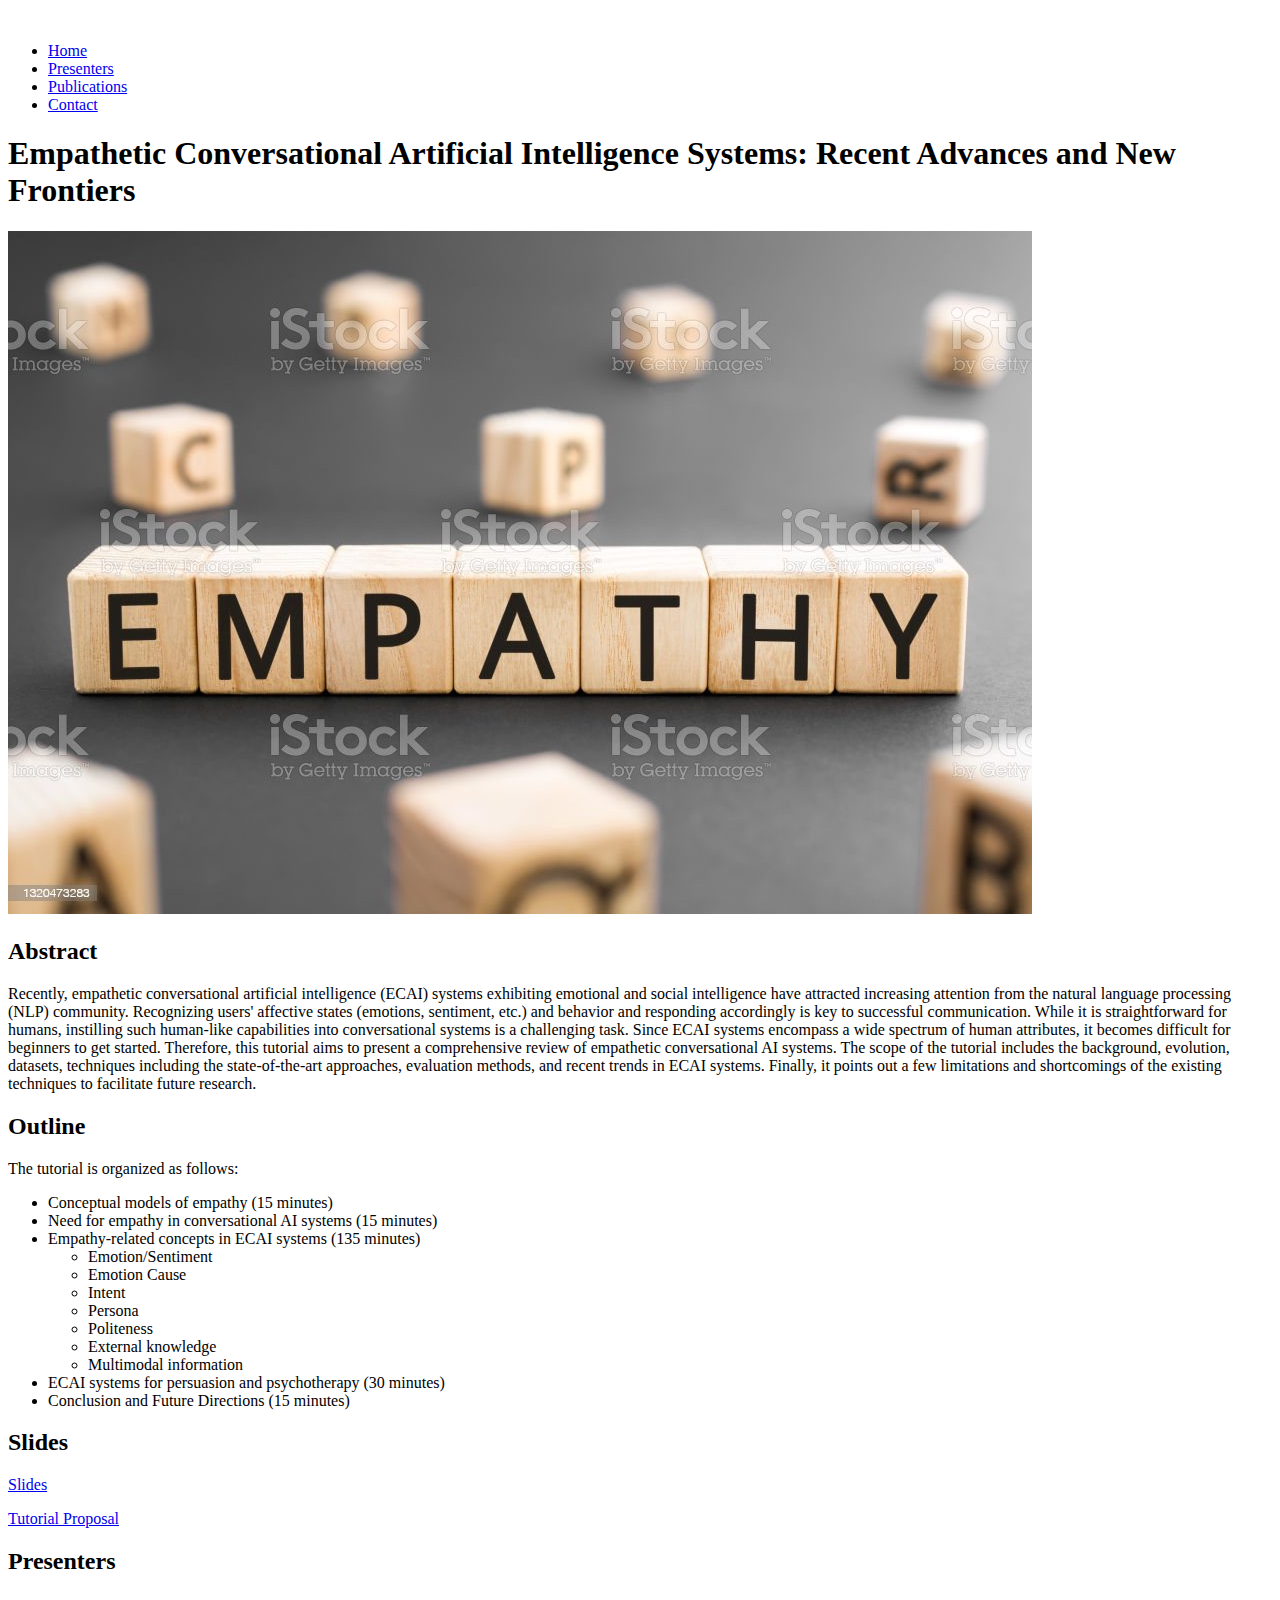
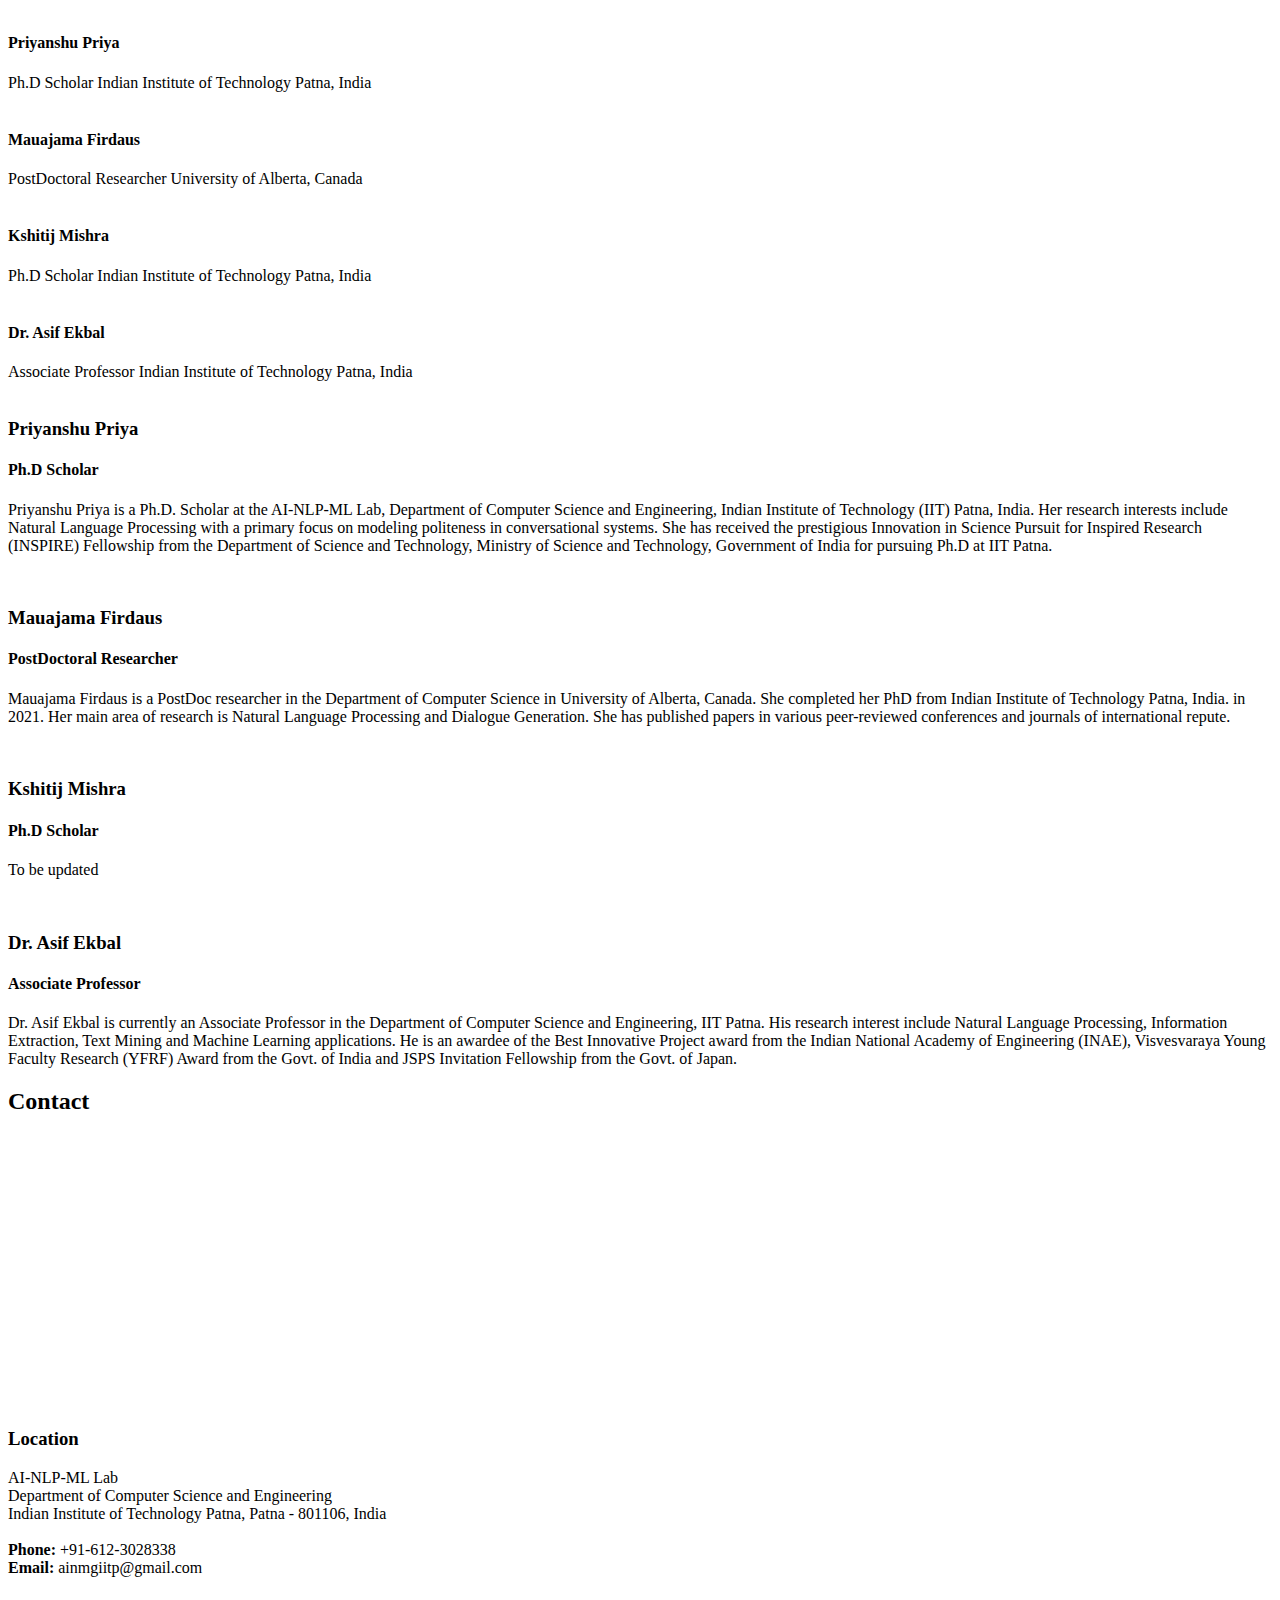
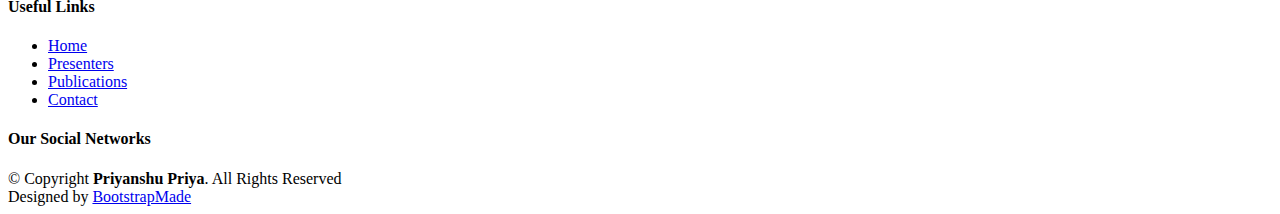
==== index.html @ f8757602 "Update index.html" ====
<!DOCTYPE html>
<html lang="en">

<head>
  <meta charset="utf-8">
  <meta content="width=device-width, initial-scale=1.0" name="viewport">

  <title>Empathetic Conversational AI Systems</title>
  <meta content="" name="description">
  <meta content="" name="keywords">

  <!-- Favicons -->
  <!--<link href="assets/img/favicon.png" rel="icon">-->
  <link href="assets/img/favicon.ico" rel="icon">
  <link href="assets/img/apple-touch-icon.png" rel="apple-touch-icon">

  <!-- Google Fonts -->
  <link href="https://fonts.googleapis.com/css?family=Open+Sans:300,300i,400,400i,600,600i,700,700i|Dosis:300,400,500,,600,700,700i|Lato:300,300i,400,400i,700,700i" rel="stylesheet">

  <!-- Vendor CSS Files -->
  <link href="assets/vendor/bootstrap/css/bootstrap.min.css" rel="stylesheet">
  <link href="assets/vendor/bootstrap-icons/bootstrap-icons.css" rel="stylesheet">
  <link href="assets/vendor/boxicons/css/boxicons.min.css" rel="stylesheet">
  <link href="assets/vendor/glightbox/css/glightbox.min.css" rel="stylesheet">
  <link href="assets/vendor/swiper/swiper-bundle.min.css" rel="stylesheet">

  <!-- Template Main CSS File -->
  <link href="assets/css/style.css" rel="stylesheet">

  <!-- =======================================================
  * Template Name: Butterfly
  * Updated: Mar 10 2023 with Bootstrap v5.2.3
  * Template URL: https://bootstrapmade.com/butterfly-free-bootstrap-theme/
  * Author: BootstrapMade.com
  * License: https://bootstrapmade.com/license/
  ======================================================== -->
</head>

<body>

  <!-- ======= Header ======= -->
  <header id="header" class="fixed-top">
    <div class="container d-flex align-items-center justify-content-between">

      <a href="index.html" class="logo"><img src="assets/img/ijcai-logo.png" alt="" class="img-fluid"></a>
      <!-- Uncomment below if you prefer to use text as a logo -->
      <!-- <h1 class="logo"><a href="index.html">Butterfly</a></h1> -->

      <nav id="navbar" class="navbar">
        <ul>
          <li><a class="nav-link scrollto active" href="#hero">Home</a></li>
          <!--<li><a class="nav-link scrollto" href="#about">About</a></li>-->
          <!--<li><a class="nav-link scrollto" href="#services">Services</a></li>-->
          <!--<li><a class="nav-link scrollto " href="#portfolio">Portfolio</a></li>-->
          <li><a class="nav-link scrollto" href="#team">Presenters</a></li>
          <li><a target="_blank" rel="noopener" class="nav-link scrollto" href="publications.html">Publications</a></li>
          <!--<li class="dropdown"><a href="#"><span>Drop Down</span> <i class="bi bi-chevron-down"></i></a>
            <ul>
              <li><a href="#">Drop Down 1</a></li>
              <li class="dropdown"><a href="#"><span>Deep Drop Down</span> <i class="bi bi-chevron-right"></i></a>
                <ul>
                  <li><a href="#">Deep Drop Down 1</a></li>
                  <li><a href="#">Deep Drop Down 2</a></li>
                  <li><a href="#">Deep Drop Down 3</a></li>
                  <li><a href="#">Deep Drop Down 4</a></li>
                  <li><a href="#">Deep Drop Down 5</a></li>
                </ul>
              </li>
              <li><a href="#">Drop Down 2</a></li>
              <li><a href="#">Drop Down 3</a></li>
              <li><a href="#">Drop Down 4</a></li>
            </ul>
          </li>-->
          <li><a class="nav-link scrollto" href="#contact">Contact</a></li>
        </ul>
        <i class="bi bi-list mobile-nav-toggle"></i>
      </nav><!-- .navbar -->

    </div>
  </header><!-- End Header -->

  <!-- ======= Hero Section ======= -->
  <section id="hero" class="d-flex align-items-center">

    <div class="container">
      <div class="row">
        <div class="col-lg-6 pt-4 pt-lg-0 order-2 order-lg-1 d-flex flex-column justify-content-center">
          <h1>Empathetic Conversational Artificial Intelligence Systems: Recent Advances and New Frontiers</h1>
          <!--<h2>Accusantium quam, aliquam ultricies eget tempor id, aliquam eget nibh et. Maecen aliquam, risus at semper. Proin iaculis purus consequat sem cure digni ssim. Donec porttitora entum.</h2>-->
          <!--<div><a href="#about" class="btn-get-started scrollto">Get Started</a></div>-->
        </div>
        <div class="col-lg-6 order-1 order-lg-2 hero-img">
          <img src="assets/img/Empathy.jpg" class="img-fluid" alt="">
        </div>
      </div>
    </div>

  </section><!-- End Hero -->

  <main id="main">

    <!-- ======= About Section ======= -->
    <!--<section id="about" class="about">
      <div class="container">

        <div class="row">
          <div class="col-xl-5 col-lg-6 d-flex justify-content-center video-box align-items-stretch position-relative">
            <a href="https://www.youtube.com/watch?v=jDDaplaOz7Q" class="glightbox play-btn mb-4"></a>
          </div>

          <div class="col-xl-7 col-lg-6 icon-boxes d-flex flex-column align-items-stretch justify-content-center py-5 px-lg-5">
            <h3>Enim quis est voluptatibus aliquid consequatur fugiat</h3>
            <p>Esse voluptas cumque vel exercitationem. Reiciendis est hic accusamus. Non ipsam et sed minima temporibus laudantium. Soluta voluptate sed facere corporis dolores excepturi. Libero laboriosam sint et id nulla tenetur. Suscipit aut voluptate.</p>

            <div class="icon-box">
              <div class="icon"><i class="bx bx-fingerprint"></i></div>
              <h4 class="title"><a href="">Lorem Ipsum</a></h4>
              <p class="description">Voluptatum deleniti atque corrupti quos dolores et quas molestias excepturi sint occaecati cupiditate non provident</p>
            </div>

            <div class="icon-box">
              <div class="icon"><i class="bx bx-gift"></i></div>
              <h4 class="title"><a href="">Nemo Enim</a></h4>
              <p class="description">At vero eos et accusamus et iusto odio dignissimos ducimus qui blanditiis praesentium voluptatum deleniti atque</p>
            </div>

            <div class="icon-box">
              <div class="icon"><i class="bx bx-atom"></i></div>
              <h4 class="title"><a href="">Dine Pad</a></h4>
              <p class="description">Explicabo est voluptatum asperiores consequatur magnam. Et veritatis odit. Sunt aut deserunt minus aut eligendi omnis</p>
            </div>

          </div>
        </div>

      </div>
    </section> --> <!-- End About Section -->
    
    <!-- ======= Abstract Section ======= -->
    <section id="gallery" class="gallery">
      <div class="container">

        <div class="section-title">
          <h2>Abstract</h2>
          <p>Recently, empathetic conversational artificial intelligence (ECAI) systems exhibiting emotional and social intelligence have attracted increasing attention from the natural language processing (NLP) community. Recognizing users' affective states (emotions, sentiment, etc.) and behavior and responding accordingly is key to successful communication. While it is straightforward for humans, instilling such human-like capabilities into conversational systems is a challenging task. Since ECAI systems encompass a wide spectrum of human attributes, it becomes difficult for beginners to get started. Therefore, this tutorial aims to present a comprehensive review of empathetic conversational AI systems. The scope of the tutorial includes the background, evolution, datasets, techniques including the state-of-the-art approaches, evaluation methods, and recent trends in ECAI systems. Finally, it points out a few limitations and shortcomings of the existing techniques to facilitate future research.</p>
        </div>

        <!--<div class="row no-gutters">

          <div class="col-lg-3 col-md-4">
            <div class="gallery-item">
              <a href="assets/img/gallery/gallery-1.jpg" class="galleery-lightbox" data-gallery="gallery-item">
                <img src="assets/img/gallery/gallery-1.jpg" alt="" class="img-fluid">
              </a>
            </div>
          </div>

          <div class="col-lg-3 col-md-4">
            <div class="gallery-item">
              <a href="assets/img/gallery/gallery-2.jpg" class="galleery-lightbox" data-gallery="gallery-item">
                <img src="assets/img/gallery/gallery-2.jpg" alt="" class="img-fluid">
              </a>
            </div>
          </div>

          <div class="col-lg-3 col-md-4">
            <div class="gallery-item">
              <a href="assets/img/gallery/gallery-3.jpg" class="galleery-lightbox" data-gallery="gallery-item">
                <img src="assets/img/gallery/gallery-3.jpg" alt="" class="img-fluid">
              </a>
            </div>
          </div>

          <div class="col-lg-3 col-md-4">
            <div class="gallery-item">
              <a href="assets/img/gallery/gallery-4.jpg" class="galleery-lightbox" data-gallery="gallery-item">
                <img src="assets/img/gallery/gallery-4.jpg" alt="" class="img-fluid">
              </a>
            </div>
          </div>

          <div class="col-lg-3 col-md-4">
            <div class="gallery-item">
              <a href="assets/img/gallery/gallery-5.jpg" class="galleery-lightbox" data-gallery="gallery-item">
                <img src="assets/img/gallery/gallery-5.jpg" alt="" class="img-fluid">
              </a>
            </div>
          </div>

          <div class="col-lg-3 col-md-4">
            <div class="gallery-item">
              <a href="assets/img/gallery/gallery-6.jpg" class="galleery-lightbox" data-gallery="gallery-item">
                <img src="assets/img/gallery/gallery-6.jpg" alt="" class="img-fluid">
              </a>
            </div>
          </div>

          <div class="col-lg-3 col-md-4">
            <div class="gallery-item">
              <a href="assets/img/gallery/gallery-7.jpg" class="galleery-lightbox" data-gallery="gallery-item">
                <img src="assets/img/gallery/gallery-7.jpg" alt="" class="img-fluid">
              </a>
            </div>
          </div>

          <div class="col-lg-3 col-md-4">
            <div class="gallery-item">
              <a href="assets/img/gallery/gallery-8.jpg" class="galleery-lightbox" data-gallery="gallery-item">
                <img src="assets/img/gallery/gallery-8.jpg" alt="" class="img-fluid">
              </a>
            </div>
          </div>

        </div>-->

      </div>
    </section> <!-- End Abstract Section -->
    
    <!-- ======= Outline Section ======= -->
    <section id="gallery" class="gallery">
      <div class="container">
        <div class="section-title">
          <h2>Outline</h2>
          <p> The tutorial is organized as follows:</p>
          <ul>
              <li>Conceptual models of empathy (15 minutes)</li>
              <li>Need for empathy in conversational AI systems (15 minutes)</li>
              <li>Empathy-related concepts in ECAI systems (135 minutes) </li>
              <ul>
                <li>Emotion/Sentiment</li>
                <li>Emotion Cause</li>
                <li>Intent</li>
                <li>Persona</li>
                <li>Politeness</li>
                <li>External knowledge</li>
                <li>Multimodal information</li>
            </ul>
            <!--<p> Specifically, during this session, we will discuss the
                  most prominent works that have implemented the above
                  mentioned empathy-related concepts for empathetic response generation. We will outline the datasets used
                  in these ECAI systems studies followed by the machine
                  learning/deep learning techniques proposed to imbibe
                  empathetic behavior in such systems, state-of-the-art approaches, and evaluation methods. </p> -->
            <li>ECAI systems for persuasion and psychotherapy (30 minutes) </li>
            <li>Conclusion and Future Directions (15 minutes) </li>
          </ul>
        </div>
      </div>
    </section> <!-- End Outline Section -->
    
    <!-- ======= Slides and Proposal ======= -->
    <section id="gallery" class="gallery">
      <div class="container">

        <div class="section-title">
          <h2>Slides</h2>
          <p><a target="_blank" rel="noopener" href="#">Slides</a></p>
          <p><a target="_blank" rel="noopener" href="assets/docs/Proposal.pdf">Tutorial Proposal</a></p>
        </div>
      </div>
    </section> <!-- End Slides and Proposal Section -->
    
    

    <!-- ======= Counts Section ======= -->
    <!--<section id="counts" class="counts">
      <div class="container">

        <div class="text-center title">
          <h3>What we have achieved so far</h3>
          <p>Iusto et labore modi qui sapiente xpedita tempora et aut non ipsum consequatur illo.</p>
        </div>

        <div class="row counters position-relative">

          <div class="col-lg-3 col-6 text-center">
            <span data-purecounter-start="0" data-purecounter-end="232" data-purecounter-duration="1" class="purecounter"></span>
            <p>Clients</p>
          </div>

          <div class="col-lg-3 col-6 text-center">
            <span data-purecounter-start="0" data-purecounter-end="521" data-purecounter-duration="1" class="purecounter"></span>
            <p>Projects</p>
          </div>

          <div class="col-lg-3 col-6 text-center">
            <span data-purecounter-start="0" data-purecounter-end="1463" data-purecounter-duration="1" class="purecounter"></span>
            <p>Hours Of Support</p>
          </div>

          <div class="col-lg-3 col-6 text-center">
            <span data-purecounter-start="0" data-purecounter-end="15" data-purecounter-duration="1" class="purecounter"></span>
            <p>Hard Workers</p>
          </div>

        </div>

      </div>
    </section>--><!-- End Counts Section -->

    <!-- ======= Clients Section ======= -->
    <!--<section id="clients" class="clients">
      <div class="container">

        <div class="row no-gutters clients-wrap clearfix wow fadeInUp">

          <div class="col-lg-3 col-md-4 col-6">
            <div class="client-logo">
              <img src="assets/img/clients/client-1.png" class="img-fluid" alt="">
            </div>
          </div>

          <div class="col-lg-3 col-md-4 col-6">
            <div class="client-logo">
              <img src="assets/img/clients/client-2.png" class="img-fluid" alt="">
            </div>
          </div>

          <div class="col-lg-3 col-md-4 col-6">
            <div class="client-logo">
              <img src="assets/img/clients/client-3.png" class="img-fluid" alt="">
            </div>
          </div>

          <div class="col-lg-3 col-md-4 col-6">
            <div class="client-logo">
              <img src="assets/img/clients/client-4.png" class="img-fluid" alt="">
            </div>
          </div>

          <div class="col-lg-3 col-md-4 col-6">
            <div class="client-logo">
              <img src="assets/img/clients/client-5.png" class="img-fluid" alt="">
            </div>
          </div>

          <div class="col-lg-3 col-md-4 col-6">
            <div class="client-logo">
              <img src="assets/img/clients/client-6.png" class="img-fluid" alt="">
            </div>
          </div>

          <div class="col-lg-3 col-md-4 col-6">
            <div class="client-logo">
              <img src="assets/img/clients/client-7.png" class="img-fluid" alt="">
            </div>
          </div>

          <div class="col-lg-3 col-md-4 col-6">
            <div class="client-logo">
              <img src="assets/img/clients/client-8.png" class="img-fluid" alt="">
            </div>
          </div>

        </div>

      </div>
    </section>--><!-- End Clients Section -->

    <!-- ======= Services Section ======= -->
    <!--<section id="services" class="services section-bg">
      <div class="container">

        <div class="section-title">
          <h2>Services</h2>
          <p>Magnam dolores commodi suscipit. Necessitatibus eius consequatur ex aliquid fuga eum quidem. Sit sint consectetur velit. Quisquam quos quisquam cupiditate. Et nemo qui impedit suscipit alias ea. Quia fugiat sit in iste officiis commodi quidem hic quas.</p>
        </div>

        <div class="row">
          <div class="col-lg-4 col-md-6">
            <div class="icon-box">
              <div class="icon"><i class="bi bi-cash-stack" style="color: #ff689b;"></i></div>
              <h4 class="title"><a href="">Lorem Ipsum</a></h4>
              <p class="description">Voluptatum deleniti atque corrupti quos dolores et quas molestias excepturi sint occaecati cupiditate non provident</p>
            </div>
          </div>
          <div class="col-lg-4 col-md-6">
            <div class="icon-box">
              <div class="icon"><i class="bi bi-calendar4-week" style="color: #e9bf06;"></i></div>
              <h4 class="title"><a href="">Dolor Sitema</a></h4>
              <p class="description">Minim veniam, quis nostrud exercitation ullamco laboris nisi ut aliquip ex ea commodo consequat tarad limino ata</p>
            </div>
          </div>

          <div class="col-lg-4 col-md-6" data-wow-delay="0.1s">
            <div class="icon-box">
              <div class="icon"><i class="bi bi-chat-text" style="color: #3fcdc7;"></i></div>
              <h4 class="title"><a href="">Sed ut perspiciatis</a></h4>
              <p class="description">Duis aute irure dolor in reprehenderit in voluptate velit esse cillum dolore eu fugiat nulla pariatur</p>
            </div>
          </div>
          <div class="col-lg-4 col-md-6" data-wow-delay="0.1s">
            <div class="icon-box">
              <div class="icon"><i class="bi bi-credit-card-2-front" style="color:#41cf2e;"></i></div>
              <h4 class="title"><a href="">Magni Dolores</a></h4>
              <p class="description">Excepteur sint occaecat cupidatat non proident, sunt in culpa qui officia deserunt mollit anim id est laborum</p>
            </div>
          </div>

          <div class="col-lg-4 col-md-6" data-wow-delay="0.2s">
            <div class="icon-box">
              <div class="icon"><i class="bi bi-globe" style="color: #d6ff22;"></i></div>
              <h4 class="title"><a href="">Nemo Enim</a></h4>
              <p class="description">At vero eos et accusamus et iusto odio dignissimos ducimus qui blanditiis praesentium voluptatum deleniti atque</p>
            </div>
          </div>
          <div class="col-lg-4 col-md-6" data-wow-delay="0.2s">
            <div class="icon-box">
              <div class="icon"><i class="bi bi-clock" style="color: #4680ff;"></i></div>
              <h4 class="title"><a href="">Eiusmod Tempor</a></h4>
              <p class="description">Et harum quidem rerum facilis est et expedita distinctio. Nam libero tempore, cum soluta nobis est eligendi</p>
            </div>
          </div>
        </div>

      </div>
    </section>--><!-- End Services Section -->

    <!-- ======= Portfolio Section ======= -->
    <!--<section id="portfolio" class="portfolio">
      <div class="container">

        <div class="section-title">
          <h2>Portfolio</h2>
          <p>Magnam dolores commodi suscipit. Necessitatibus eius consequatur ex aliquid fuga eum quidem. Sit sint consectetur velit. Quisquam quos quisquam cupiditate. Et nemo qui impedit suscipit alias ea. Quia fugiat sit in iste officiis commodi quidem hic quas.</p>
        </div>

        <div class="row">
          <div class="col-lg-12 d-flex justify-content-center">
            <ul id="portfolio-flters">
              <li data-filter="*" class="filter-active">All</li>
              <li data-filter=".filter-app">App</li>
              <li data-filter=".filter-card">Card</li>
              <li data-filter=".filter-web">Web</li>
            </ul>
          </div>
        </div>

        <div class="row portfolio-container">

          <div class="col-lg-4 col-md-6 portfolio-item filter-app">
            <div class="portfolio-wrap">
              <img src="assets/img/portfolio/portfolio-1.jpg" class="img-fluid" alt="">
              <div class="portfolio-info">
                <h4>App 1</h4>
                <p>App</p>
                <div class="portfolio-links">
                  <a href="assets/img/portfolio/portfolio-1.jpg" data-gallery="portfolioGallery" class="portfolio-lightbox" title="App 1"><i class="bx bx-plus"></i></a>
                  <a href="portfolio-details.html" title="More Details"><i class="bx bx-link"></i></a>
                </div>
              </div>
            </div>
          </div>

          <div class="col-lg-4 col-md-6 portfolio-item filter-web">
            <div class="portfolio-wrap">
              <img src="assets/img/portfolio/portfolio-2.jpg" class="img-fluid" alt="">
              <div class="portfolio-info">
                <h4>Web 3</h4>
                <p>Web</p>
                <div class="portfolio-links">
                  <a href="assets/img/portfolio/portfolio-2.jpg" data-gallery="portfolioGallery" class="portfolio-lightbox" title="Web 3"><i class="bx bx-plus"></i></a>
                  <a href="portfolio-details.html" title="More Details"><i class="bx bx-link"></i></a>
                </div>
              </div>
            </div>
          </div>

          <div class="col-lg-4 col-md-6 portfolio-item filter-app">
            <div class="portfolio-wrap">
              <img src="assets/img/portfolio/portfolio-3.jpg" class="img-fluid" alt="">
              <div class="portfolio-info">
                <h4>App 2</h4>
                <p>App</p>
                <div class="portfolio-links">
                  <a href="assets/img/portfolio/portfolio-3.jpg" data-gallery="portfolioGallery" class="portfolio-lightbox" title="App 2"><i class="bx bx-plus"></i></a>
                  <a href="portfolio-details.html" title="More Details"><i class="bx bx-link"></i></a>
                </div>
              </div>
            </div>
          </div>

          <div class="col-lg-4 col-md-6 portfolio-item filter-card">
            <div class="portfolio-wrap">
              <img src="assets/img/portfolio/portfolio-4.jpg" class="img-fluid" alt="">
              <div class="portfolio-info">
                <h4>Card 2</h4>
                <p>Card</p>
                <div class="portfolio-links">
                  <a href="assets/img/portfolio/portfolio-4.jpg" data-gallery="portfolioGallery" class="portfolio-lightbox" title="Card 2"><i class="bx bx-plus"></i></a>
                  <a href="portfolio-details.html" title="More Details"><i class="bx bx-link"></i></a>
                </div>
              </div>
            </div>
          </div>

          <div class="col-lg-4 col-md-6 portfolio-item filter-web">
            <div class="portfolio-wrap">
              <img src="assets/img/portfolio/portfolio-5.jpg" class="img-fluid" alt="">
              <div class="portfolio-info">
                <h4>Web 2</h4>
                <p>Web</p>
                <div class="portfolio-links">
                  <a href="assets/img/portfolio/portfolio-5.jpg" data-gallery="portfolioGallery" class="portfolio-lightbox" title="Web 2"><i class="bx bx-plus"></i></a>
                  <a href="portfolio-details.html" title="More Details"><i class="bx bx-link"></i></a>
                </div>
              </div>
            </div>
          </div>

          <div class="col-lg-4 col-md-6 portfolio-item filter-app">
            <div class="portfolio-wrap">
              <img src="assets/img/portfolio/portfolio-6.jpg" class="img-fluid" alt="">
              <div class="portfolio-info">
                <h4>App 3</h4>
                <p>App</p>
                <div class="portfolio-links">
                  <a href="assets/img/portfolio/portfolio-6.jpg" data-gallery="portfolioGallery" class="portfolio-lightbox" title="App 3"><i class="bx bx-plus"></i></a>
                  <a href="portfolio-details.html" title="More Details"><i class="bx bx-link"></i></a>
                </div>
              </div>
            </div>
          </div>

          <div class="col-lg-4 col-md-6 portfolio-item filter-card">
            <div class="portfolio-wrap">
              <img src="assets/img/portfolio/portfolio-7.jpg" class="img-fluid" alt="">
              <div class="portfolio-info">
                <h4>Card 1</h4>
                <p>Card</p>
                <div class="portfolio-links">
                  <a href="assets/img/portfolio/portfolio-7.jpg" data-gallery="portfolioGallery" class="portfolio-lightbox" title="Card 1"><i class="bx bx-plus"></i></a>
                  <a href="portfolio-details.html" title="More Details"><i class="bx bx-link"></i></a>
                </div>
              </div>
            </div>
          </div>

          <div class="col-lg-4 col-md-6 portfolio-item filter-card">
            <div class="portfolio-wrap">
              <img src="assets/img/portfolio/portfolio-8.jpg" class="img-fluid" alt="">
              <div class="portfolio-info">
                <h4>Card 3</h4>
                <p>Card</p>
                <div class="portfolio-links">
                  <a href="assets/img/portfolio/portfolio-8.jpg" data-gallery="portfolioGallery" class="portfolio-lightbox" title="Card 3"><i class="bx bx-plus"></i></a>
                  <a href="portfolio-details.html" title="More Details"><i class="bx bx-link"></i></a>
                </div>
              </div>
            </div>
          </div>

          <div class="col-lg-4 col-md-6 portfolio-item filter-web">
            <div class="portfolio-wrap">
              <img src="assets/img/portfolio/portfolio-9.jpg" class="img-fluid" alt="">
              <div class="portfolio-info">
                <h4>Web 3</h4>
                <p>Web</p>
                <div class="portfolio-links">
                  <a href="assets/img/portfolio/portfolio-9.jpg" data-gallery="portfolioGallery" class="portfolio-lightbox" title="Web 3"><i class="bx bx-plus"></i></a>
                  <a href="portfolio-details.html" title="More Details"><i class="bx bx-link"></i></a>
                </div>
              </div>
            </div>
          </div>

        </div>

      </div>
    </section>--><!-- End Portfolio Section -->

    <!-- ======= Testimonials Section ======= -->
    <!--<section id="testimonials" class="testimonials">
      <div class="container position-relative">

        <div class="testimonials-slider swiper" data-aos="fade-up" data-aos-delay="100">
          <div class="swiper-wrapper">

            <div class="swiper-slide">
              <div class="testimonial-item">
                <img src="assets/img/testimonials/testimonials-1.jpg" class="testimonial-img" alt="">
                <h3>Saul Goodman</h3>
                <h4>Ceo &amp; Founder</h4>
                <p>
                  <i class="bx bxs-quote-alt-left quote-icon-left"></i>
                  Proin iaculis purus consequat sem cure digni ssim donec porttitora entum suscipit rhoncus. Accusantium quam, ultricies eget id, aliquam eget nibh et. Maecen aliquam, risus at semper.
                  <i class="bx bxs-quote-alt-right quote-icon-right"></i>
                </p>
              </div>
            </div><!-- End testimonial item -->

            <!--<div class="swiper-slide">
              <div class="testimonial-item">
                <img src="assets/img/testimonials/testimonials-2.jpg" class="testimonial-img" alt="">
                <h3>Sara Wilsson</h3>
                <h4>Designer</h4>
                <p>
                  <i class="bx bxs-quote-alt-left quote-icon-left"></i>
                  Export tempor illum tamen malis malis eram quae irure esse labore quem cillum quid cillum eram malis quorum velit fore eram velit sunt aliqua noster fugiat irure amet legam anim culpa.
                  <i class="bx bxs-quote-alt-right quote-icon-right"></i>
                </p>
              </div>
            </div>--><!-- End testimonial item -->

            <!--<div class="swiper-slide">
              <div class="testimonial-item">
                <img src="assets/img/testimonials/testimonials-3.jpg" class="testimonial-img" alt="">
                <h3>Jena Karlis</h3>
                <h4>Store Owner</h4>
                <p>
                  <i class="bx bxs-quote-alt-left quote-icon-left"></i>
                  Enim nisi quem export duis labore cillum quae magna enim sint quorum nulla quem veniam duis minim tempor labore quem eram duis noster aute amet eram fore quis sint minim.
                  <i class="bx bxs-quote-alt-right quote-icon-right"></i>
                </p>
              </div>
            </div>--><!-- End testimonial item -->

            <!--<div class="swiper-slide">
              <div class="testimonial-item">
                <img src="assets/img/testimonials/testimonials-4.jpg" class="testimonial-img" alt="">
                <h3>Matt Brandon</h3>
                <h4>Freelancer</h4>
                <p>
                  <i class="bx bxs-quote-alt-left quote-icon-left"></i>
                  Fugiat enim eram quae cillum dolore dolor amet nulla culpa multos export minim fugiat minim velit minim dolor enim duis veniam ipsum anim magna sunt elit fore quem dolore labore illum veniam.
                  <i class="bx bxs-quote-alt-right quote-icon-right"></i>
                </p>
              </div>
            </div>--><!-- End testimonial item -->

            <!--<div class="swiper-slide">
              <div class="testimonial-item">
                <img src="assets/img/testimonials/testimonials-5.jpg" class="testimonial-img" alt="">
                <h3>John Larson</h3>
                <h4>Entrepreneur</h4>
                <p>
                  <i class="bx bxs-quote-alt-left quote-icon-left"></i>
                  Quis quorum aliqua sint quem legam fore sunt eram irure aliqua veniam tempor noster veniam enim culpa labore duis sunt culpa nulla illum cillum fugiat legam esse veniam culpa fore nisi cillum quid.
                  <i class="bx bxs-quote-alt-right quote-icon-right"></i>
                </p>
              </div>
            </div>--><!-- End testimonial item -->

          <!--</div>
          <div class="swiper-pagination"></div>
        </div>

      </div>
    </section>--><!-- End Testimonials Section -->

    <!-- ======= Team Section ======= -->
    <section id="team" class="team section-bg">
      <div class="container">

        <div class="section-title">
          <h2>Presenters</h2>
          <!--<p>Magnam dolores commodi suscipit. Necessitatibus eius consequatur ex aliquid fuga eum quidem. Sit sint consectetur velit. Quisquam quos quisquam cupiditate. Et nemo qui impedit suscipit alias ea. Quia fugiat sit in iste officiis commodi quidem hic quas.</p>-->
        </div>

        <div class="row">

          <div class="col-lg-3 col-md-6 d-flex align-items-stretch">
            <div class="member">
              <div class="member-img">
                <img src="assets/img/team/priyanshu-1.jpg" class="img-fluid" alt="">
                <div class="social">
                  <!--<a href=""><i class="bi bi-twitter"></i></a>-->
                  <!--<a href=""><i class="bi bi-facebook"></i></a>-->
                  <!--<a href=""><i class="bi bi-instagram"></i></a>-->
                  <a target="_blank" rel="noopener" href="priyanshu528priya@gmail.com"><i class='bi bi-envelope-fill'></i></a>
                  <a target="_blank" rel="noopener" href="https://www.linkedin.com/in/priyanshu-priya-33b936108"><i class="bi bi-linkedin"></i></a>
                </div>
              </div>
              <div class="member-info">
                <h4>Priyanshu Priya</h4>
                <span>Ph.D Scholar</span>
                <span>Indian Institute of Technology Patna, India</span>
              </div>
            </div>
          </div>

          <div class="col-lg-3 col-md-6 d-flex align-items-stretch">
            <div class="member">
              <div class="member-img">
                <img src="assets/img/team/team-2.jpg" class="img-fluid" alt="">
                <div class="social">
                  <!--<a href=""><i class="bi bi-twitter"></i></a>-->
                  <!--<a href=""><i class="bi bi-facebook"></i></a>-->
                  <!--<a href=""><i class="bi bi-instagram"></i></a>-->
                  <a target="_blank" rel="noopener" href="mauzama.03@gmail.com"><i class='bi bi-envelope-fill'></i></a>
                  <a target="_blank" rel="noopener" href=""><i class="bi bi-linkedin"></i></a>
                </div>
              </div>
              <div class="member-info">
                <h4>Mauajama Firdaus</h4>
                <span>PostDoctoral Researcher</span>
                <span>University of Alberta, Canada</span>
              </div>
            </div>
          </div>

          <div class="col-lg-3 col-md-6 d-flex align-items-stretch">
            <div class="member">
              <div class="member-img">
                <img src="assets/img/team/team-3.jpg" class="img-fluid" alt="">
                <div class="social">
                  <!--<a href=""><i class="bi bi-twitter"></i></a>-->
                  <!--<a href=""><i class="bi bi-facebook"></i></a>-->
                  <!--<a href=""><i class="bi bi-instagram"></i></a>-->
                  <a target="_blank" rel="noopener" href="kmishra.kings@gmail.com"><i class='bi bi-envelope-fill'></i></a>
                  <a target="_blank" rel="noopener" href=""><i class="bi bi-linkedin"></i></a>
                </div>
              </div>
              <div class="member-info">
                <h4>Kshitij Mishra</h4>
                <span>Ph.D Scholar</span>
                <span>Indian Institute of Technology Patna, India</span>
              </div>
            </div>
          </div>

          <div class="col-lg-3 col-md-6 d-flex align-items-stretch">
            <div class="member">
              <div class="member-img">
                <img src="assets/img/team/team-4.jpg" class="img-fluid" alt="">
                <div class="social">
                  <!--<a href=""><i class="bi bi-twitter"></i></a>-->
                  <!--<a href=""><i class="bi bi-facebook"></i></a>-->
                  <!--<a href=""><i class="bi bi-instagram"></i></a>-->
                  <a target="_blank" rel="noopener" href="asif.ekbal@gmail.com"><i class='bi bi-envelope-fill'></i></a>
                  <a target="_blank" rel="noopener" href=""><i class="bi bi-linkedin"></i></a>
                </div>
              </div>
              <div class="member-info">
                <h4>Dr. Asif Ekbal</h4>
                <span>Associate Professor</span>
                <span>Indian Institute of Technology Patna, India</span>
              </div>
            </div>
          </div>

        </div>

      </div>
    </section><!-- End Team Section -->

    <!-- ======= Presenters Bio Section ======= -->
    <section id="testimonials" class="testimonials">
      <div class="container position-relative">

        <div class="testimonials-slider swiper" data-aos="fade-up" data-aos-delay="100">
          <div class="swiper-wrapper">

            <div class="swiper-slide">
              <div class="testimonial-item">
                <img src="assets/img/testimonials/priyanshu-1.jpg" class="testimonial-img" alt="">
                <h3>Priyanshu Priya</h3>
                <h4>Ph.D Scholar</h4>
                <p>
                  <i class="bx bxs-quote-alt-left quote-icon-left"></i>
                  Priyanshu Priya is a Ph.D. Scholar at the AI-NLP-ML Lab, Department of Computer Science and Engineering, Indian Institute of Technology (IIT) Patna, India. Her research interests include Natural Language Processing with a primary focus on modeling politeness in conversational systems. She has received the prestigious Innovation in Science Pursuit for Inspired Research (INSPIRE) Fellowship from the Department of Science and Technology, Ministry of Science and Technology, Government of India for pursuing Ph.D at IIT Patna.<i class="bx bxs-quote-alt-right quote-icon-right"></i>
                </p>
              </div>
            </div><!-- End testimonial item -->

            <div class="swiper-slide">
              <div class="testimonial-item">
                <img src="assets/img/testimonials/testimonials-2.jpg" class="testimonial-img" alt="">
                <h3>Mauajama Firdaus</h3>
                <h4>PostDoctoral Researcher</h4>
                <p>
                  <i class="bx bxs-quote-alt-left quote-icon-left"></i>
                  Mauajama Firdaus is a PostDoc researcher in the Department of Computer Science in University of Alberta, Canada. She completed her PhD from Indian Institute of Technology Patna, India. in 2021. Her main area of research is Natural Language Processing and Dialogue Generation. She has published papers in various peer-reviewed conferences and journals of international repute.
                  <i class="bx bxs-quote-alt-right quote-icon-right"></i>
                </p>
              </div>
            </div><!-- End testimonial item -->

            <div class="swiper-slide">
              <div class="testimonial-item">
                <img src="assets/img/testimonials/testimonials-3.jpg" class="testimonial-img" alt="">
                <h3>Kshitij Mishra</h3>
                <h4>Ph.D Scholar</h4>
                <p>
                  <i class="bx bxs-quote-alt-left quote-icon-left"></i>
                  To be updated
                  <i class="bx bxs-quote-alt-right quote-icon-right"></i>
                </p>
              </div>
            </div><!-- End testimonial item -->

            <div class="swiper-slide">
              <div class="testimonial-item">
                <img src="assets/img/testimonials/testimonials-4.jpg" class="testimonial-img" alt="">
                <h3>Dr. Asif Ekbal</h3>
                <h4>Associate Professor</h4>
                <p>
                  <i class="bx bxs-quote-alt-left quote-icon-left"></i>
                  Dr. Asif Ekbal is currently an Associate Professor in the Department of Computer Science and Engineering, IIT Patna. His research interest include Natural Language Processing, Information Extraction, Text Mining and Machine Learning applications. He is an awardee of the Best Innovative Project award from the Indian National Academy of Engineering (INAE), Visvesvaraya Young Faculty Research (YFRF) Award from the Govt. of India and JSPS Invitation Fellowship from the Govt. of Japan. <i class="bx bxs-quote-alt-right quote-icon-right"></i>
                </p>
              </div>
            </div><!-- End testimonial item -->

            <!--<div class="swiper-slide">
              <div class="testimonial-item">
                <img src="assets/img/testimonials/testimonials-5.jpg" class="testimonial-img" alt="">
                <h3>John Larson</h3>
                <h4>Entrepreneur</h4>
                <p>
                  <i class="bx bxs-quote-alt-left quote-icon-left"></i>
                  Quis quorum aliqua sint quem legam fore sunt eram irure aliqua veniam tempor noster veniam enim culpa labore duis sunt culpa nulla illum cillum fugiat legam esse veniam culpa fore nisi cillum quid.
                  <i class="bx bxs-quote-alt-right quote-icon-right"></i>
                </p>
              </div>
            </div>--><!-- End testimonial item -->

          </div>
          <div class="swiper-pagination"></div>
        </div>

      </div>
    </section><!-- End Testimonials Section -->

    <!-- ======= Gallery Section ======= -->
    <!--<section id="gallery" class="gallery">
      <div class="container">

        <div class="section-title">
          <h2>Gallery</h2>
          <p>Magnam dolores commodi suscipit. Necessitatibus eius consequatur ex aliquid fuga eum quidem. Sit sint consectetur velit. Quisquam quos quisquam cupiditate. Et nemo qui impedit suscipit alias ea. Quia fugiat sit in iste officiis commodi quidem hic quas.</p>
        </div>

        <div class="row no-gutters">

          <div class="col-lg-3 col-md-4">
            <div class="gallery-item">
              <a href="assets/img/gallery/gallery-1.jpg" class="galleery-lightbox" data-gallery="gallery-item">
                <img src="assets/img/gallery/gallery-1.jpg" alt="" class="img-fluid">
              </a>
            </div>
          </div>

          <div class="col-lg-3 col-md-4">
            <div class="gallery-item">
              <a href="assets/img/gallery/gallery-2.jpg" class="galleery-lightbox" data-gallery="gallery-item">
                <img src="assets/img/gallery/gallery-2.jpg" alt="" class="img-fluid">
              </a>
            </div>
          </div>

          <div class="col-lg-3 col-md-4">
            <div class="gallery-item">
              <a href="assets/img/gallery/gallery-3.jpg" class="galleery-lightbox" data-gallery="gallery-item">
                <img src="assets/img/gallery/gallery-3.jpg" alt="" class="img-fluid">
              </a>
            </div>
          </div>

          <div class="col-lg-3 col-md-4">
            <div class="gallery-item">
              <a href="assets/img/gallery/gallery-4.jpg" class="galleery-lightbox" data-gallery="gallery-item">
                <img src="assets/img/gallery/gallery-4.jpg" alt="" class="img-fluid">
              </a>
            </div>
          </div>

          <div class="col-lg-3 col-md-4">
            <div class="gallery-item">
              <a href="assets/img/gallery/gallery-5.jpg" class="galleery-lightbox" data-gallery="gallery-item">
                <img src="assets/img/gallery/gallery-5.jpg" alt="" class="img-fluid">
              </a>
            </div>
          </div>

          <div class="col-lg-3 col-md-4">
            <div class="gallery-item">
              <a href="assets/img/gallery/gallery-6.jpg" class="galleery-lightbox" data-gallery="gallery-item">
                <img src="assets/img/gallery/gallery-6.jpg" alt="" class="img-fluid">
              </a>
            </div>
          </div>

          <div class="col-lg-3 col-md-4">
            <div class="gallery-item">
              <a href="assets/img/gallery/gallery-7.jpg" class="galleery-lightbox" data-gallery="gallery-item">
                <img src="assets/img/gallery/gallery-7.jpg" alt="" class="img-fluid">
              </a>
            </div>
          </div>

          <div class="col-lg-3 col-md-4">
            <div class="gallery-item">
              <a href="assets/img/gallery/gallery-8.jpg" class="galleery-lightbox" data-gallery="gallery-item">
                <img src="assets/img/gallery/gallery-8.jpg" alt="" class="img-fluid">
              </a>
            </div>
          </div>

        </div>

      </div>
    </section>--><!-- End Gallery Section -->

    <!-- ======= Contact Section ======= -->
    <section id="contact" class="contact">
      <div class="container">

        <div class="section-title">
          <h2>Contact</h2>
          <p></p>
        </div>

        <div>
        <!-- <iframe src="https://www.google.com/maps/embed?pb=!1m18!1m12!1m3!1d1800.0219802245877!2d84.85042895000001!3d25.536912550000007!2m3!1f0!2f0!3f0!3m2!1i1024!2i768!4f13.1!3m3!1m2!1s0x39ed577f6954a4ab%3A0x6ce8f1b9fc2aa02a!2sIndian%20Institute%20of%20Technology%2C%20Patna%20(IIT%20Patna)!5e0!3m2!1sen!2sin!4v1683743089480!5m2!1sen!2sin" width="600" height="450" style="border:0;" allowfullscreen="" loading="lazy" referrerpolicy="no-referrer-when-downgrade"></iframe> -->
          <iframe style="border:0; width: 100%; height: 270px;" src="https://www.google.com/maps/embed?pb=!1m18!1m12!1m3!1d1800.0219802245877!2d84.85042895000001!3d25.536912550000007!2m3!1f0!2f0!3f0!3m2!1i1024!2i768!4f13.1!3m3!1m2!1s0x39ed577f6954a4ab%3A0x6ce8f1b9fc2aa02a!2sIndian%20Institute%20of%20Technology%2C%20Patna%20(IIT%20Patna)!5e0!3m2!1sen!2sin!4v1683743089480!5m2!1sen!2sin" frameborder="0" allowfullscreen></iframe>
        </div>

        <div class="row mt-5">

          <!--<div class="col-lg-4">
            <div class="info">
              <div class="address">
                <i class="bi bi-geo-alt"></i>
                <h4>Location:</h4>
                <p>AI-NLP-ML Lab, Department of Computer Science and Engineering, Indian Institute of Technology Patna, Patna - 801106, India</p>
              </div>

              <div class="email">
                <i class="bi bi-envelope"></i>
                <h4>Email:</h4>
                <p>ainmgiitp@gmail.com</p>
              </div>

              <div class="phone">
                <i class="bi bi-phone"></i>
                <h4>Call:</h4>
                <p>+91-612-3028338</p>
              </div>

            </div>

          </div>-->

          <!--<div class="col-lg-8 mt-5 mt-lg-0">

            <form action="forms/contact.php" method="post" role="form" class="php-email-form">
              <div class="row">
                <div class="col-md-6 form-group">
                  <input type="text" name="name" class="form-control" id="name" placeholder="Your Name" required>
                </div>
                <div class="col-md-6 form-group mt-3 mt-md-0">
                  <input type="email" class="form-control" name="email" id="email" placeholder="Your Email" required>
                </div>
              </div>
              <div class="form-group mt-3">
                <input type="text" class="form-control" name="subject" id="subject" placeholder="Subject" required>
              </div>
              <div class="form-group mt-3">
                <textarea class="form-control" name="message" rows="5" placeholder="Message" required></textarea>
              </div>
              <div class="my-3">
                <div class="loading">Loading</div>
                <div class="error-message"></div>
                <div class="sent-message">Your message has been sent. Thank you!</div>
              </div>
              <div class="text-center"><button type="submit">Send Message</button></div>
            </form>

          </div>-->

        </div>

      </div>
    </section><!-- End Contact Section -->

  </main><!-- End #main -->

  <!-- ======= Footer ======= -->
  <footer id="footer">

    <!--<div class="footer-newsletter">
      <div class="container">
        <div class="row justify-content-center">
          <div class="col-lg-6">
            <h4>Join Our Newsletter</h4>
            <p>Tamen quem nulla quae legam multos aute sint culpa legam noster magna</p>
            <form action="" method="post">
              <input type="email" name="email"><input type="submit" value="Subscribe">
            </form>
          </div>
        </div>
      </div>
    </div>-->

    <div class="footer-top">
      <div class="container">
        <div class="row">

          <div class="col-lg-4 col-md-7 footer-contact">
            <h3>Location</h3>
            <p>
              AI-NLP-ML Lab <br>
              Department of Computer Science and Engineering <br>
              Indian Institute of Technology Patna, Patna - 801106, India <br><br>
              <strong>Phone:</strong> +91-612-3028338<br>
              <strong>Email:</strong> ainmgiitp@gmail.com<br>
            </p>
          </div>

          <div class="col-lg-4 col-md-7 footer-links">
            <h4>Useful Links</h4>
            <ul>
              <li><i class="bx bx-chevron-right"></i> <a href="#">Home</a></li>
              <li><i class="bx bx-chevron-right"></i> <a href="#team">Presenters</a></li>
              <li><i class="bx bx-chevron-right"></i> <a target="_blank" rel="noopener" href="publications.html">Publications</a></li>
              <li><i class="bx bx-chevron-right"></i> <a href="#contact">Contact</a></li>
              <!--<li><i class="bx bx-chevron-right"></i> <a href="#">Privacy policy</a></li>-->
            </ul>
          </div>


          <!--<div class="col-lg-3 col-md-6 footer-links">
            <h4>Our Services</h4>
            <ul>
              <li><i class="bx bx-chevron-right"></i> <a href="#">Web Design</a></li>
              <li><i class="bx bx-chevron-right"></i> <a href="#">Web Development</a></li>
              <li><i class="bx bx-chevron-right"></i> <a href="#">Product Management</a></li>
              <li><i class="bx bx-chevron-right"></i> <a href="#">Marketing</a></li>
              <li><i class="bx bx-chevron-right"></i> <a href="#">Graphic Design</a></li>
            </ul>
          </div>-->

          <div class="col-lg-3 col-md-6 footer-links">
            <h4>Our Social Networks</h4>
            <!--<p>Cras fermentum odio eu feugiat lide par naso tierra videa magna derita valies</p>-->
            <div class="social-links mt-3">
              <a target="_blank" rel="noopener" href="#" class="twitter"><i class="bx bxl-twitter"></i></a>
              <a target="_blank" rel="noopener" href="#" class="facebook"><i class="bx bxl-facebook"></i></a>
              <!--<a href="#" class="instagram"><i class="bx bxl-instagram"></i></a>-->
              <!--<a href="#" class="google-plus"><i class="bx bxl-skype"></i></a>-->
              <a target="_blank" rel="noopener" href="https://www.linkedin.com/in/ainlpml-iitp" class="linkedin"><i class="bx bxl-linkedin"></i></a>
            </div>
          </div>

        </div>
      </div>
    </div>

    <div class="container py-4">
      <div class="copyright">
        &copy; Copyright <strong><span>Priyanshu Priya</span></strong>. All Rights Reserved
      </div>
      <div class="credits">
        <!-- All the links in the footer should remain intact. -->
        <!-- You can delete the links only if you purchased the pro version. -->
        <!-- Licensing information: https://bootstrapmade.com/license/ -->
        <!-- Purchase the pro version with working PHP/AJAX contact form: https://bootstrapmade.com/butterfly-free-bootstrap-theme/ -->
        Designed by <a href="https://bootstrapmade.com/">BootstrapMade</a>
      </div>
    </div>
  </footer><!-- End Footer -->

  <a href="#" class="back-to-top d-flex align-items-center justify-content-center"><i class="bi bi-arrow-up-short"></i></a>

  <!-- Vendor JS Files -->
  <script src="assets/vendor/purecounter/purecounter_vanilla.js"></script>
  <script src="assets/vendor/bootstrap/js/bootstrap.bundle.min.js"></script>
  <script src="assets/vendor/glightbox/js/glightbox.min.js"></script>
  <script src="assets/vendor/isotope-layout/isotope.pkgd.min.js"></script>
  <script src="assets/vendor/swiper/swiper-bundle.min.js"></script>
  <script src="assets/vendor/php-email-form/validate.js"></script>

  <!-- Template Main JS File -->
  <script src="assets/js/main.js"></script>

</body>

</html>
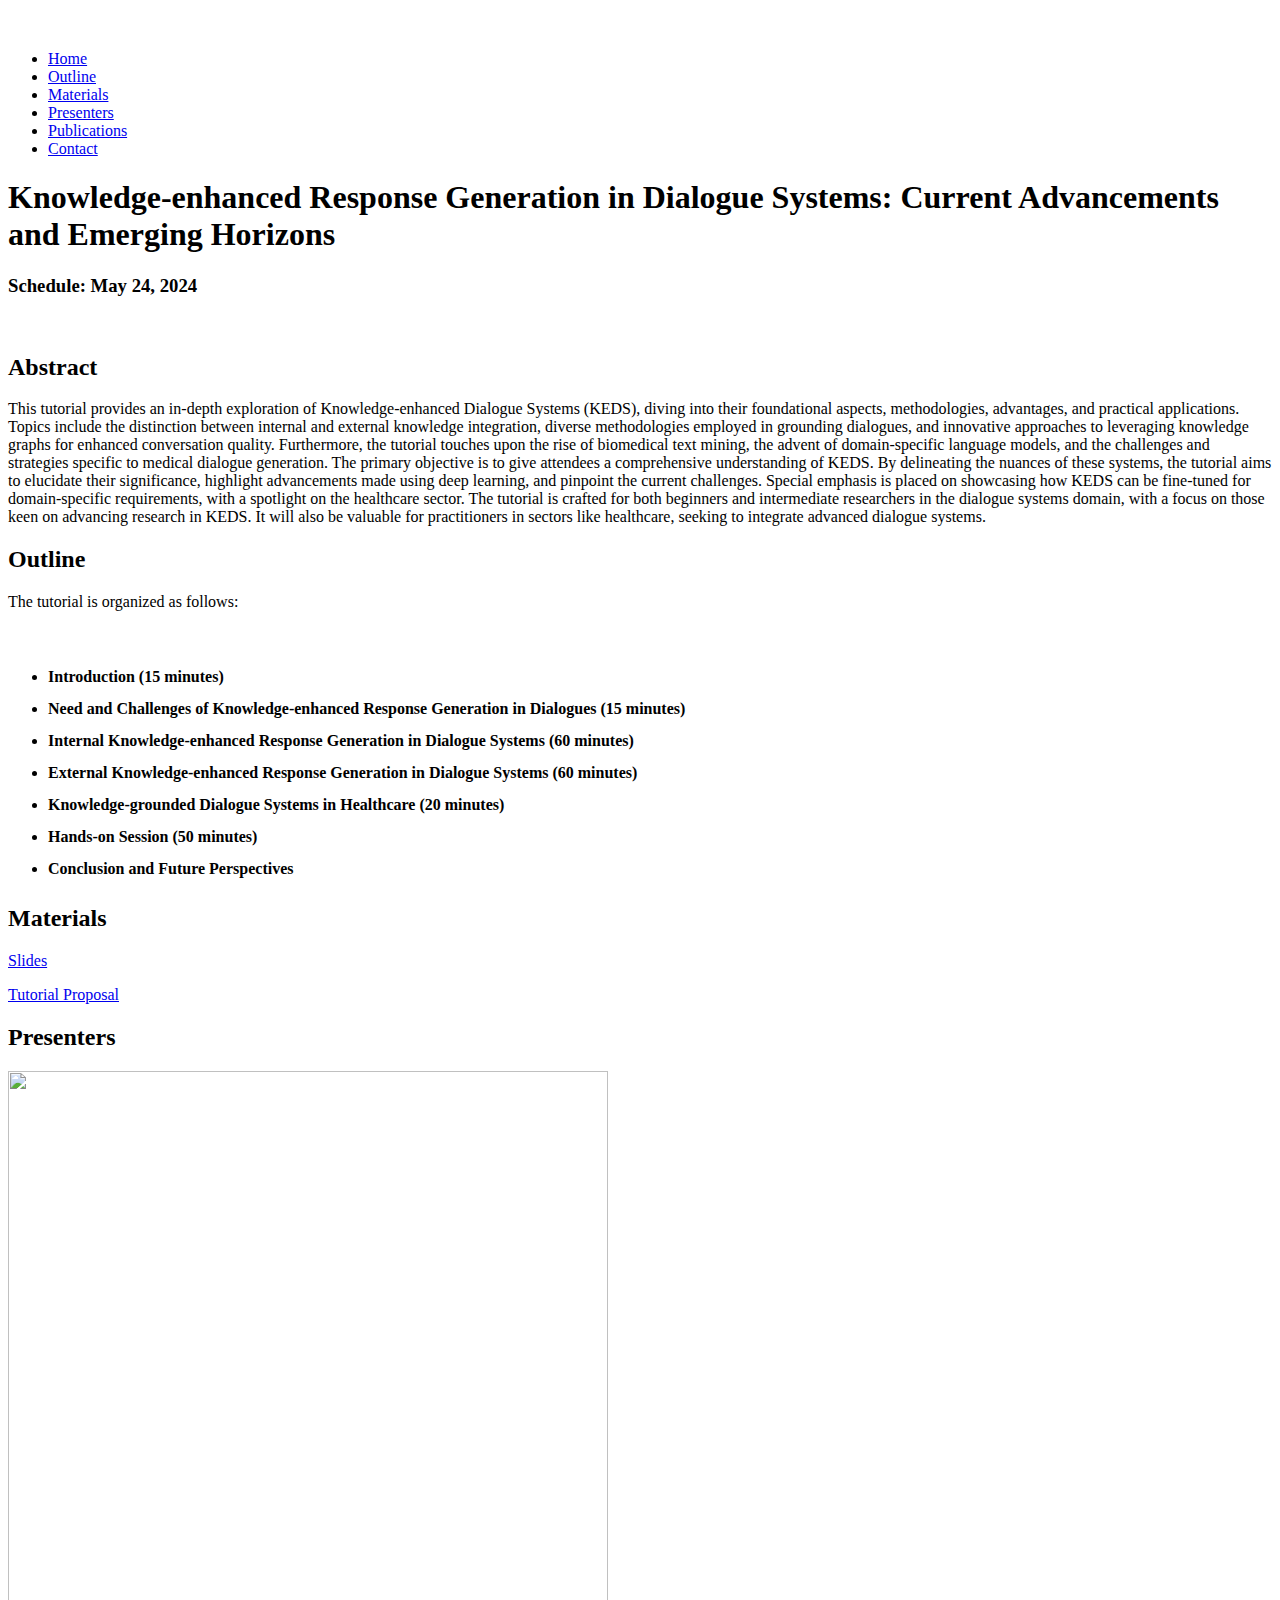
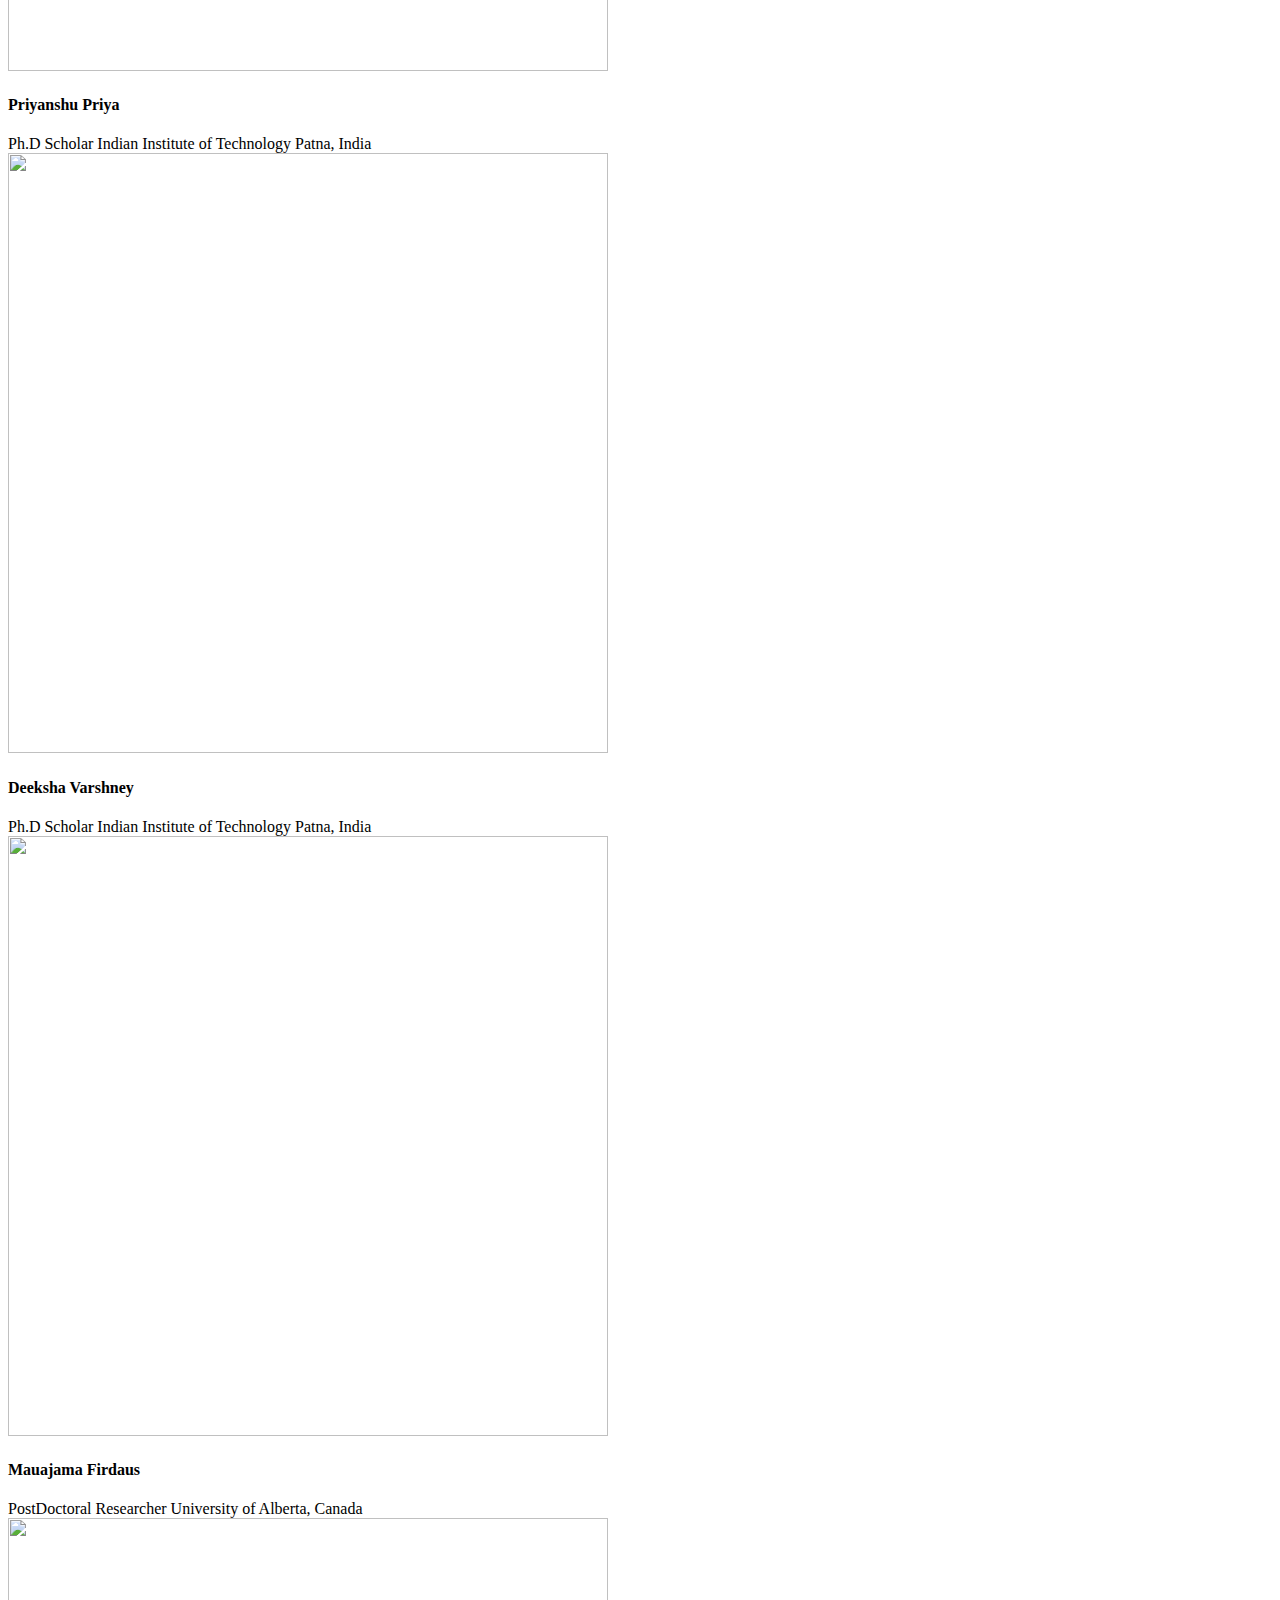
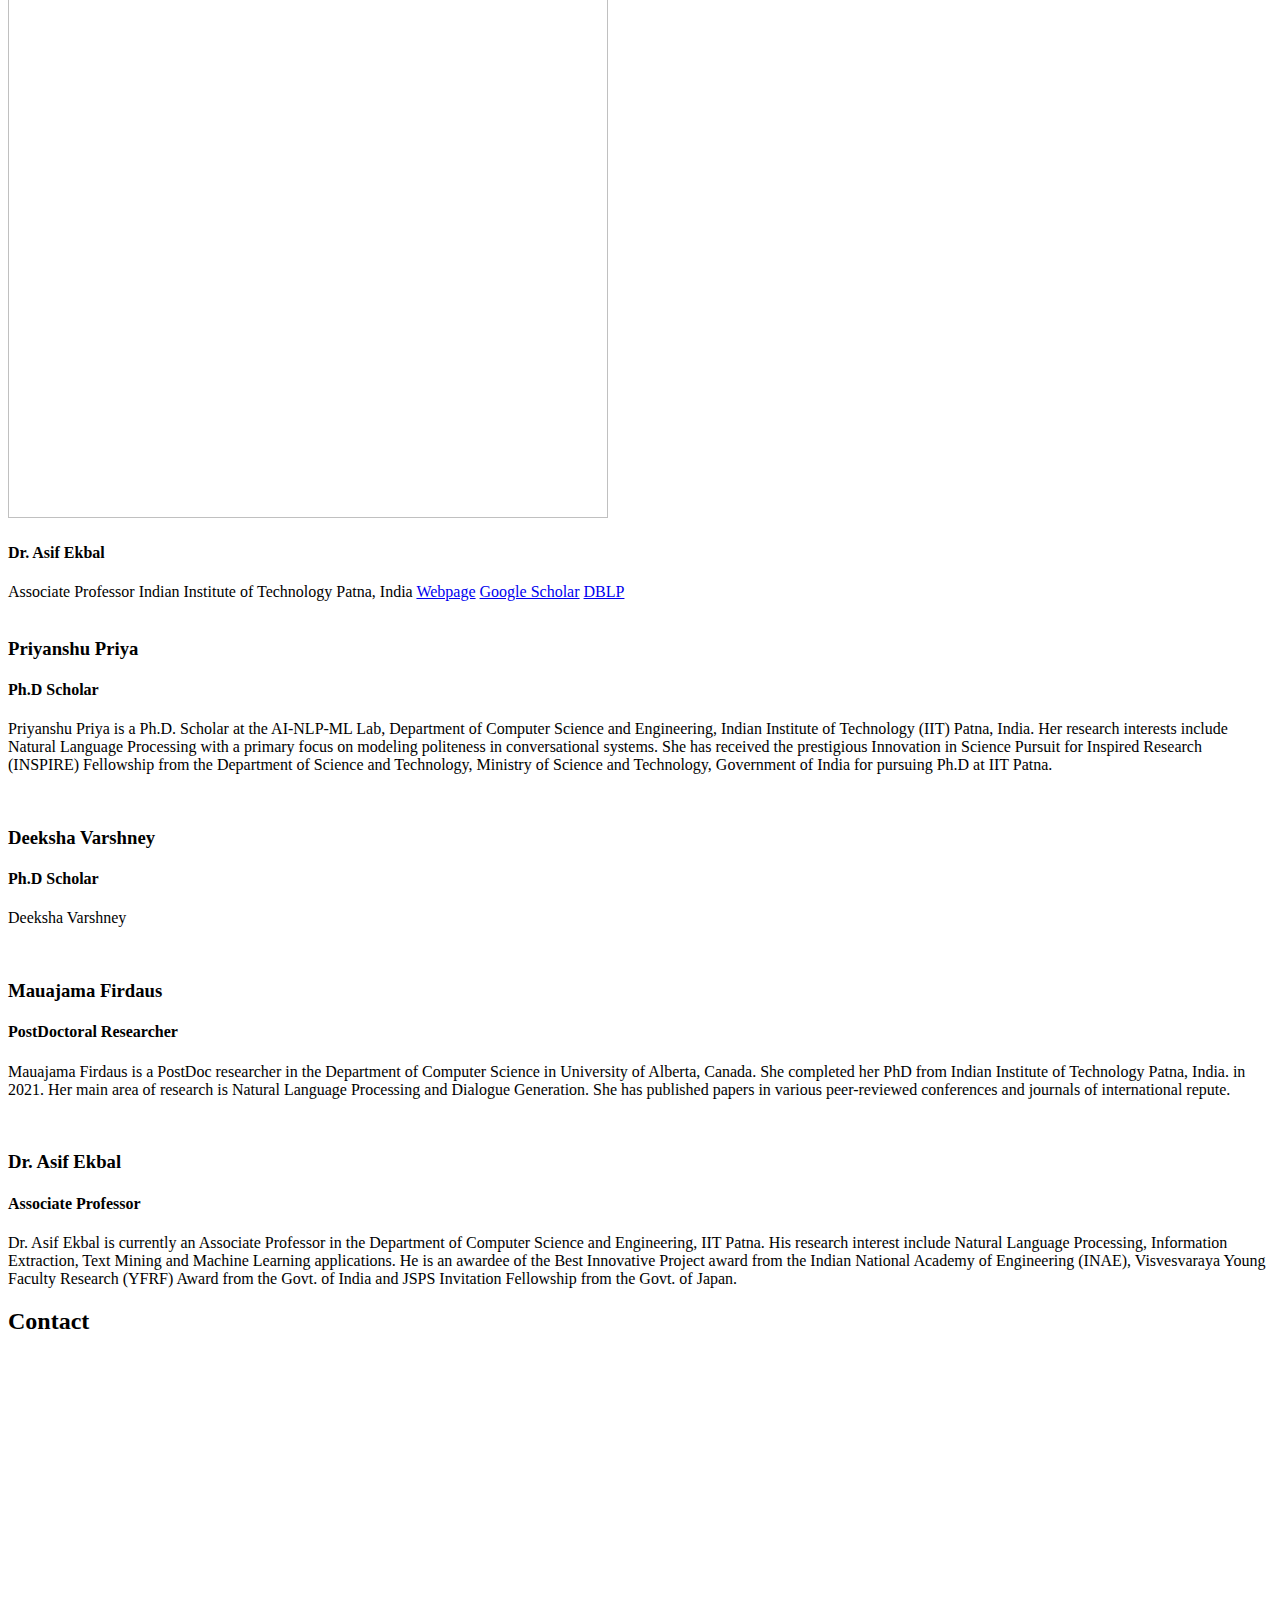
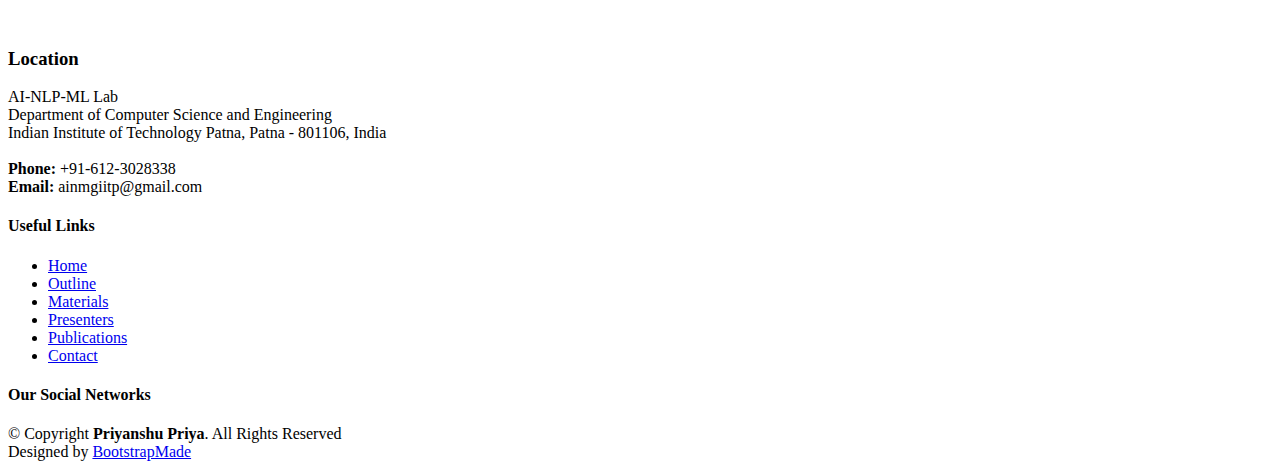
==== commit 6e4866c5: "Update index.html" ====
--- a/index.html
+++ b/index.html
@@ -5,7 +5,7 @@
   <meta charset="utf-8">
   <meta content="width=device-width, initial-scale=1.0" name="viewport">
 
-  <title>Empathetic Conversational AI Systems</title>
+  <title>Knowledge-enhanced Response Generation</title>
   <meta content="" name="description">
   <meta content="" name="keywords">
 
@@ -42,7 +42,7 @@
   <header id="header" class="fixed-top">
     <div class="container d-flex align-items-center justify-content-between">
 
-      <a href="index.html" class="logo"><img src="assets/img/ijcai-logo.png" alt="" class="img-fluid"></a>
+      <p><a href="index.html" class="logo"><img src="assets/img/lrec-icon.png" alt="" class="img-fluid"></a><a href="index.html" class="logo"><img src="assets/img/tutorial_new.jpg" alt="" class="img-fluid"></a></p>
       <!-- Uncomment below if you prefer to use text as a logo -->
       <!-- <h1 class="logo"><a href="index.html">Butterfly</a></h1> -->
 
@@ -52,6 +52,8 @@
           <!--<li><a class="nav-link scrollto" href="#about">About</a></li>-->
           <!--<li><a class="nav-link scrollto" href="#services">Services</a></li>-->
           <!--<li><a class="nav-link scrollto " href="#portfolio">Portfolio</a></li>-->
+          <li><a class="nav-link scrollto" href="#outline">Outline</a></li>
+          <li><a class="nav-link scrollto" href="#materials">Materials</a></li>
           <li><a class="nav-link scrollto" href="#team">Presenters</a></li>
           <li><a target="_blank" rel="noopener" class="nav-link scrollto" href="publications.html">Publications</a></li>
           <!--<li class="dropdown"><a href="#"><span>Drop Down</span> <i class="bi bi-chevron-down"></i></a>
@@ -85,12 +87,13 @@
     <div class="container">
       <div class="row">
         <div class="col-lg-6 pt-4 pt-lg-0 order-2 order-lg-1 d-flex flex-column justify-content-center">
-          <h1>Empathetic Conversational Artificial Intelligence Systems: Recent Advances and New Frontiers</h1>
+          <h1>Knowledge-enhanced Response Generation in Dialogue Systems: Current Advancements and Emerging Horizons</h1>
+          <h3>Schedule: May 24, 2024</h3>
           <!--<h2>Accusantium quam, aliquam ultricies eget tempor id, aliquam eget nibh et. Maecen aliquam, risus at semper. Proin iaculis purus consequat sem cure digni ssim. Donec porttitora entum.</h2>-->
           <!--<div><a href="#about" class="btn-get-started scrollto">Get Started</a></div>-->
         </div>
         <div class="col-lg-6 order-1 order-lg-2 hero-img">
-          <img src="assets/img/Empathy.jpg" class="img-fluid" alt="">
+          <img src="assets/img/Empathy" class="img-fluid" alt="">
         </div>
       </div>
     </div>
@@ -142,7 +145,20 @@
 
         <div class="section-title">
           <h2>Abstract</h2>
-          <p>Recently, empathetic conversational artificial intelligence (ECAI) systems exhibiting emotional and social intelligence have attracted increasing attention from the natural language processing (NLP) community. Recognizing users' affective states (emotions, sentiment, etc.) and behavior and responding accordingly is key to successful communication. While it is straightforward for humans, instilling such human-like capabilities into conversational systems is a challenging task. Since ECAI systems encompass a wide spectrum of human attributes, it becomes difficult for beginners to get started. Therefore, this tutorial aims to present a comprehensive review of empathetic conversational AI systems. The scope of the tutorial includes the background, evolution, datasets, techniques including the state-of-the-art approaches, evaluation methods, and recent trends in ECAI systems. Finally, it points out a few limitations and shortcomings of the existing techniques to facilitate future research.</p>
+          <p>
+            This tutorial provides an in-depth exploration of Knowledge-enhanced Dialogue Systems (KEDS), diving into their
+            foundational aspects, methodologies, advantages, and practical applications. Topics include the distinction between
+            internal and external knowledge integration, diverse methodologies employed in grounding dialogues, and innovative
+            approaches to leveraging knowledge graphs for enhanced conversation quality. Furthermore, the tutorial touches
+            upon the rise of biomedical text mining, the advent of domain-specific language models, and the challenges and
+            strategies specific to medical dialogue generation. The primary objective is to give attendees a comprehensive
+            understanding of KEDS. By delineating the nuances of these systems, the tutorial aims to elucidate their significance,
+            highlight advancements made using deep learning, and pinpoint the current challenges. Special emphasis is placed
+            on showcasing how KEDS can be fine-tuned for domain-specific requirements, with a spotlight on the healthcare
+            sector. The tutorial is crafted for both beginners and intermediate researchers in the dialogue systems domain, with a
+            focus on those keen on advancing research in KEDS. It will also be valuable for practitioners in sectors like healthcare,
+            seeking to integrate advanced dialogue systems.
+          </p>  
         </div>
 
         <!--<div class="row no-gutters">
@@ -217,45 +233,32 @@
     </section> <!-- End Abstract Section -->
     
     <!-- ======= Outline Section ======= -->
-    <section id="gallery" class="gallery">
+    <section id="outline" class="gallery">
       <div class="container">
         <div class="section-title">
           <h2>Outline</h2>
-          <p> The tutorial is organized as follows:</p>
-          <ul>
-              <li>Conceptual models of empathy (15 minutes)</li>
-              <li>Need for empathy in conversational AI systems (15 minutes)</li>
-              <li>Empathy-related concepts in ECAI systems (135 minutes) </li>
-              <ul>
-                <li>Emotion/Sentiment</li>
-                <li>Emotion Cause</li>
-                <li>Intent</li>
-                <li>Persona</li>
-                <li>Politeness</li>
-                <li>External knowledge</li>
-                <li>Multimodal information</li>
-            </ul>
-            <!--<p> Specifically, during this session, we will discuss the
-                  most prominent works that have implemented the above
-                  mentioned empathy-related concepts for empathetic response generation. We will outline the datasets used
-                  in these ECAI systems studies followed by the machine
-                  learning/deep learning techniques proposed to imbibe
-                  empathetic behavior in such systems, state-of-the-art approaches, and evaluation methods. </p> -->
-            <li>ECAI systems for persuasion and psychotherapy (30 minutes) </li>
-            <li>Conclusion and Future Directions (15 minutes) </li>
-          </ul>
+          <p> The tutorial is organized as follows:</p><br/>
+          <ul style="line-height: 2em">
+            <li><b>Introduction (15 minutes)</b></li>
+            <li><b>Need and Challenges of Knowledge-enhanced Response Generation in Dialogues (15 minutes)</b></li>
+            <li><b>Internal Knowledge-enhanced Response Generation in Dialogue Systems (60 minutes)</b></li>
+            <li><b>External Knowledge-enhanced Response Generation in Dialogue Systems (60 minutes)</b></li>
+            <li><b>Knowledge-grounded Dialogue Systems in Healthcare (20 minutes)</b></li>
+            <li><b>Hands-on Session (50 minutes)</b></li>
+            <li><b>Conclusion and Future Perspectives</b></li>
+              </ul>
         </div>
       </div>
     </section> <!-- End Outline Section -->
     
     <!-- ======= Slides and Proposal ======= -->
-    <section id="gallery" class="gallery">
+    <section id="materials" class="gallery">
       <div class="container">
 
         <div class="section-title">
-          <h2>Slides</h2>
-          <p><a target="_blank" rel="noopener" href="#">Slides</a></p>
-          <p><a target="_blank" rel="noopener" href="assets/docs/Proposal.pdf">Tutorial Proposal</a></p>
+          <h2>Materials</h2>
+          <p><a target="_blank" rel="noopener" href="assets/docs/">Slides</a></p>
+          <p><a target="_blank" rel="noopener" href="assets/docs/COLING24_Tutorial_Proposal_Final.pdf">Tutorial Proposal</a></p>
         </div>
       </div>
     </section> <!-- End Slides and Proposal Section -->
@@ -662,12 +665,12 @@
           <div class="col-lg-3 col-md-6 d-flex align-items-stretch">
             <div class="member">
               <div class="member-img">
-                <img src="assets/img/team/priyanshu-1.jpg" class="img-fluid" alt="">
+                <img src="assets/img/team/priyanshu-1.jpg" class="img-fluid" alt="" width="600" height="600">
                 <div class="social">
                   <!--<a href=""><i class="bi bi-twitter"></i></a>-->
                   <!--<a href=""><i class="bi bi-facebook"></i></a>-->
                   <!--<a href=""><i class="bi bi-instagram"></i></a>-->
-                  <a target="_blank" rel="noopener" href="priyanshu528priya@gmail.com"><i class='bi bi-envelope-fill'></i></a>
+                  <a target="_blank" rel="noopener" href="mailto: priyanshu528priya@gmail.com"><i class='bi bi-envelope-fill'></i></a>
                   <a target="_blank" rel="noopener" href="https://www.linkedin.com/in/priyanshu-priya-33b936108"><i class="bi bi-linkedin"></i></a>
                 </div>
               </div>
@@ -682,13 +685,33 @@
           <div class="col-lg-3 col-md-6 d-flex align-items-stretch">
             <div class="member">
               <div class="member-img">
-                <img src="assets/img/team/team-2.jpg" class="img-fluid" alt="">
+                <img src="assets/img/team/Deeksha.jpeg" class="img-fluid" alt="" width="600" height="600">
                 <div class="social">
                   <!--<a href=""><i class="bi bi-twitter"></i></a>-->
                   <!--<a href=""><i class="bi bi-facebook"></i></a>-->
                   <!--<a href=""><i class="bi bi-instagram"></i></a>-->
-                  <a target="_blank" rel="noopener" href="mauzama.03@gmail.com"><i class='bi bi-envelope-fill'></i></a>
-                  <a target="_blank" rel="noopener" href=""><i class="bi bi-linkedin"></i></a>
+                  <a target="_blank" rel="noopener" href="mailto: deeksha.varshney2695@gmail.com"><i class='bi bi-envelope-fill'></i></a>
+                  <a target="_blank" rel="noopener" href="https://www.linkedin.com/in/deeksha-varshney-5922b57b/?originalSubdomain=in"><i class="bi bi-linkedin"></i></a>
+                </div>
+              </div>
+              <div class="member-info">
+                <h4>Deeksha Varshney</h4>
+                <span>Ph.D Scholar</span>
+                <span>Indian Institute of Technology Patna, India</span>
+              </div>
+            </div>
+          </div>
+
+          <div class="col-lg-3 col-md-6 d-flex align-items-stretch">
+            <div class="member">
+              <div class="member-img">
+                <img src="assets/img/team/mauajama.png" class="img-fluid" alt="" width="600" height="600">
+                <div class="social">
+                  <!--<a href=""><i class="bi bi-twitter"></i></a>-->
+                  <!--<a href=""><i class="bi bi-facebook"></i></a>-->
+                  <!--<a href=""><i class="bi bi-instagram"></i></a>-->
+                  <a target="_blank" rel="noopener" href="mailto: mauzama.03@gmail.com"><i class='bi bi-envelope-fill'></i></a>
+                  <a target="_blank" rel="noopener" href="https://www.linkedin.com/in/mauajama-firdaus-9b577a16a"><i class="bi bi-linkedin"></i></a>
                 </div>
               </div>
               <div class="member-info">
@@ -699,42 +722,28 @@
             </div>
           </div>
 
+          
+
           <div class="col-lg-3 col-md-6 d-flex align-items-stretch">
             <div class="member">
               <div class="member-img">
-                <img src="assets/img/team/team-3.jpg" class="img-fluid" alt="">
+                <img src="assets/img/team/asif.png" class="img-fluid" alt="" width="600" height="600">
                 <div class="social">
                   <!--<a href=""><i class="bi bi-twitter"></i></a>-->
                   <!--<a href=""><i class="bi bi-facebook"></i></a>-->
                   <!--<a href=""><i class="bi bi-instagram"></i></a>-->
-                  <a target="_blank" rel="noopener" href="kmishra.kings@gmail.com"><i class='bi bi-envelope-fill'></i></a>
-                  <a target="_blank" rel="noopener" href=""><i class="bi bi-linkedin"></i></a>
-                </div>
-              </div>
-              <div class="member-info">
-                <h4>Kshitij Mishra</h4>
-                <span>Ph.D Scholar</span>
-                <span>Indian Institute of Technology Patna, India</span>
-              </div>
-            </div>
-          </div>
-
-          <div class="col-lg-3 col-md-6 d-flex align-items-stretch">
-            <div class="member">
-              <div class="member-img">
-                <img src="assets/img/team/team-4.jpg" class="img-fluid" alt="">
-                <div class="social">
-                  <!--<a href=""><i class="bi bi-twitter"></i></a>-->
-                  <!--<a href=""><i class="bi bi-facebook"></i></a>-->
-                  <!--<a href=""><i class="bi bi-instagram"></i></a>-->
-                  <a target="_blank" rel="noopener" href="asif.ekbal@gmail.com"><i class='bi bi-envelope-fill'></i></a>
-                  <a target="_blank" rel="noopener" href=""><i class="bi bi-linkedin"></i></a>
+                  <a target="_blank" rel="noopener" href="mailto: asif.ekbal@gmail.com"><i class='bi bi-envelope-fill'></i></a>
+                  <a target="_blank" rel="noopener" href="https://www.linkedin.com/in/asif-ekbal-3b8a4517"><i class="bi bi-linkedin"></i></a>
+                  <a target="_blank" rel="noopener" href="http://www.asifekbal.com/"><i class="bi bi-person-fill"></i></a>
                 </div>
               </div>
               <div class="member-info">
                 <h4>Dr. Asif Ekbal</h4>
                 <span>Associate Professor</span>
                 <span>Indian Institute of Technology Patna, India</span>
+                <span><a target="_blank" rel="noopener" href="http://www.iitp.ac.in/~asif/">Webpage</a></span>
+                <span><a target="_blank" rel="noopener" href="hsifttps://scholar.google.co.in/citations?user=IAL_F04AAAAJ&hl=en">Google Scholar</a></span>
+                <span><a target="_blank" rel="noopener" href="https://dblp.uni-trier.de/pers/hd/e/Ekbal:A">DBLP</a></span>
               </div>
             </div>
           </div>
@@ -765,7 +774,20 @@
 
             <div class="swiper-slide">
               <div class="testimonial-item">
-                <img src="assets/img/testimonials/testimonials-2.jpg" class="testimonial-img" alt="">
+                <img src="assets/img/testimonials/Deeksha.jpeg" class="testimonial-img" alt="">
+                <h3>Deeksha Varshney</h3>
+                <h4>Ph.D Scholar</h4>
+                <p>
+                  <i class="bx bxs-quote-alt-left quote-icon-left"></i>
+                   Deeksha Varshney
+                  <i class="bx bxs-quote-alt-right quote-icon-right"></i>
+                </p>
+              </div>
+            </div><!-- End testimonial item -->
+
+            <div class="swiper-slide">
+              <div class="testimonial-item">
+                <img src="assets/img/testimonials/mauajama.png" class="testimonial-img" alt="">
                 <h3>Mauajama Firdaus</h3>
                 <h4>PostDoctoral Researcher</h4>
                 <p>
@@ -776,22 +798,10 @@
               </div>
             </div><!-- End testimonial item -->
 
+            
             <div class="swiper-slide">
               <div class="testimonial-item">
-                <img src="assets/img/testimonials/testimonials-3.jpg" class="testimonial-img" alt="">
-                <h3>Kshitij Mishra</h3>
-                <h4>Ph.D Scholar</h4>
-                <p>
-                  <i class="bx bxs-quote-alt-left quote-icon-left"></i>
-                  To be updated
-                  <i class="bx bxs-quote-alt-right quote-icon-right"></i>
-                </p>
-              </div>
-            </div><!-- End testimonial item -->
-
-            <div class="swiper-slide">
-              <div class="testimonial-item">
-                <img src="assets/img/testimonials/testimonials-4.jpg" class="testimonial-img" alt="">
+                <img src="assets/img/testimonials/asif.png" class="testimonial-img" alt="">
                 <h3>Dr. Asif Ekbal</h3>
                 <h4>Associate Professor</h4>
                 <p>
@@ -1011,6 +1021,8 @@
             <h4>Useful Links</h4>
             <ul>
               <li><i class="bx bx-chevron-right"></i> <a href="#">Home</a></li>
+              <li><i class="bx bx-chevron-right"></i> <a href="#outline">Outline</a></li>
+              <li><i class="bx bx-chevron-right"></i> <a href="#materials">Materials</a></li>
               <li><i class="bx bx-chevron-right"></i> <a href="#team">Presenters</a></li>
               <li><i class="bx bx-chevron-right"></i> <a target="_blank" rel="noopener" href="publications.html">Publications</a></li>
               <li><i class="bx bx-chevron-right"></i> <a href="#contact">Contact</a></li>
@@ -1034,8 +1046,8 @@
             <h4>Our Social Networks</h4>
             <!--<p>Cras fermentum odio eu feugiat lide par naso tierra videa magna derita valies</p>-->
             <div class="social-links mt-3">
-              <a target="_blank" rel="noopener" href="#" class="twitter"><i class="bx bxl-twitter"></i></a>
-              <a target="_blank" rel="noopener" href="#" class="facebook"><i class="bx bxl-facebook"></i></a>
+              <a target="_blank" rel="noopener" href="https://twitter.com/ai_nlp_ml_iitp?lang=en" class="twitter"><i class="bx bxl-twitter"></i></a>
+              <a target="_blank" rel="noopener" href="https://www.facebook.com/ainlpmliitp/" class="facebook"><i class="bx bxl-facebook"></i></a>
               <!--<a href="#" class="instagram"><i class="bx bxl-instagram"></i></a>-->
               <!--<a href="#" class="google-plus"><i class="bx bxl-skype"></i></a>-->
               <a target="_blank" rel="noopener" href="https://www.linkedin.com/in/ainlpml-iitp" class="linkedin"><i class="bx bxl-linkedin"></i></a>
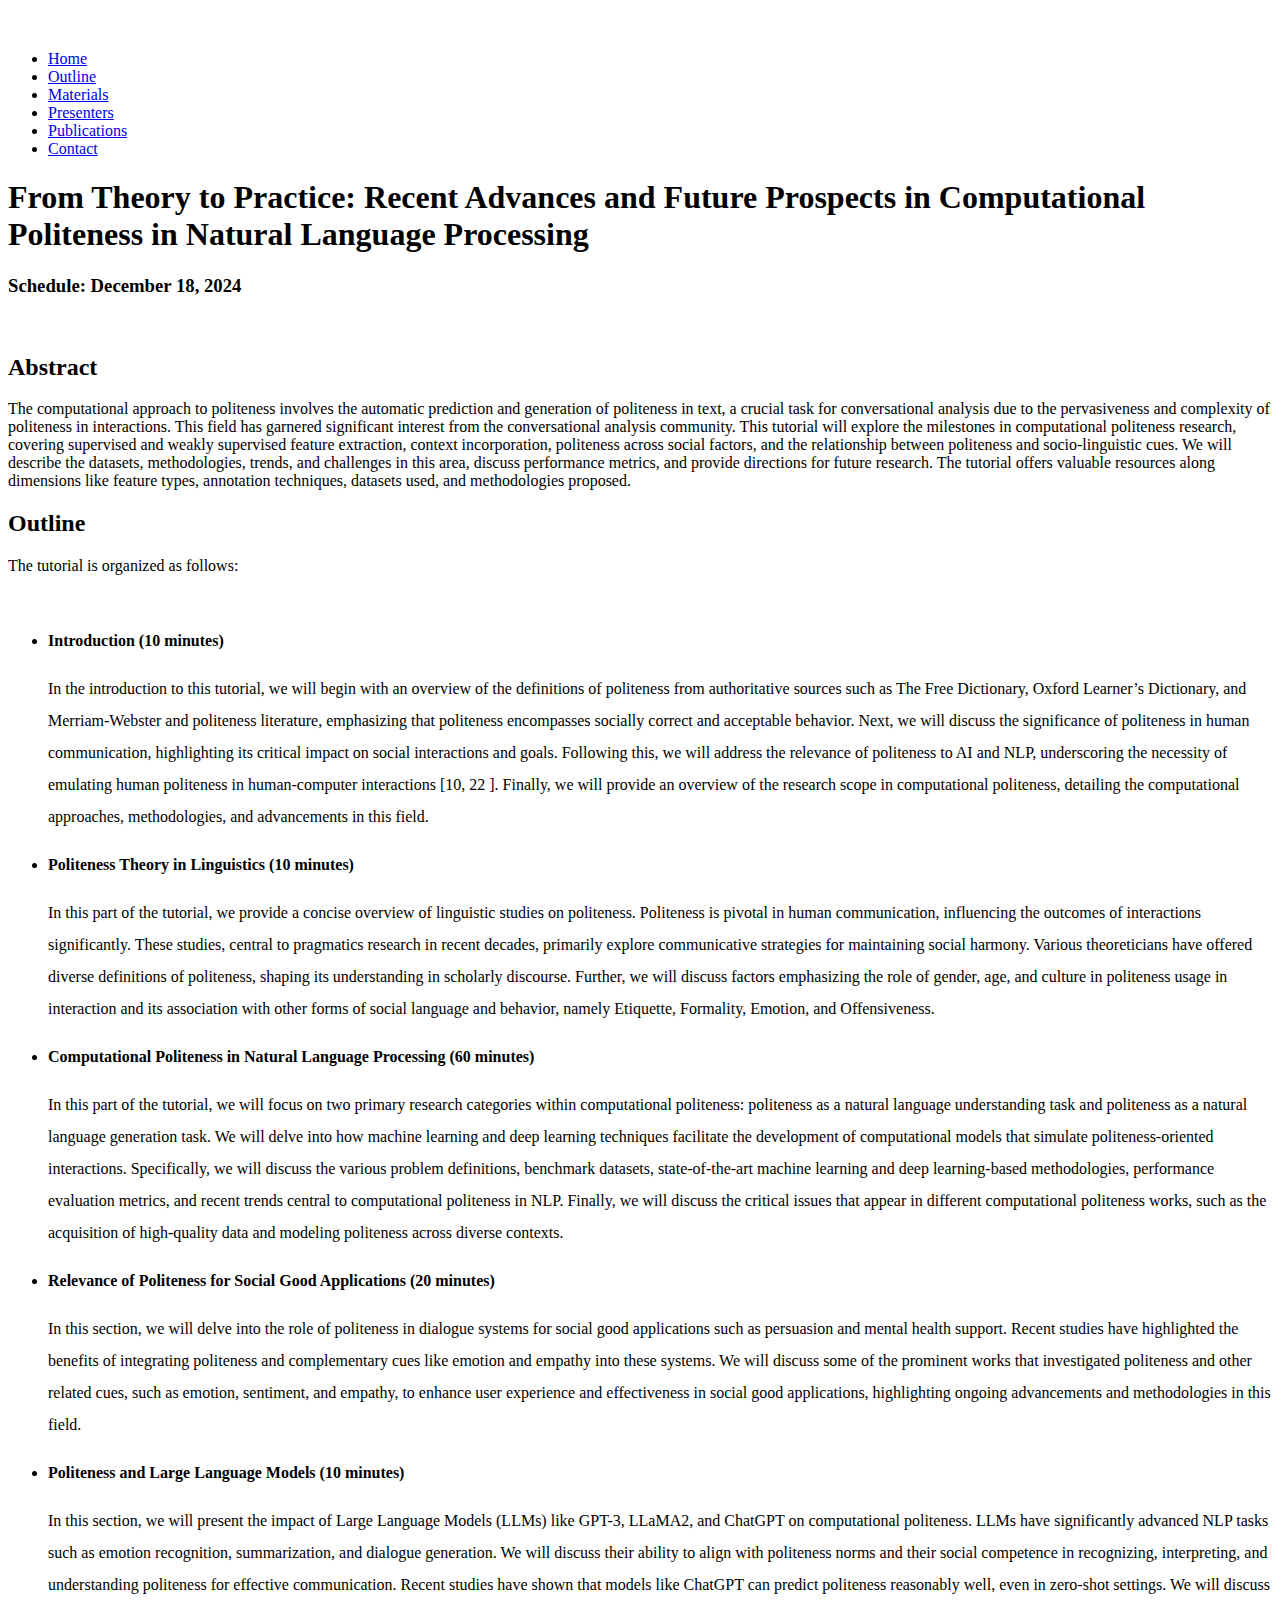
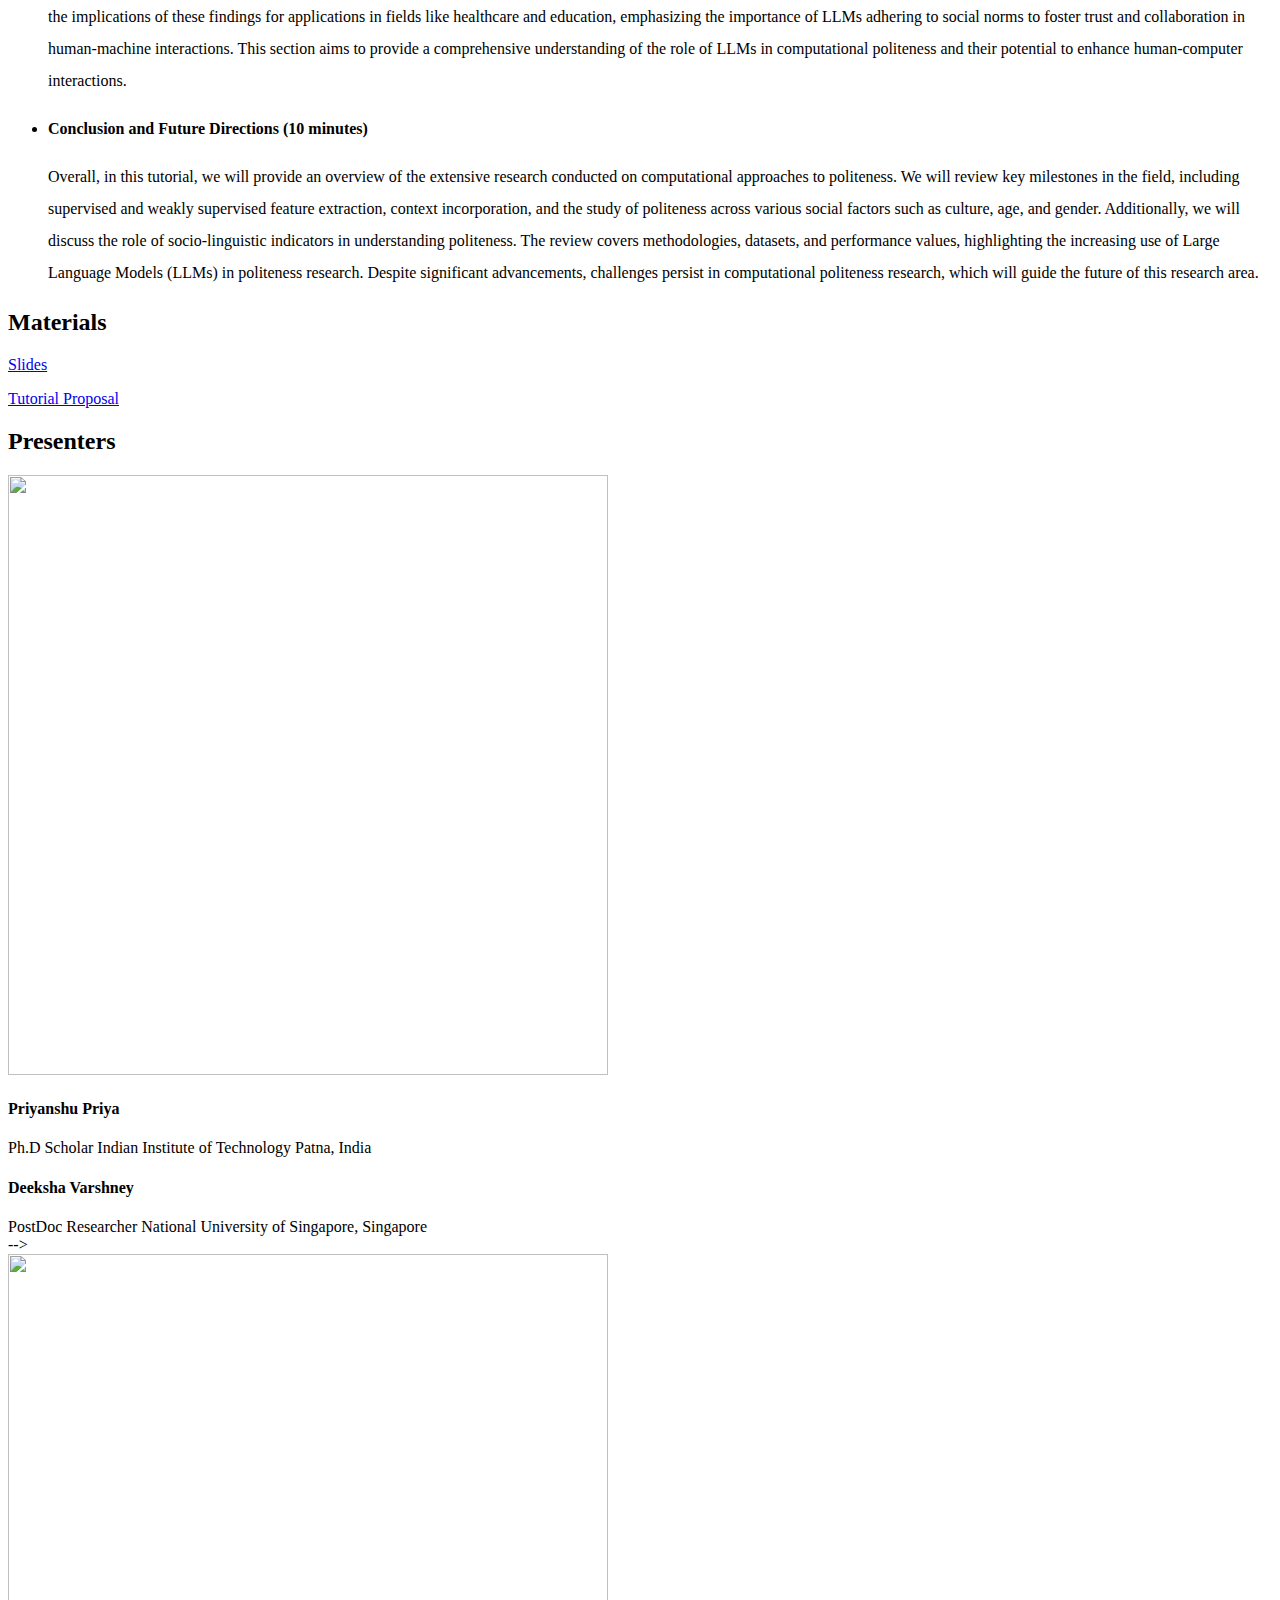
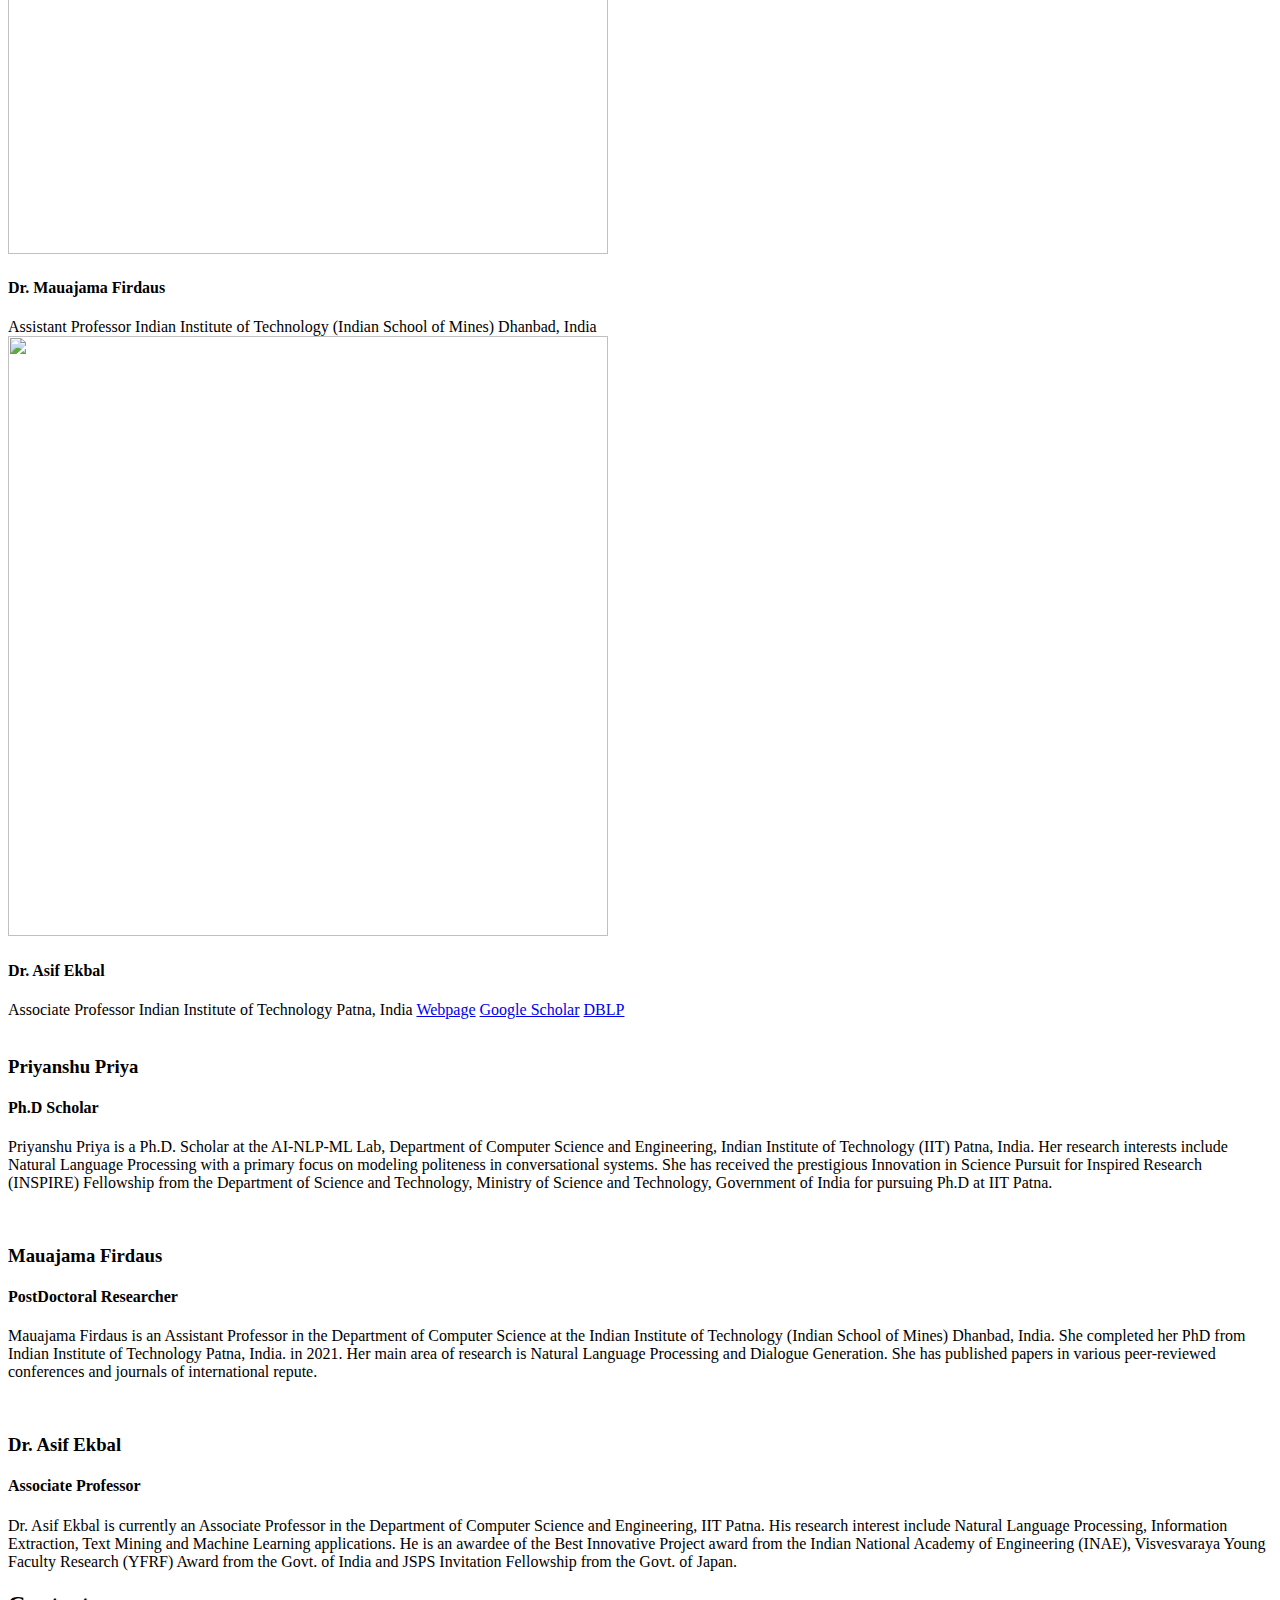
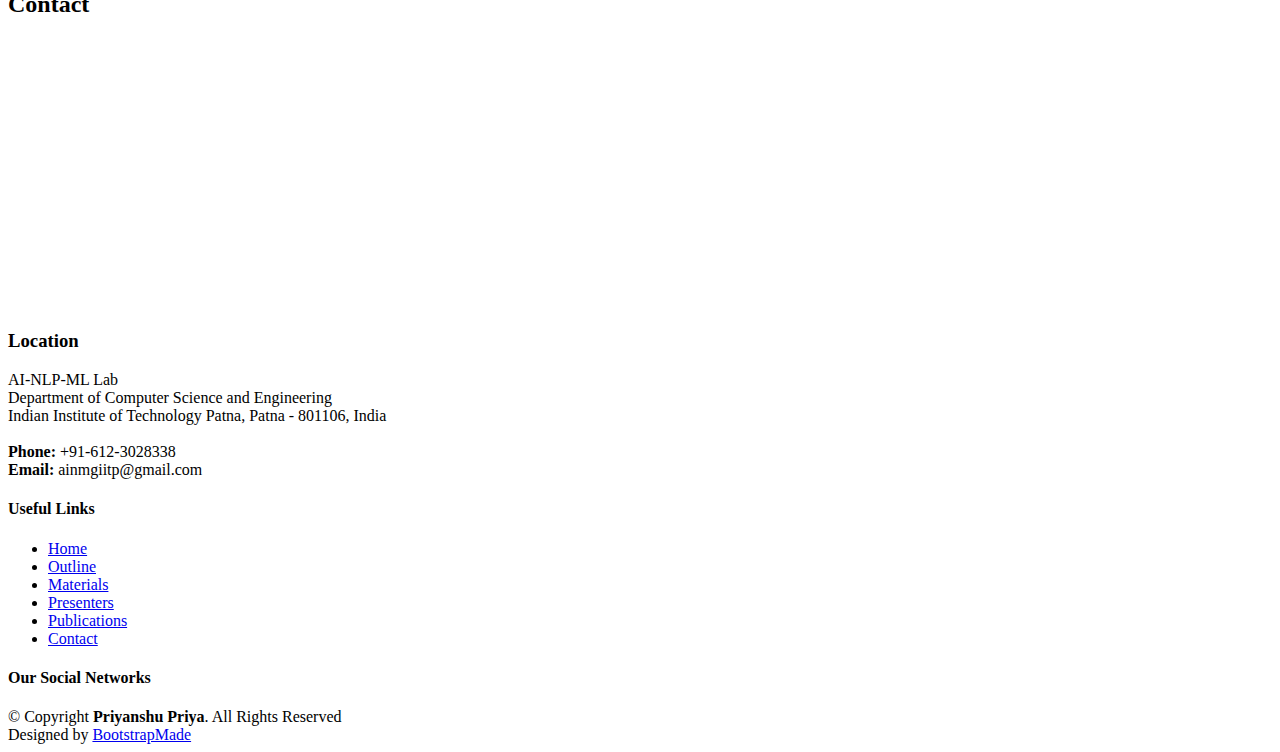
==== commit c97478c0: "Update index.html" ====
--- a/index.html
+++ b/index.html
@@ -11,7 +11,7 @@
 
   <!-- Favicons -->
   <!--<link href="assets/img/favicon.png" rel="icon">-->
-  <link href="assets/img/favicon.ico" rel="icon">
+  <link href="assets/img/apple-touch-icon.png" rel="icon">
   <link href="assets/img/apple-touch-icon.png" rel="apple-touch-icon">
 
   <!-- Google Fonts -->
@@ -87,8 +87,8 @@
     <div class="container">
       <div class="row">
         <div class="col-lg-6 pt-4 pt-lg-0 order-2 order-lg-1 d-flex flex-column justify-content-center">
-          <h1>Knowledge-enhanced Response Generation in Dialogue Systems: Current Advancements and Emerging Horizons</h1>
-          <h3>Schedule: May 24, 2024</h3>
+          <h1>From Theory to Practice: Recent Advances and Future Prospects in Computational Politeness in Natural Language Processing</h1>
+          <h3>Schedule: December 18, 2024</h3>
           <!--<h2>Accusantium quam, aliquam ultricies eget tempor id, aliquam eget nibh et. Maecen aliquam, risus at semper. Proin iaculis purus consequat sem cure digni ssim. Donec porttitora entum.</h2>-->
           <!--<div><a href="#about" class="btn-get-started scrollto">Get Started</a></div>-->
         </div>
@@ -146,18 +146,7 @@
         <div class="section-title">
           <h2>Abstract</h2>
           <p>
-            This tutorial provides an in-depth exploration of Knowledge-enhanced Dialogue Systems (KEDS), diving into their
-            foundational aspects, methodologies, advantages, and practical applications. Topics include the distinction between
-            internal and external knowledge integration, diverse methodologies employed in grounding dialogues, and innovative
-            approaches to leveraging knowledge graphs for enhanced conversation quality. Furthermore, the tutorial touches
-            upon the rise of biomedical text mining, the advent of domain-specific language models, and the challenges and
-            strategies specific to medical dialogue generation. The primary objective is to give attendees a comprehensive
-            understanding of KEDS. By delineating the nuances of these systems, the tutorial aims to elucidate their significance,
-            highlight advancements made using deep learning, and pinpoint the current challenges. Special emphasis is placed
-            on showcasing how KEDS can be fine-tuned for domain-specific requirements, with a spotlight on the healthcare
-            sector. The tutorial is crafted for both beginners and intermediate researchers in the dialogue systems domain, with a
-            focus on those keen on advancing research in KEDS. It will also be valuable for practitioners in sectors like healthcare,
-            seeking to integrate advanced dialogue systems.
+           The computational approach to politeness involves the automatic prediction and generation of politeness in text, a crucial task for conversational analysis due to the pervasiveness and complexity of politeness in interactions. This field has garnered significant interest from the conversational analysis community. This tutorial will explore the milestones in computational politeness research, covering supervised and weakly supervised feature extraction, context incorporation, politeness across social factors, and the relationship between politeness and socio-linguistic cues. We will describe the datasets, methodologies, trends, and challenges in this area, discuss performance metrics, and provide directions for future research. The tutorial offers valuable resources along dimensions like feature types, annotation techniques, datasets used, and methodologies proposed.
           </p>  
         </div>
 
@@ -239,13 +228,33 @@
           <h2>Outline</h2>
           <p> The tutorial is organized as follows:</p><br/>
           <ul style="line-height: 2em">
-            <li><b>Introduction (15 minutes)</b></li>
-            <li><b>Need and Challenges of Knowledge-enhanced Response Generation in Dialogues (15 minutes)</b></li>
-            <li><b>Internal Knowledge-enhanced Response Generation in Dialogue Systems (60 minutes)</b></li>
-            <li><b>External Knowledge-enhanced Response Generation in Dialogue Systems (60 minutes)</b></li>
-            <li><b>Knowledge-grounded Dialogue Systems in Healthcare (20 minutes)</b></li>
-            <li><b>Hands-on Session (50 minutes)</b></li>
-            <li><b>Conclusion and Future Perspectives</b></li>
+            <li><b>Introduction (10 minutes)</b>
+            <p>
+            In the introduction to this tutorial, we will begin with an overview of the definitions of politeness from authoritative sources such as The Free Dictionary, Oxford Learner’s Dictionary, and Merriam-Webster and politeness literature, emphasizing that politeness encompasses socially
+correct and acceptable behavior. Next, we will discuss the significance of politeness in human communication, highlighting its critical impact on social interactions and goals. Following this, we will address the relevance of politeness to
+AI and NLP, underscoring the necessity of emulating human politeness in human-computer interactions [10, 22 ]. Finally, we will provide an overview of the research scope in computational politeness, detailing the computational approaches, methodologies, and advancements in this field.  
+            </p></li>
+            <li><b>Politeness Theory in Linguistics (10 minutes)</b>
+            <p>
+              In this part of the tutorial, we provide a concise overview of linguistic studies on politeness. Politeness is pivotal in human communication, influencing the outcomes of interactions significantly. These studies, central to pragmatics research in recent decades, primarily explore communicative strategies for maintaining social harmony. Various theoreticians have offered diverse definitions of politeness, shaping its understanding in scholarly discourse. Further, we will discuss factors emphasizing the role of gender, age, and culture in politeness usage in interaction and its association with other forms of social language and behavior, namely Etiquette, Formality, Emotion, and Offensiveness.
+            </p></li>
+            <li><b>Computational Politeness in Natural Language Processing (60 minutes)</b>
+            <p>
+              In this part of the tutorial, we will focus on two primary research categories within computational politeness: politeness as a natural language understanding task and politeness as a natural language generation task. We will delve into how machine learning and deep learning techniques facilitate the development of computational models that simulate politeness-oriented interactions. Specifically, we will discuss the various problem definitions, benchmark datasets, state-of-the-art machine learning and deep learning-based methodologies, performance evaluation metrics, and recent trends central to computational politeness in NLP. Finally, we will discuss the critical issues that appear in different computational politeness works, such as the acquisition of high-quality data and modeling politeness across diverse contexts.
+            </p></li>
+            
+
+            <li><b>Relevance of Politeness for Social Good Applications (20 minutes)</b>
+            <p>
+              In this section, we will delve into the role of politeness in dialogue systems for social good applications such as persuasion and mental health support. Recent studies have highlighted the benefits of integrating politeness and complementary cues like emotion and empathy into these systems. We will discuss some of the prominent works that investigated politeness and other related cues, such as emotion, sentiment, and empathy, to enhance user experience and effectiveness in social good applications, highlighting ongoing advancements and methodologies in this field.
+            </p></li>
+            <li><b>Politeness and Large Language Models (10 minutes)</b>
+            <p>
+              In this section, we will present the impact of Large Language Models (LLMs) like GPT-3, LLaMA2, and ChatGPT on computational politeness. LLMs have significantly advanced NLP tasks such as emotion recognition, summarization, and dialogue generation. We will discuss their ability to align with politeness norms and their social competence in recognizing, interpreting, and understanding politeness for effective communication. Recent studies have shown that models like ChatGPT can predict politeness reasonably well, even in zero-shot settings. We will discuss the implications of these findings for applications in fields like healthcare and education, emphasizing the importance of LLMs adhering to social norms to foster trust and collaboration in human-machine interactions. This section aims to provide a comprehensive understanding of the role of LLMs in computational politeness and their potential to enhance human-computer interactions.
+            </p></li>
+            <li><b>Conclusion and Future Directions (10 minutes)</b>
+            <p>
+              Overall, in this tutorial, we will provide an overview of the extensive research conducted on computational approaches to politeness. We will review key milestones in the field, including supervised and weakly supervised feature extraction, context incorporation, and the study of politeness across various social factors such as culture, age, and gender. Additionally, we will discuss the role of socio-linguistic indicators in understanding politeness. The review covers methodologies, datasets, and performance values, highlighting the increasing use of Large Language Models (LLMs) in politeness research. Despite significant advancements, challenges persist in computational politeness research, which will guide the future of this research area.            </p></li>
               </ul>
         </div>
       </div>
@@ -258,7 +267,8 @@
         <div class="section-title">
           <h2>Materials</h2>
           <p><a target="_blank" rel="noopener" href="assets/docs/">Slides</a></p>
-          <p><a target="_blank" rel="noopener" href="assets/docs/COLING24_Tutorial_Proposal_Final.pdf">Tutorial Proposal</a></p>
+          <p><a target="_blank" rel="noopener" href="assets/docs/Proposal.pdf">Tutorial Proposal</a></p>
+          <!--<p><a target="_blank" rel="noopener" href=https://github.com/priyanshu528priya/LREC-COLING-2024-Tutorial>Reading List</a></p>-->
         </div>
       </div>
     </section> <!-- End Slides and Proposal Section -->
@@ -682,10 +692,10 @@
             </div>
           </div>
 
-          <div class="col-lg-3 col-md-6 d-flex align-items-stretch">
+          <!--<div class="col-lg-3 col-md-6 d-flex align-items-stretch">
             <div class="member">
               <div class="member-img">
-                <img src="assets/img/team/Deeksha.jpeg" class="img-fluid" alt="" width="600" height="600">
+                <img src="assets/img/Deeksha-new.jpeg" class="img-fluid" alt="" width="600" height="600">
                 <div class="social">
                   <!--<a href=""><i class="bi bi-twitter"></i></a>-->
                   <!--<a href=""><i class="bi bi-facebook"></i></a>-->
@@ -696,11 +706,11 @@
               </div>
               <div class="member-info">
                 <h4>Deeksha Varshney</h4>
-                <span>Ph.D Scholar</span>
-                <span>Indian Institute of Technology Patna, India</span>
-              </div>
-            </div>
-          </div>
+                <span>PostDoc Researcher</span>
+                <span>National University of Singapore, Singapore</span>
+              </div>
+            </div>
+          </div>-->
 
           <div class="col-lg-3 col-md-6 d-flex align-items-stretch">
             <div class="member">
@@ -715,9 +725,9 @@
                 </div>
               </div>
               <div class="member-info">
-                <h4>Mauajama Firdaus</h4>
-                <span>PostDoctoral Researcher</span>
-                <span>University of Alberta, Canada</span>
+                <h4>Dr. Mauajama Firdaus</h4>
+                <span>Assistant Professor</span>
+                <span>Indian Institute of Technology (Indian School of Mines) Dhanbad, India</span>
               </div>
             </div>
           </div>
@@ -772,18 +782,18 @@
               </div>
             </div><!-- End testimonial item -->
 
-            <div class="swiper-slide">
+            <!--<div class="swiper-slide">
               <div class="testimonial-item">
-                <img src="assets/img/testimonials/Deeksha.jpeg" class="testimonial-img" alt="">
+                <img src="assets/img/Deeksha-new.jpeg" class="testimonial-img" alt="">
                 <h3>Deeksha Varshney</h3>
                 <h4>Ph.D Scholar</h4>
                 <p>
                   <i class="bx bxs-quote-alt-left quote-icon-left"></i>
-                   Deeksha Varshney
+                    Deeksha Varshney is a PostDoc researcher in the Department of Computer Science and engineering in national university of singapore, singapore. She completed her PhD from Indian Institute of Technology Patna, India. in 2023. Her main area of research is Natural Language Processing and Conversational AI. She has published papers in various peer-reviewed conferences and journals of international repute.
                   <i class="bx bxs-quote-alt-right quote-icon-right"></i>
                 </p>
               </div>
-            </div><!-- End testimonial item -->
+            </div>--><!-- End testimonial item -->
 
             <div class="swiper-slide">
               <div class="testimonial-item">
@@ -792,7 +802,7 @@
                 <h4>PostDoctoral Researcher</h4>
                 <p>
                   <i class="bx bxs-quote-alt-left quote-icon-left"></i>
-                  Mauajama Firdaus is a PostDoc researcher in the Department of Computer Science in University of Alberta, Canada. She completed her PhD from Indian Institute of Technology Patna, India. in 2021. Her main area of research is Natural Language Processing and Dialogue Generation. She has published papers in various peer-reviewed conferences and journals of international repute.
+                  Mauajama Firdaus is an Assistant Professor in the Department of Computer Science at the Indian Institute of Technology (Indian School of Mines) Dhanbad, India. She completed her PhD from Indian Institute of Technology Patna, India. in 2021. Her main area of research is Natural Language Processing and Dialogue Generation. She has published papers in various peer-reviewed conferences and journals of international repute.
                   <i class="bx bxs-quote-alt-right quote-icon-right"></i>
                 </p>
               </div>
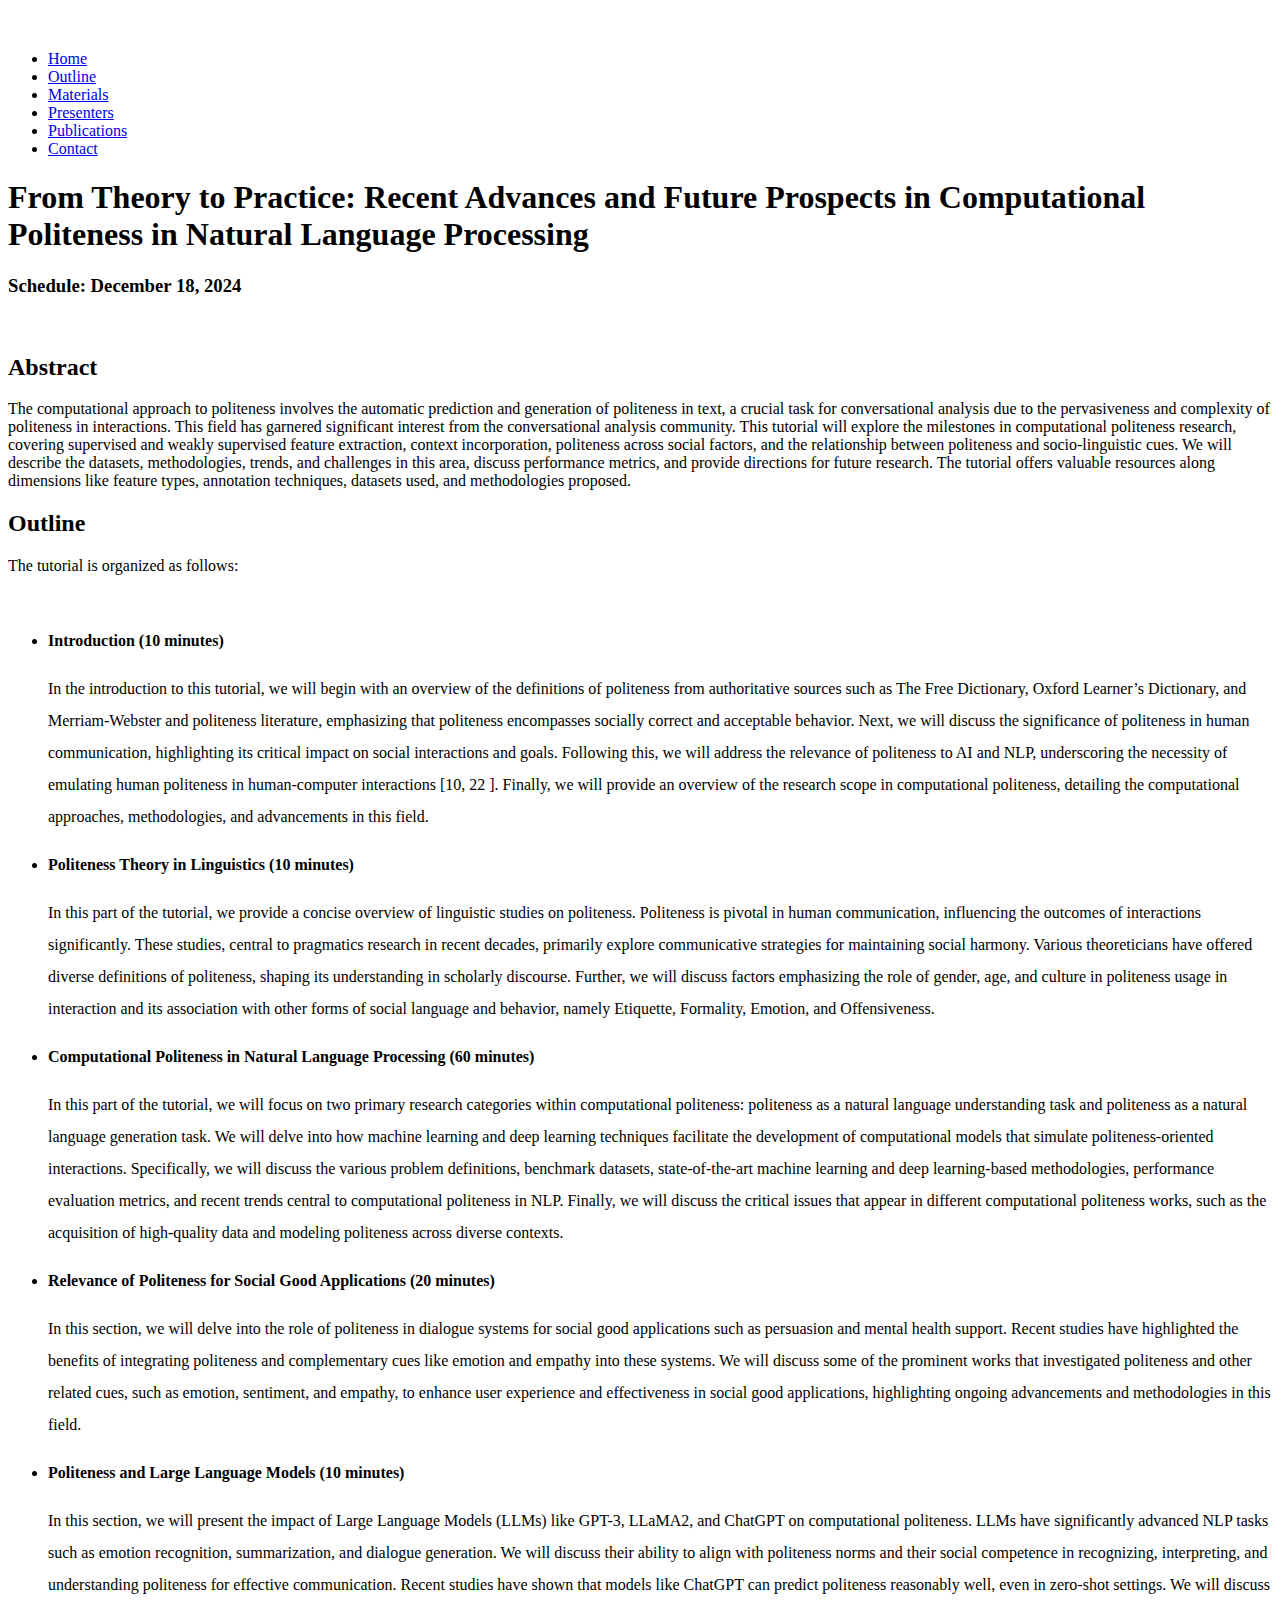
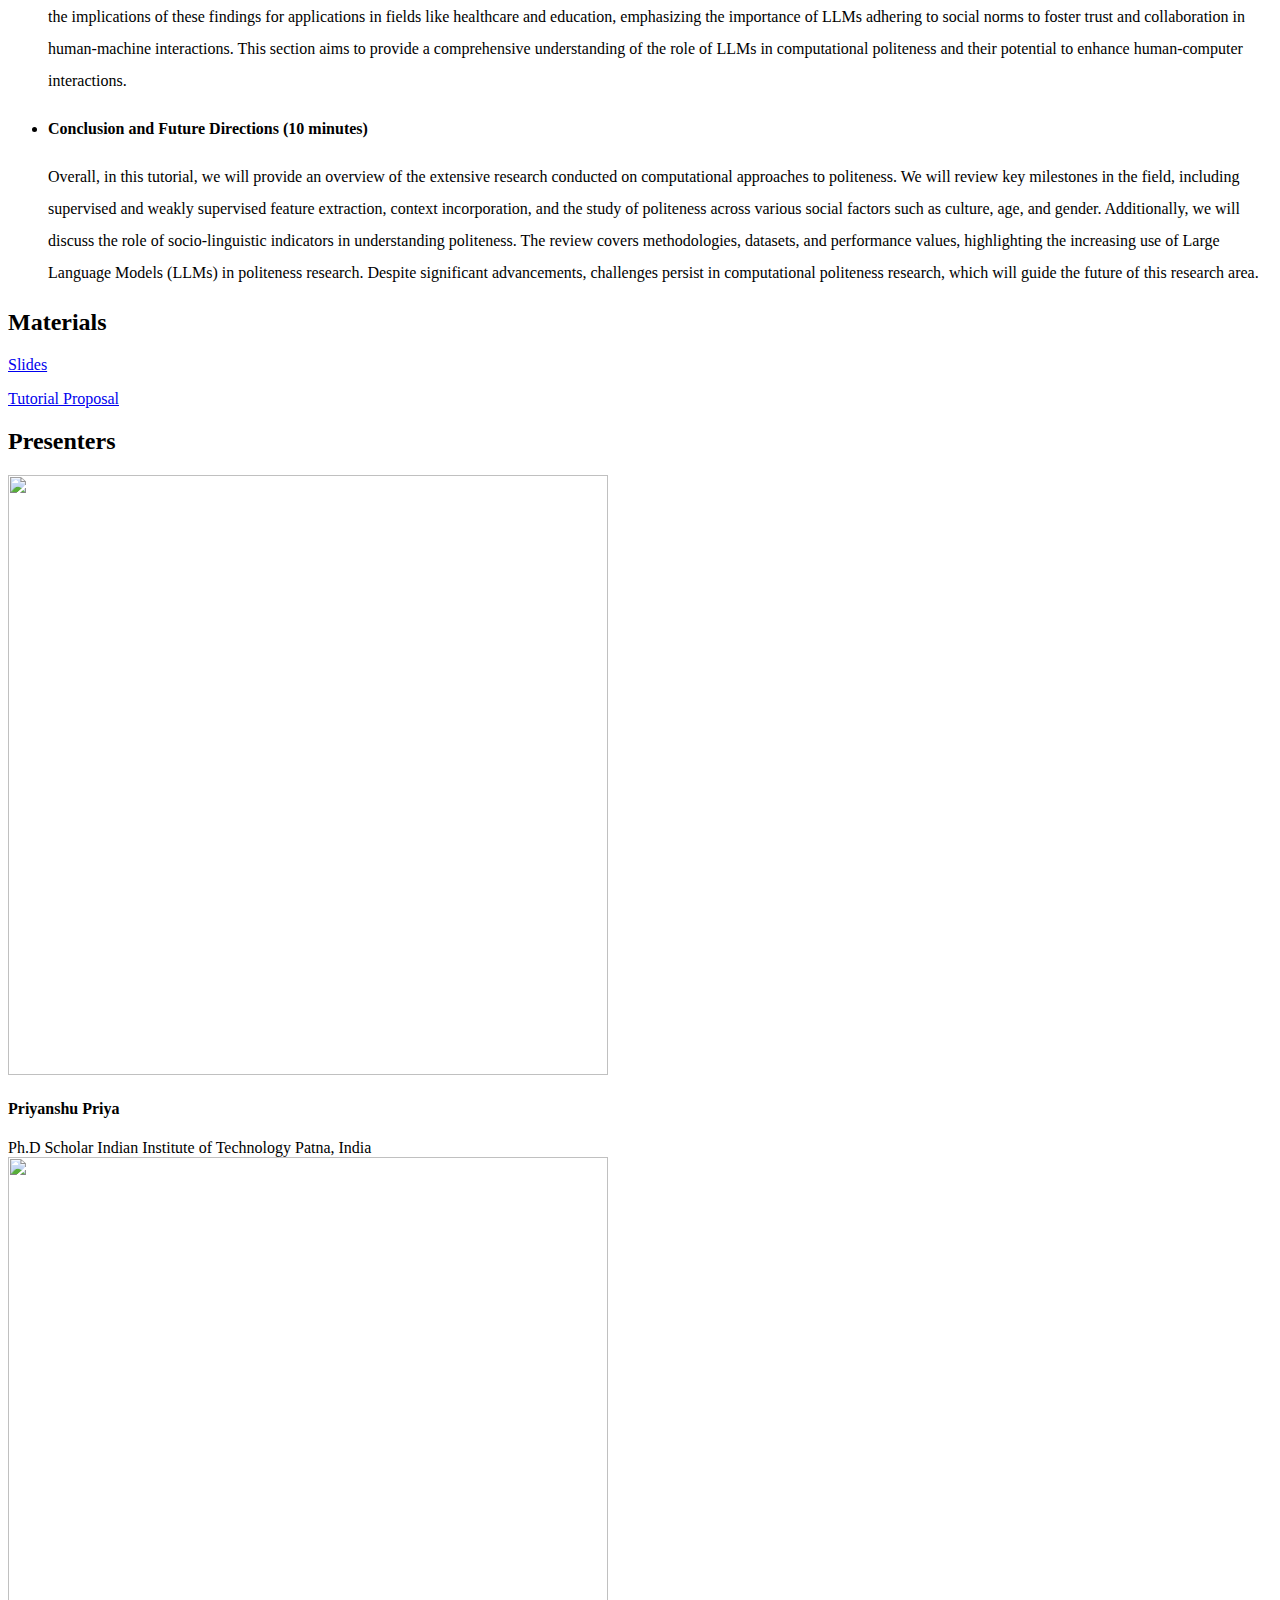
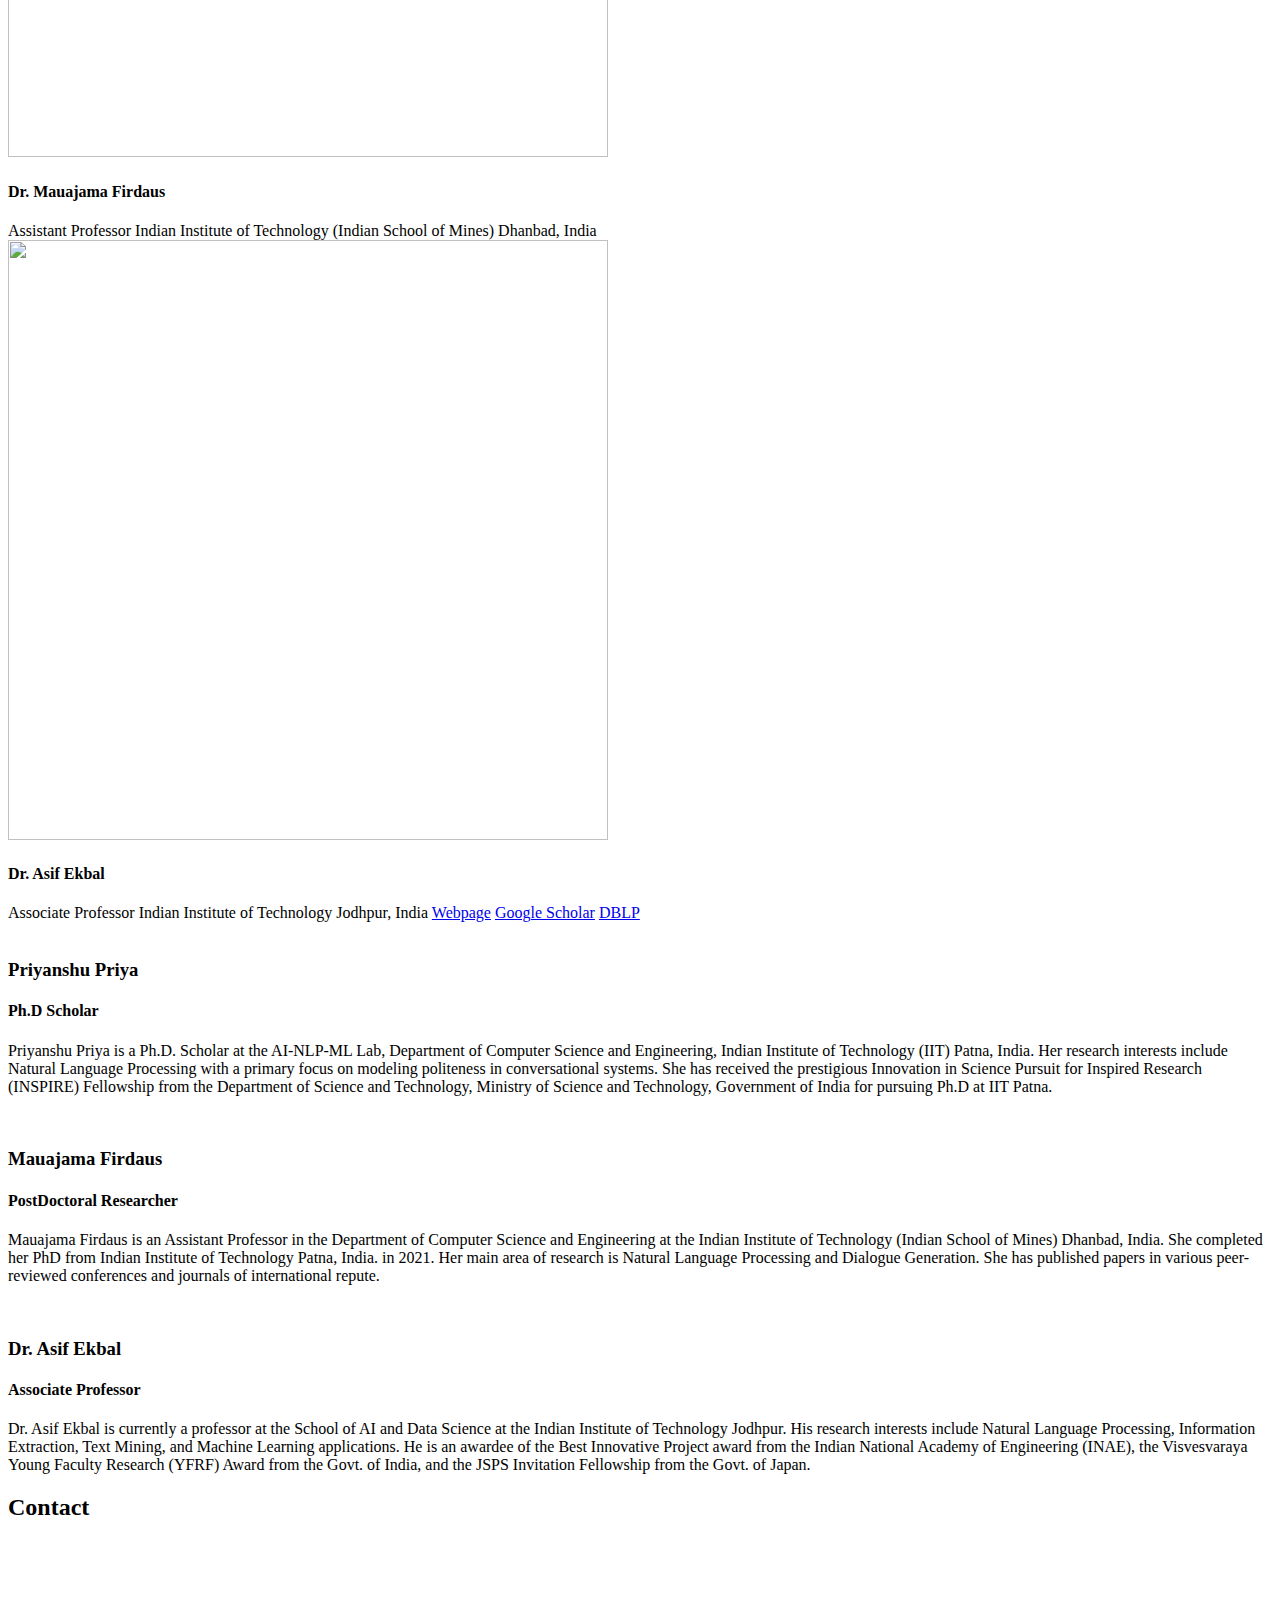
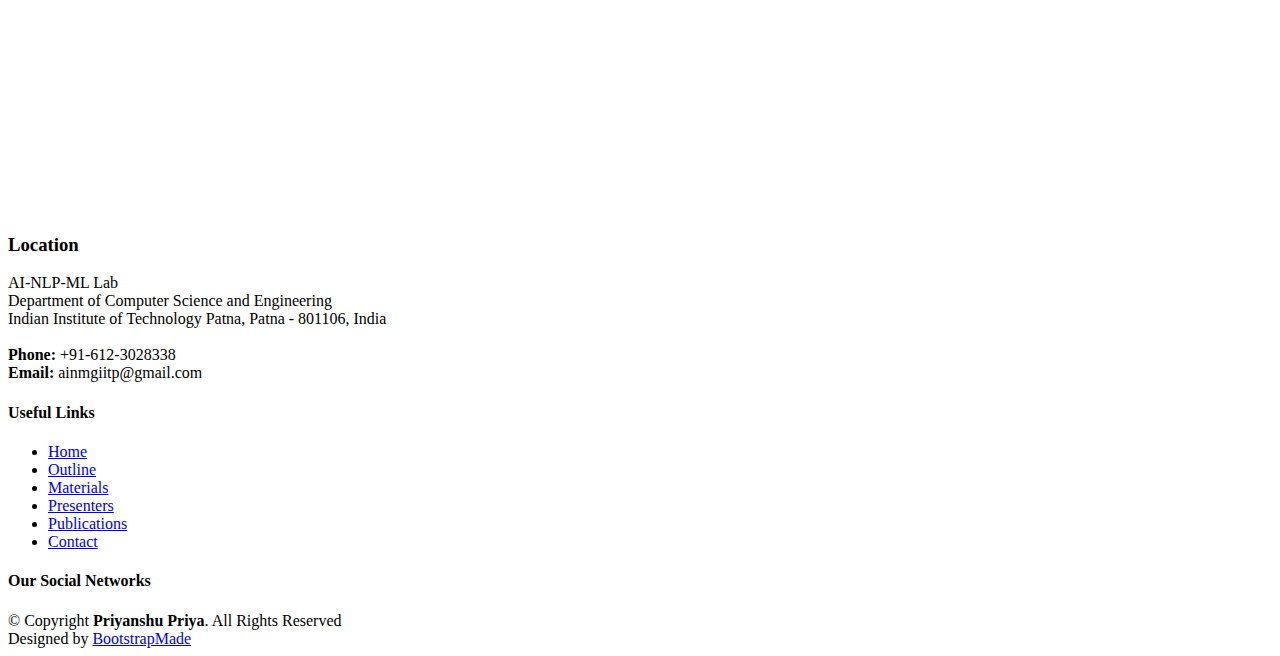
==== commit bf350aae: "Update index.html" ====
--- a/index.html
+++ b/index.html
@@ -11,8 +11,8 @@
 
   <!-- Favicons -->
   <!--<link href="assets/img/favicon.png" rel="icon">-->
-  <link href="assets/img/apple-touch-icon.png" rel="icon">
-  <link href="assets/img/apple-touch-icon.png" rel="apple-touch-icon">
+  <link href="assets/img/cp-touch-icon.png" rel="icon">
+  <link href="assets/img/cp-touch-icon.png" rel="apple-touch-icon">
 
   <!-- Google Fonts -->
   <link href="https://fonts.googleapis.com/css?family=Open+Sans:300,300i,400,400i,600,600i,700,700i|Dosis:300,400,500,,600,700,700i|Lato:300,300i,400,400i,700,700i" rel="stylesheet">
@@ -692,26 +692,7 @@
             </div>
           </div>
 
-          <!--<div class="col-lg-3 col-md-6 d-flex align-items-stretch">
-            <div class="member">
-              <div class="member-img">
-                <img src="assets/img/Deeksha-new.jpeg" class="img-fluid" alt="" width="600" height="600">
-                <div class="social">
-                  <!--<a href=""><i class="bi bi-twitter"></i></a>-->
-                  <!--<a href=""><i class="bi bi-facebook"></i></a>-->
-                  <!--<a href=""><i class="bi bi-instagram"></i></a>-->
-                  <a target="_blank" rel="noopener" href="mailto: deeksha.varshney2695@gmail.com"><i class='bi bi-envelope-fill'></i></a>
-                  <a target="_blank" rel="noopener" href="https://www.linkedin.com/in/deeksha-varshney-5922b57b/?originalSubdomain=in"><i class="bi bi-linkedin"></i></a>
-                </div>
-              </div>
-              <div class="member-info">
-                <h4>Deeksha Varshney</h4>
-                <span>PostDoc Researcher</span>
-                <span>National University of Singapore, Singapore</span>
-              </div>
-            </div>
-          </div>-->
-
+          
           <div class="col-lg-3 col-md-6 d-flex align-items-stretch">
             <div class="member">
               <div class="member-img">
@@ -750,7 +731,7 @@
               <div class="member-info">
                 <h4>Dr. Asif Ekbal</h4>
                 <span>Associate Professor</span>
-                <span>Indian Institute of Technology Patna, India</span>
+                <span>Indian Institute of Technology Jodhpur, India</span>
                 <span><a target="_blank" rel="noopener" href="http://www.iitp.ac.in/~asif/">Webpage</a></span>
                 <span><a target="_blank" rel="noopener" href="hsifttps://scholar.google.co.in/citations?user=IAL_F04AAAAJ&hl=en">Google Scholar</a></span>
                 <span><a target="_blank" rel="noopener" href="https://dblp.uni-trier.de/pers/hd/e/Ekbal:A">DBLP</a></span>
@@ -782,18 +763,7 @@
               </div>
             </div><!-- End testimonial item -->
 
-            <!--<div class="swiper-slide">
-              <div class="testimonial-item">
-                <img src="assets/img/Deeksha-new.jpeg" class="testimonial-img" alt="">
-                <h3>Deeksha Varshney</h3>
-                <h4>Ph.D Scholar</h4>
-                <p>
-                  <i class="bx bxs-quote-alt-left quote-icon-left"></i>
-                    Deeksha Varshney is a PostDoc researcher in the Department of Computer Science and engineering in national university of singapore, singapore. She completed her PhD from Indian Institute of Technology Patna, India. in 2023. Her main area of research is Natural Language Processing and Conversational AI. She has published papers in various peer-reviewed conferences and journals of international repute.
-                  <i class="bx bxs-quote-alt-right quote-icon-right"></i>
-                </p>
-              </div>
-            </div>--><!-- End testimonial item -->
+      
 
             <div class="swiper-slide">
               <div class="testimonial-item">
@@ -802,7 +772,7 @@
                 <h4>PostDoctoral Researcher</h4>
                 <p>
                   <i class="bx bxs-quote-alt-left quote-icon-left"></i>
-                  Mauajama Firdaus is an Assistant Professor in the Department of Computer Science at the Indian Institute of Technology (Indian School of Mines) Dhanbad, India. She completed her PhD from Indian Institute of Technology Patna, India. in 2021. Her main area of research is Natural Language Processing and Dialogue Generation. She has published papers in various peer-reviewed conferences and journals of international repute.
+                  Mauajama Firdaus is an Assistant Professor in the Department of Computer Science and Engineering at the Indian Institute of Technology (Indian School of Mines) Dhanbad, India. She completed her PhD from Indian Institute of Technology Patna, India. in 2021. Her main area of research is Natural Language Processing and Dialogue Generation. She has published papers in various peer-reviewed conferences and journals of international repute.
                   <i class="bx bxs-quote-alt-right quote-icon-right"></i>
                 </p>
               </div>
@@ -816,7 +786,7 @@
                 <h4>Associate Professor</h4>
                 <p>
                   <i class="bx bxs-quote-alt-left quote-icon-left"></i>
-                  Dr. Asif Ekbal is currently an Associate Professor in the Department of Computer Science and Engineering, IIT Patna. His research interest include Natural Language Processing, Information Extraction, Text Mining and Machine Learning applications. He is an awardee of the Best Innovative Project award from the Indian National Academy of Engineering (INAE), Visvesvaraya Young Faculty Research (YFRF) Award from the Govt. of India and JSPS Invitation Fellowship from the Govt. of Japan. <i class="bx bxs-quote-alt-right quote-icon-right"></i>
+                  Dr. Asif Ekbal is currently a professor at the School of AI and Data Science at the Indian Institute of Technology Jodhpur. His research interests include Natural Language Processing, Information Extraction, Text Mining, and Machine Learning applications. He is an awardee of the Best Innovative Project award from the Indian National Academy of Engineering (INAE), the Visvesvaraya Young Faculty Research (YFRF) Award from the Govt. of India, and the JSPS Invitation Fellowship from the Govt. of Japan. <i class="bx bxs-quote-alt-right quote-icon-right"></i>
                 </p>
               </div>
             </div><!-- End testimonial item -->
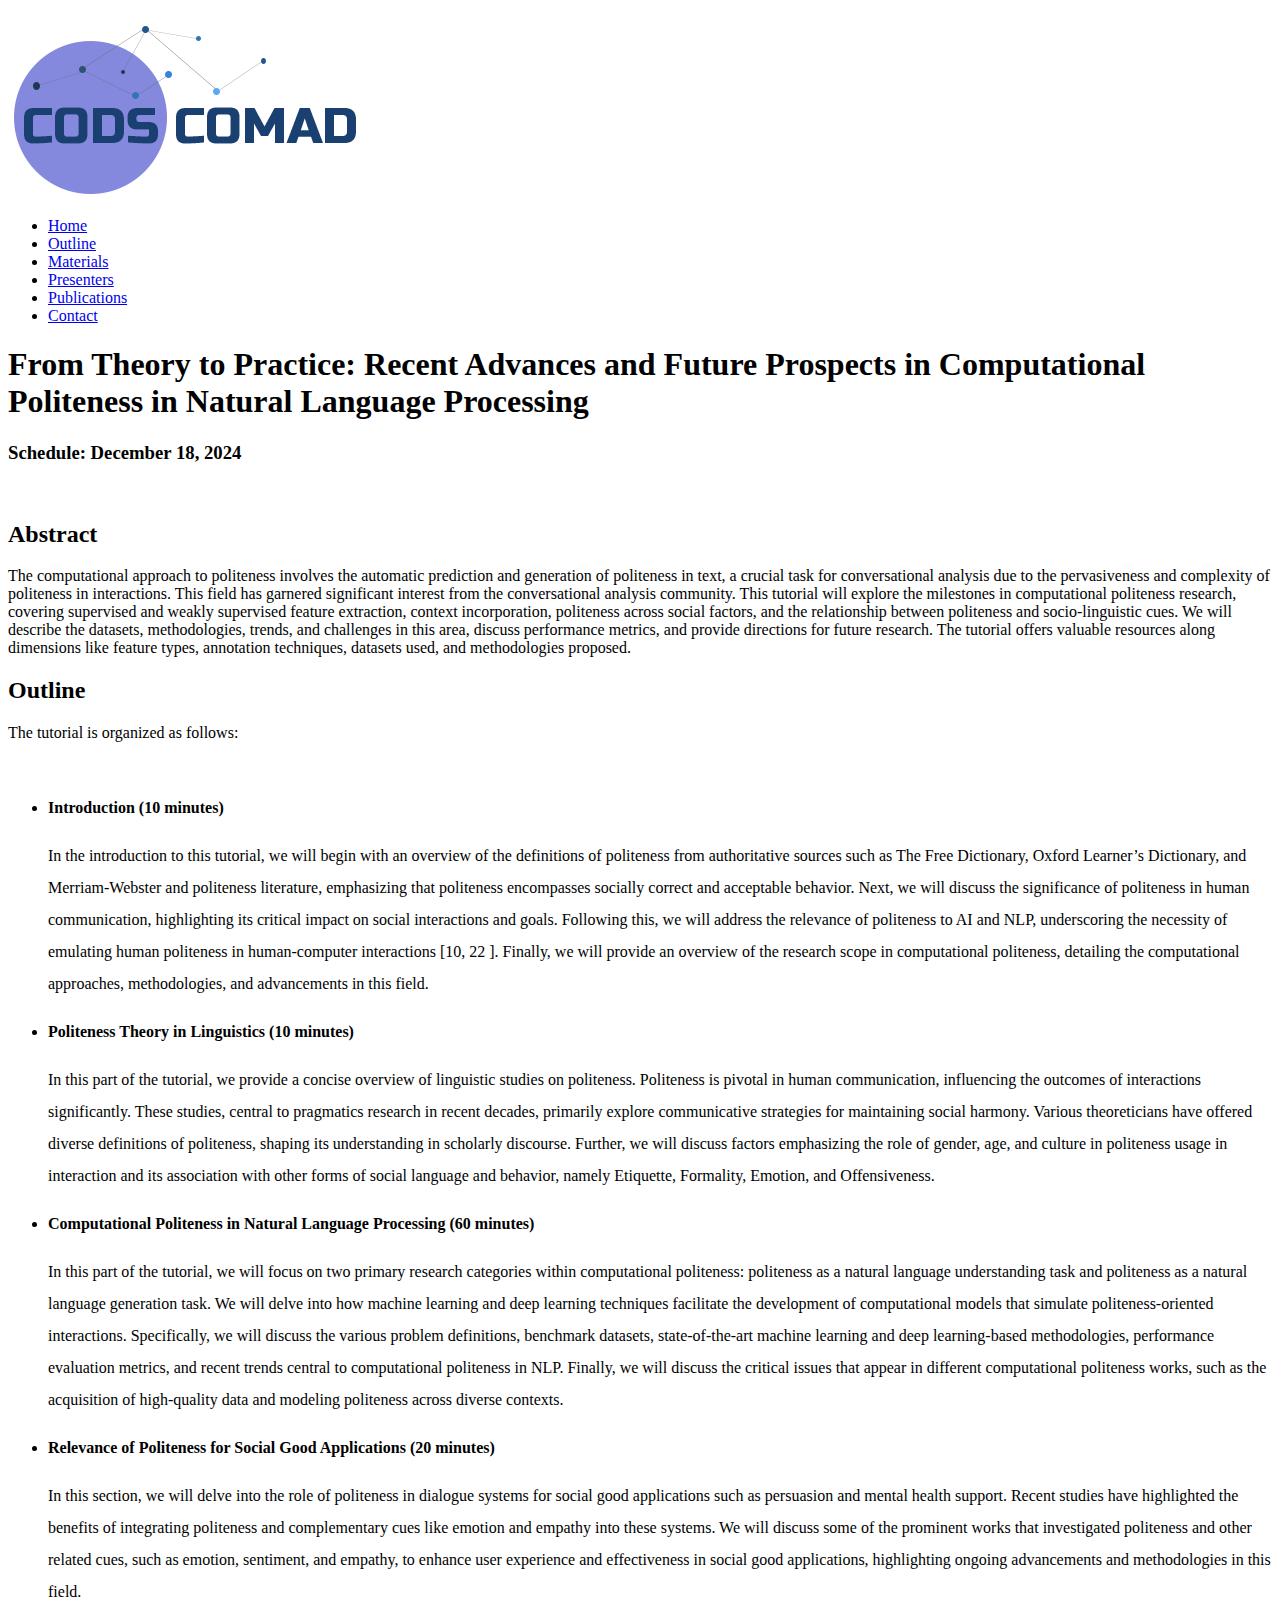
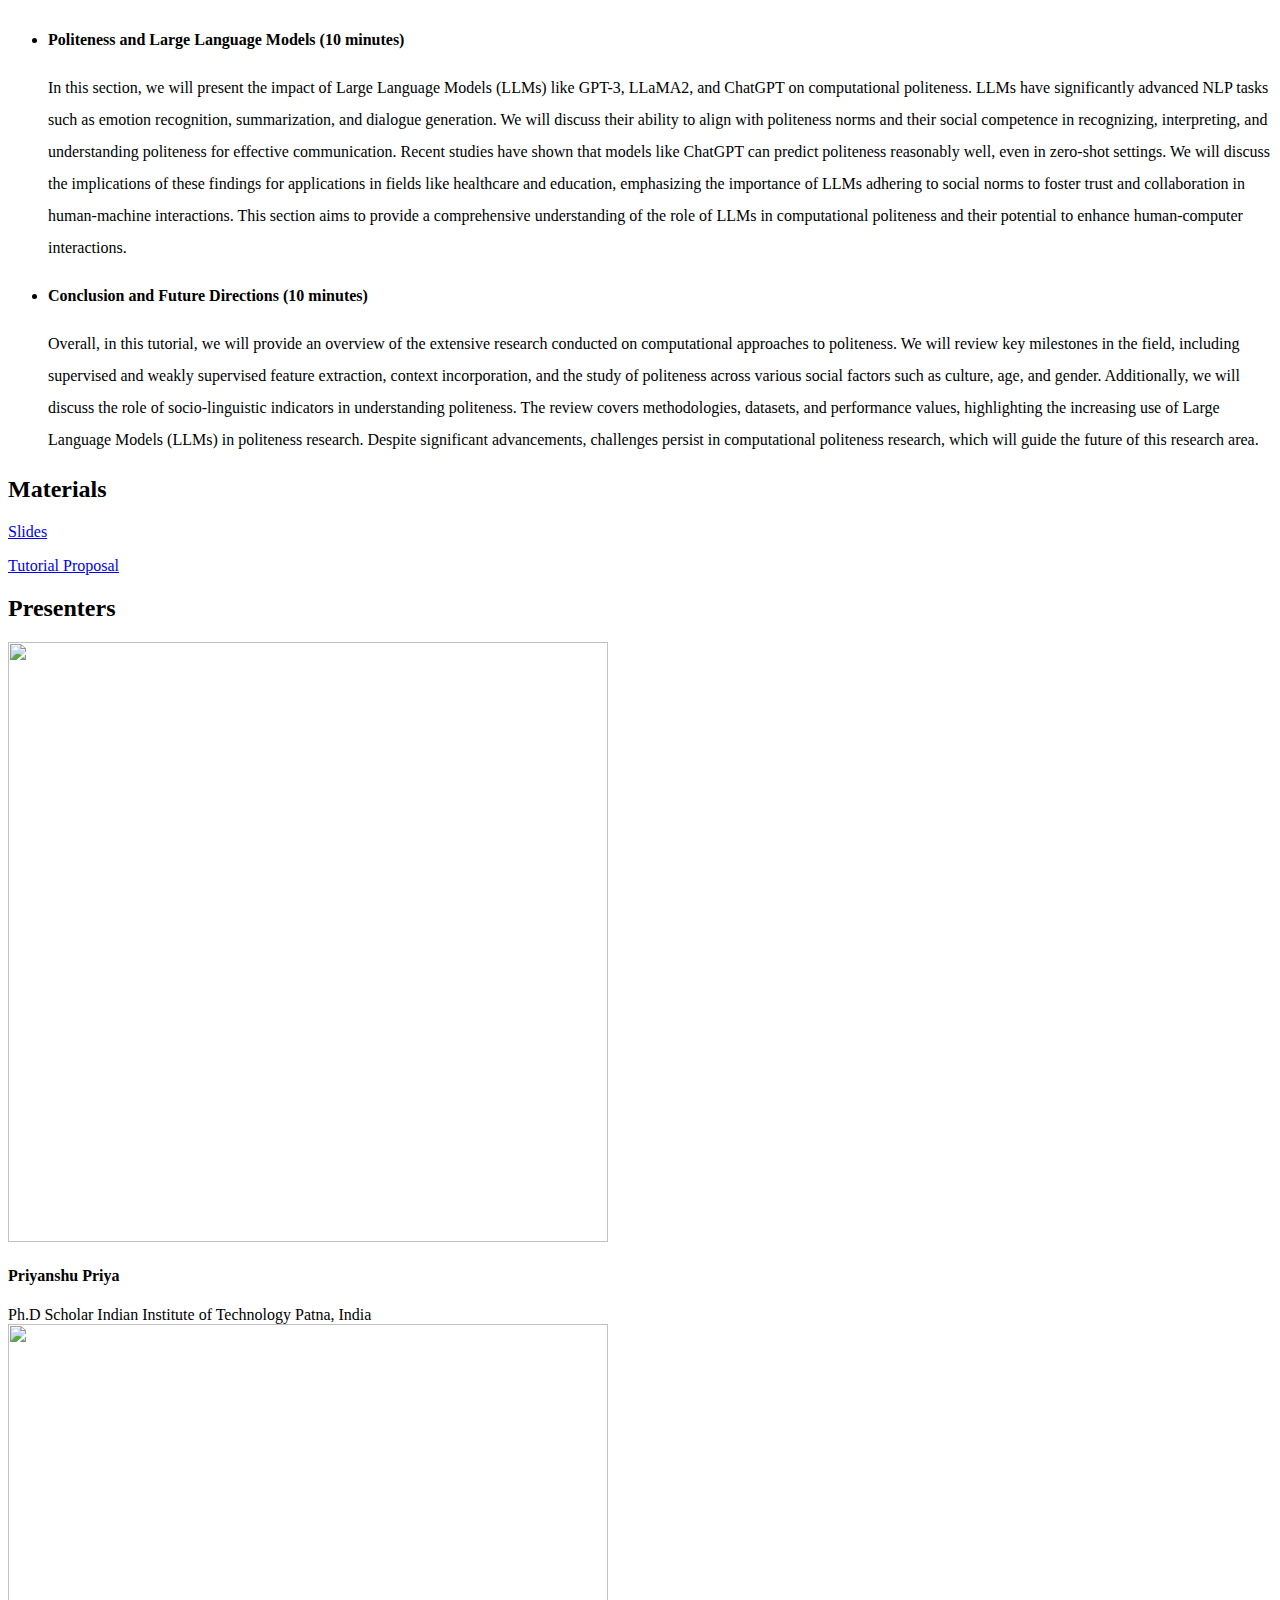
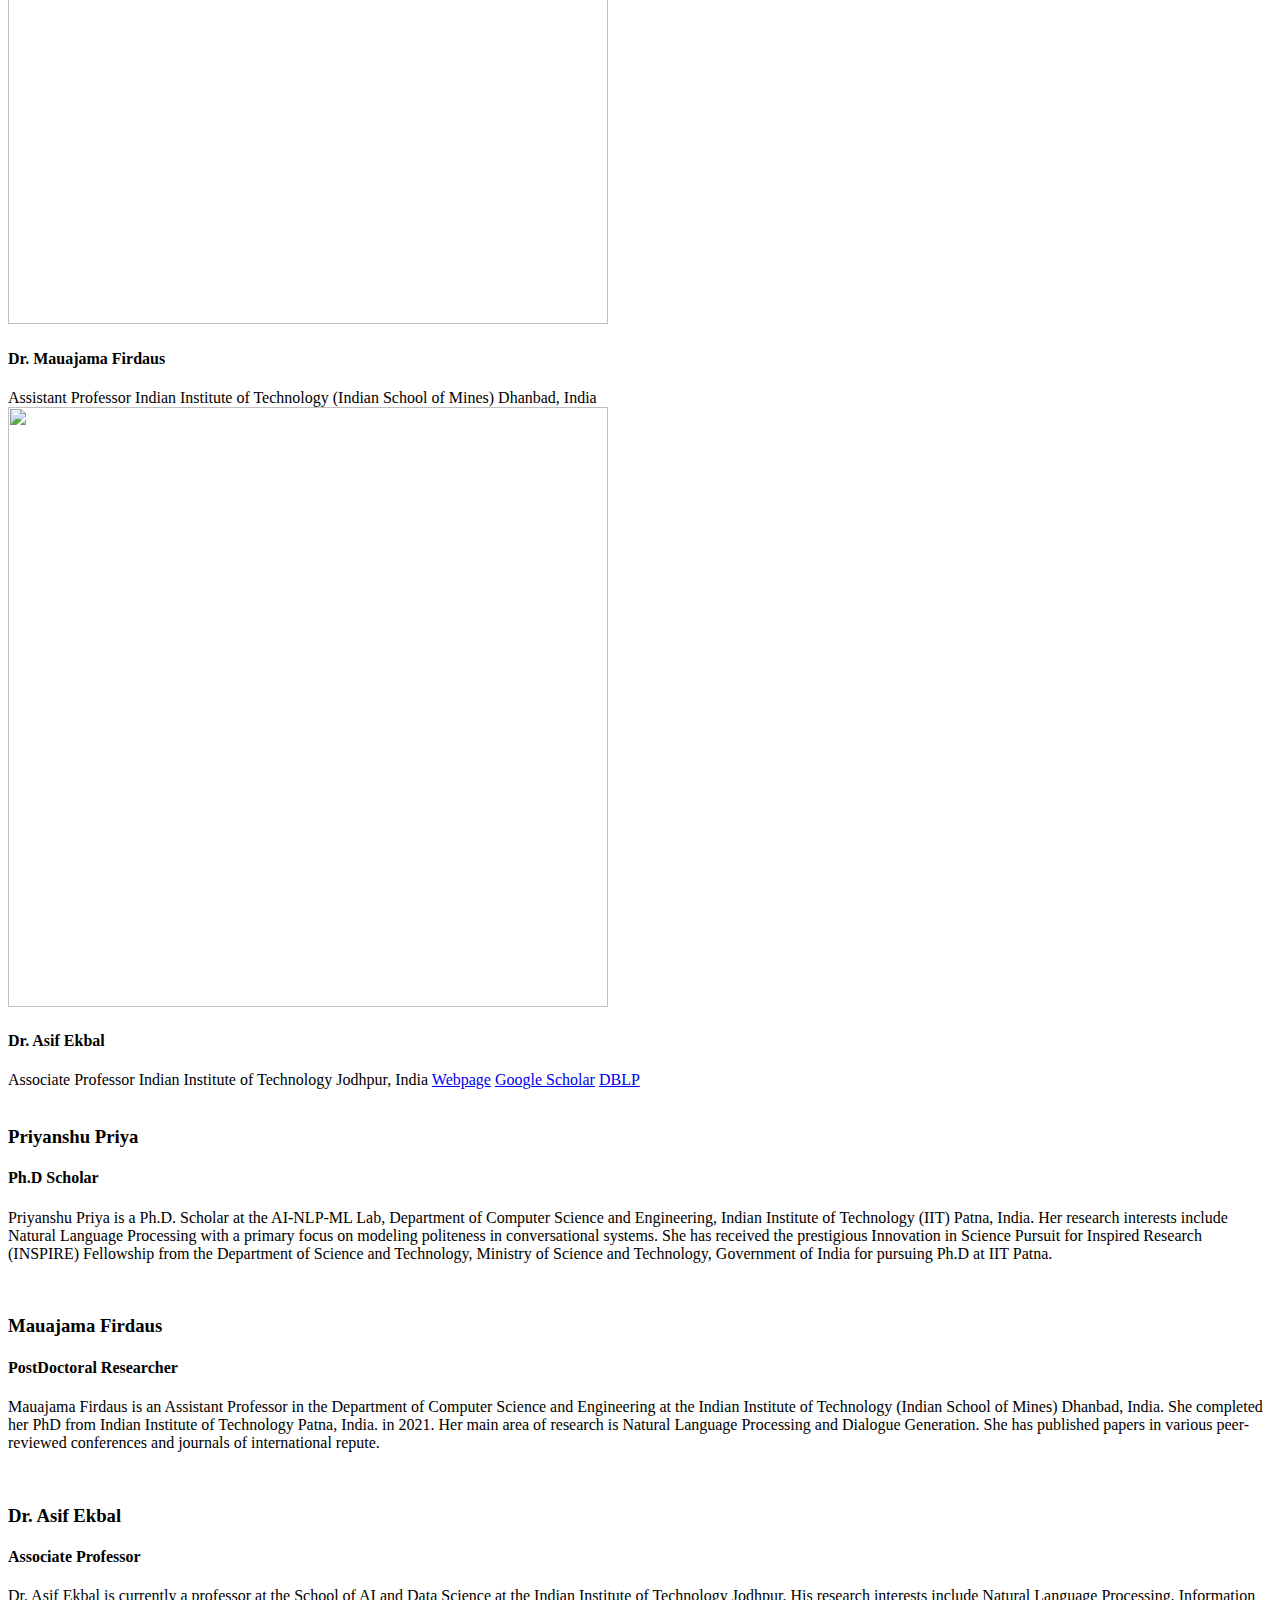
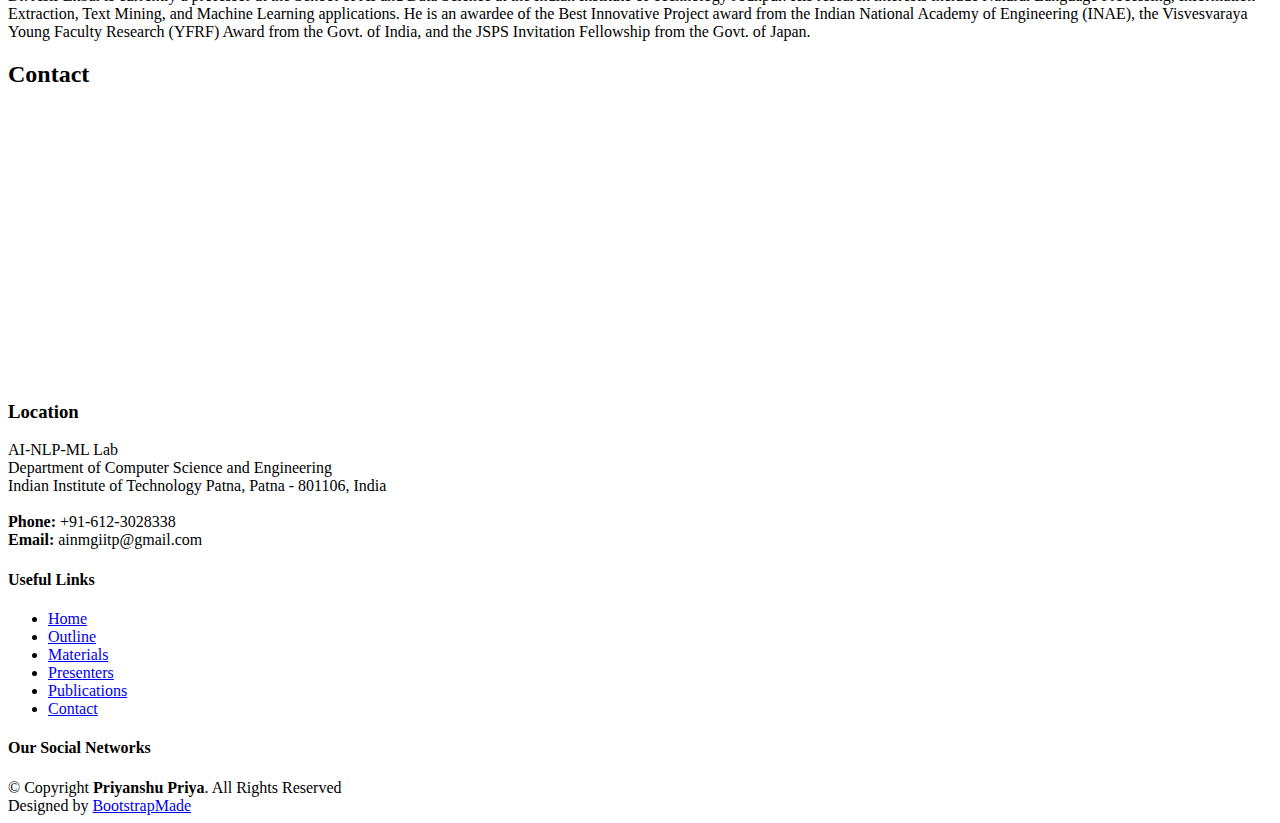
==== commit 13b7552b: "Update index.html" ====
--- a/index.html
+++ b/index.html
@@ -42,7 +42,7 @@
   <header id="header" class="fixed-top">
     <div class="container d-flex align-items-center justify-content-between">
 
-      <p><a href="index.html" class="logo"><img src="assets/img/lrec-icon.png" alt="" class="img-fluid"></a><a href="index.html" class="logo"><img src="assets/img/tutorial_new.jpg" alt="" class="img-fluid"></a></p>
+      <p><a href="index.html" class="logo"><img src="assets/img/cods-logo.png" alt="" class="img-fluid"></a><a href="index.html" class="logo"><img src="assets/img/tutorial_new.jpg" alt="" class="img-fluid"></a></p>
       <!-- Uncomment below if you prefer to use text as a logo -->
       <!-- <h1 class="logo"><a href="index.html">Butterfly</a></h1> -->
 
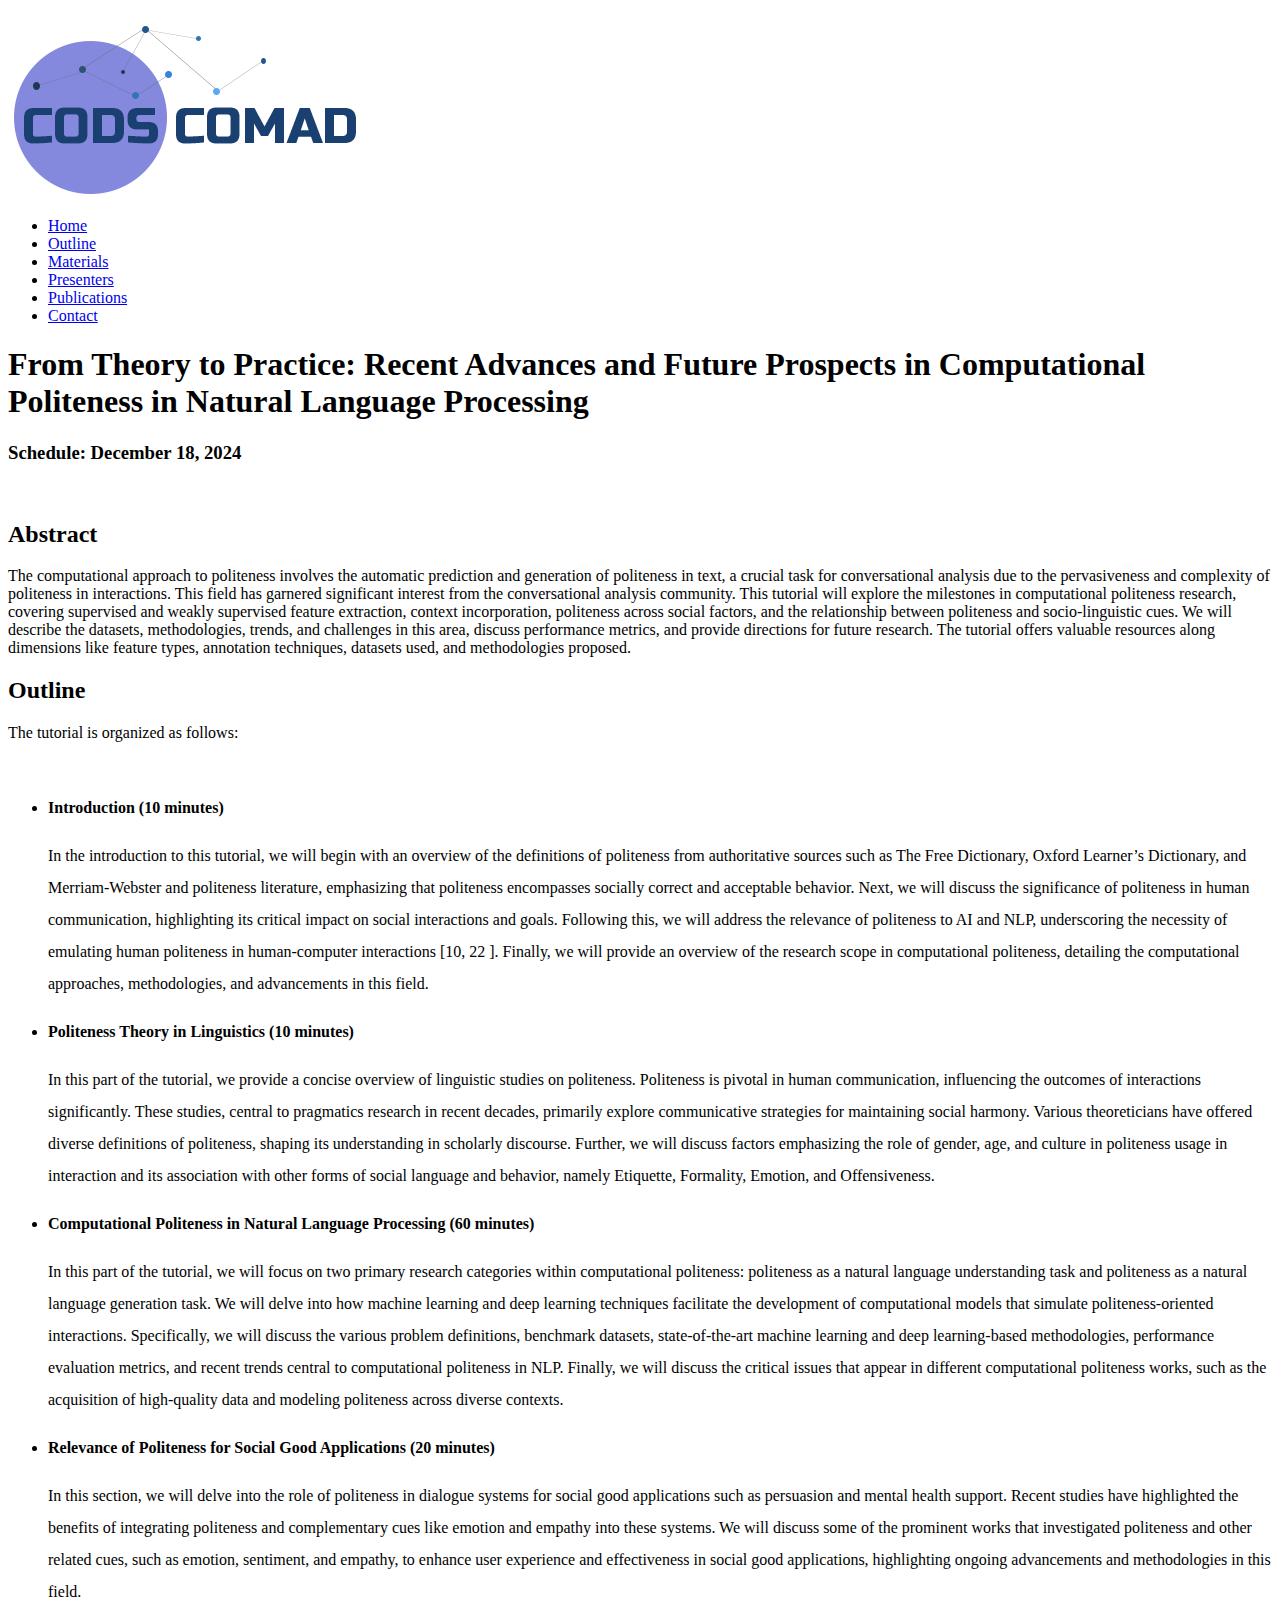
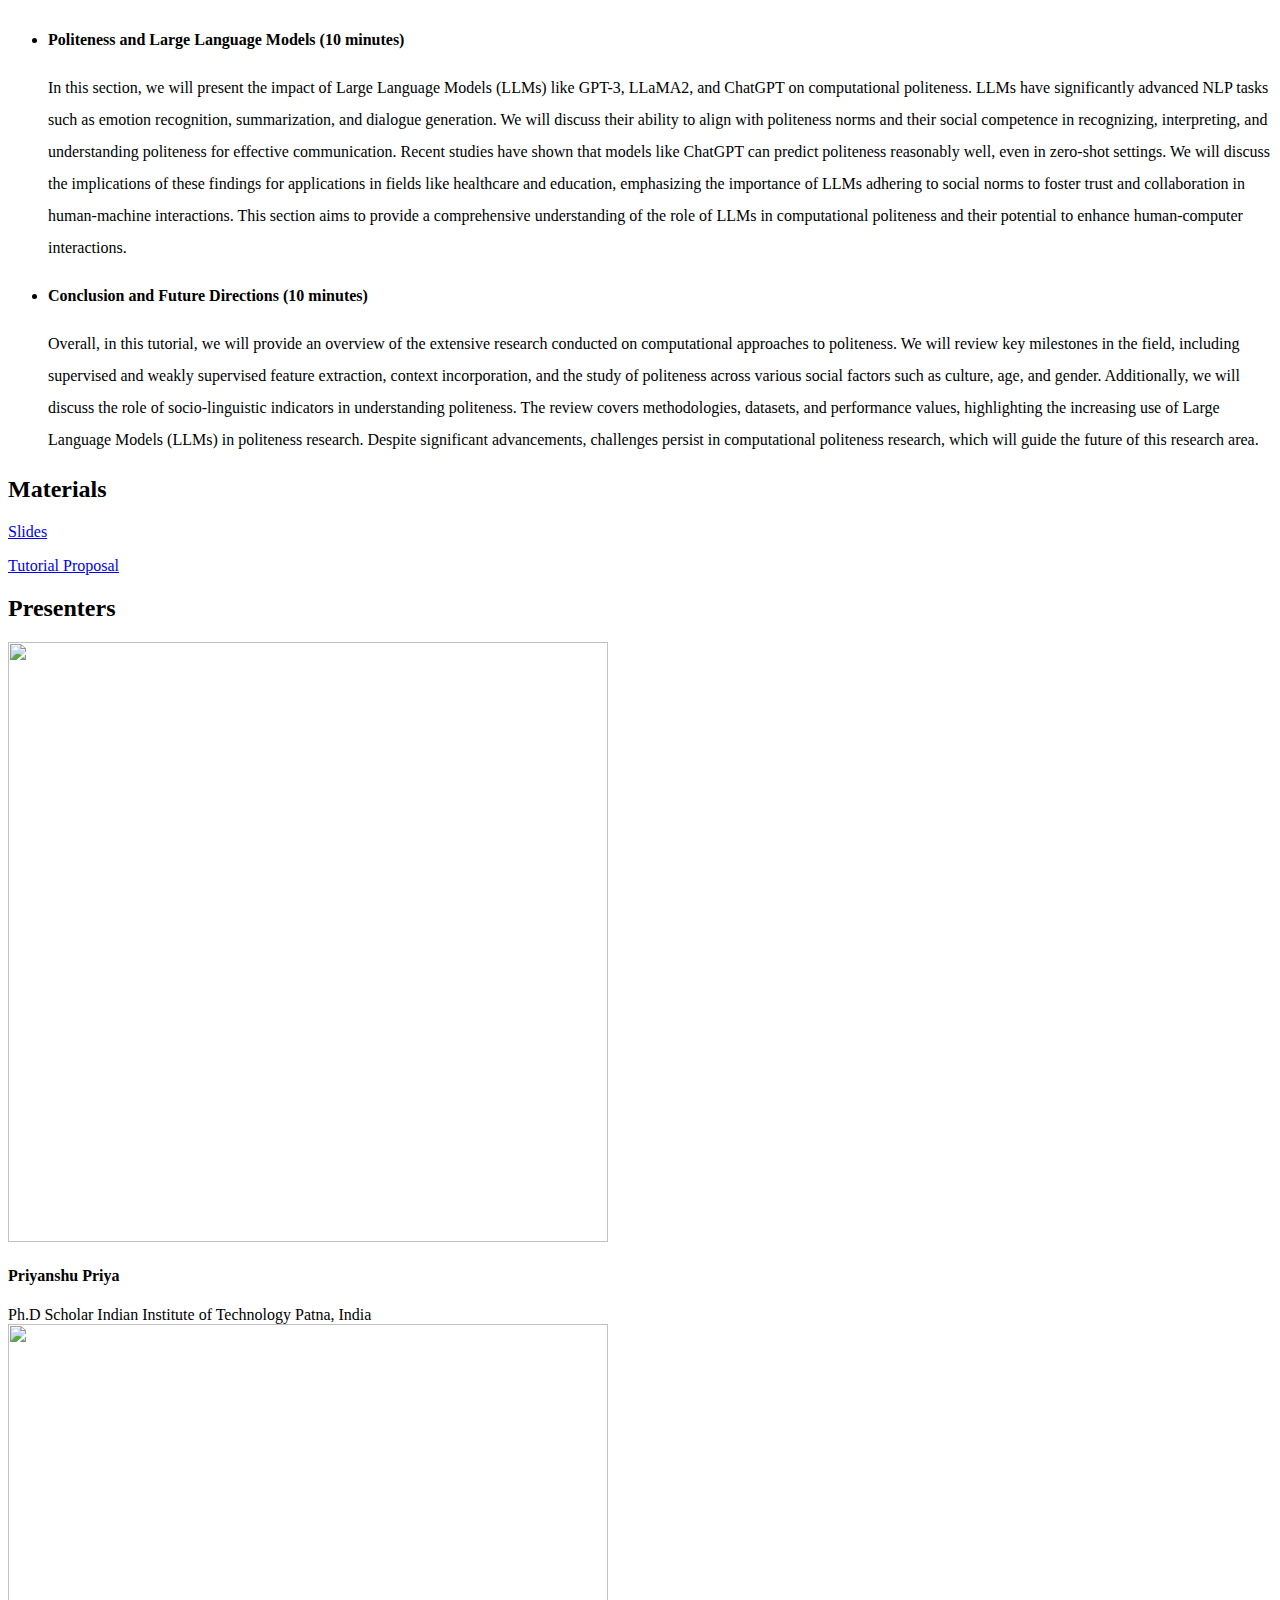
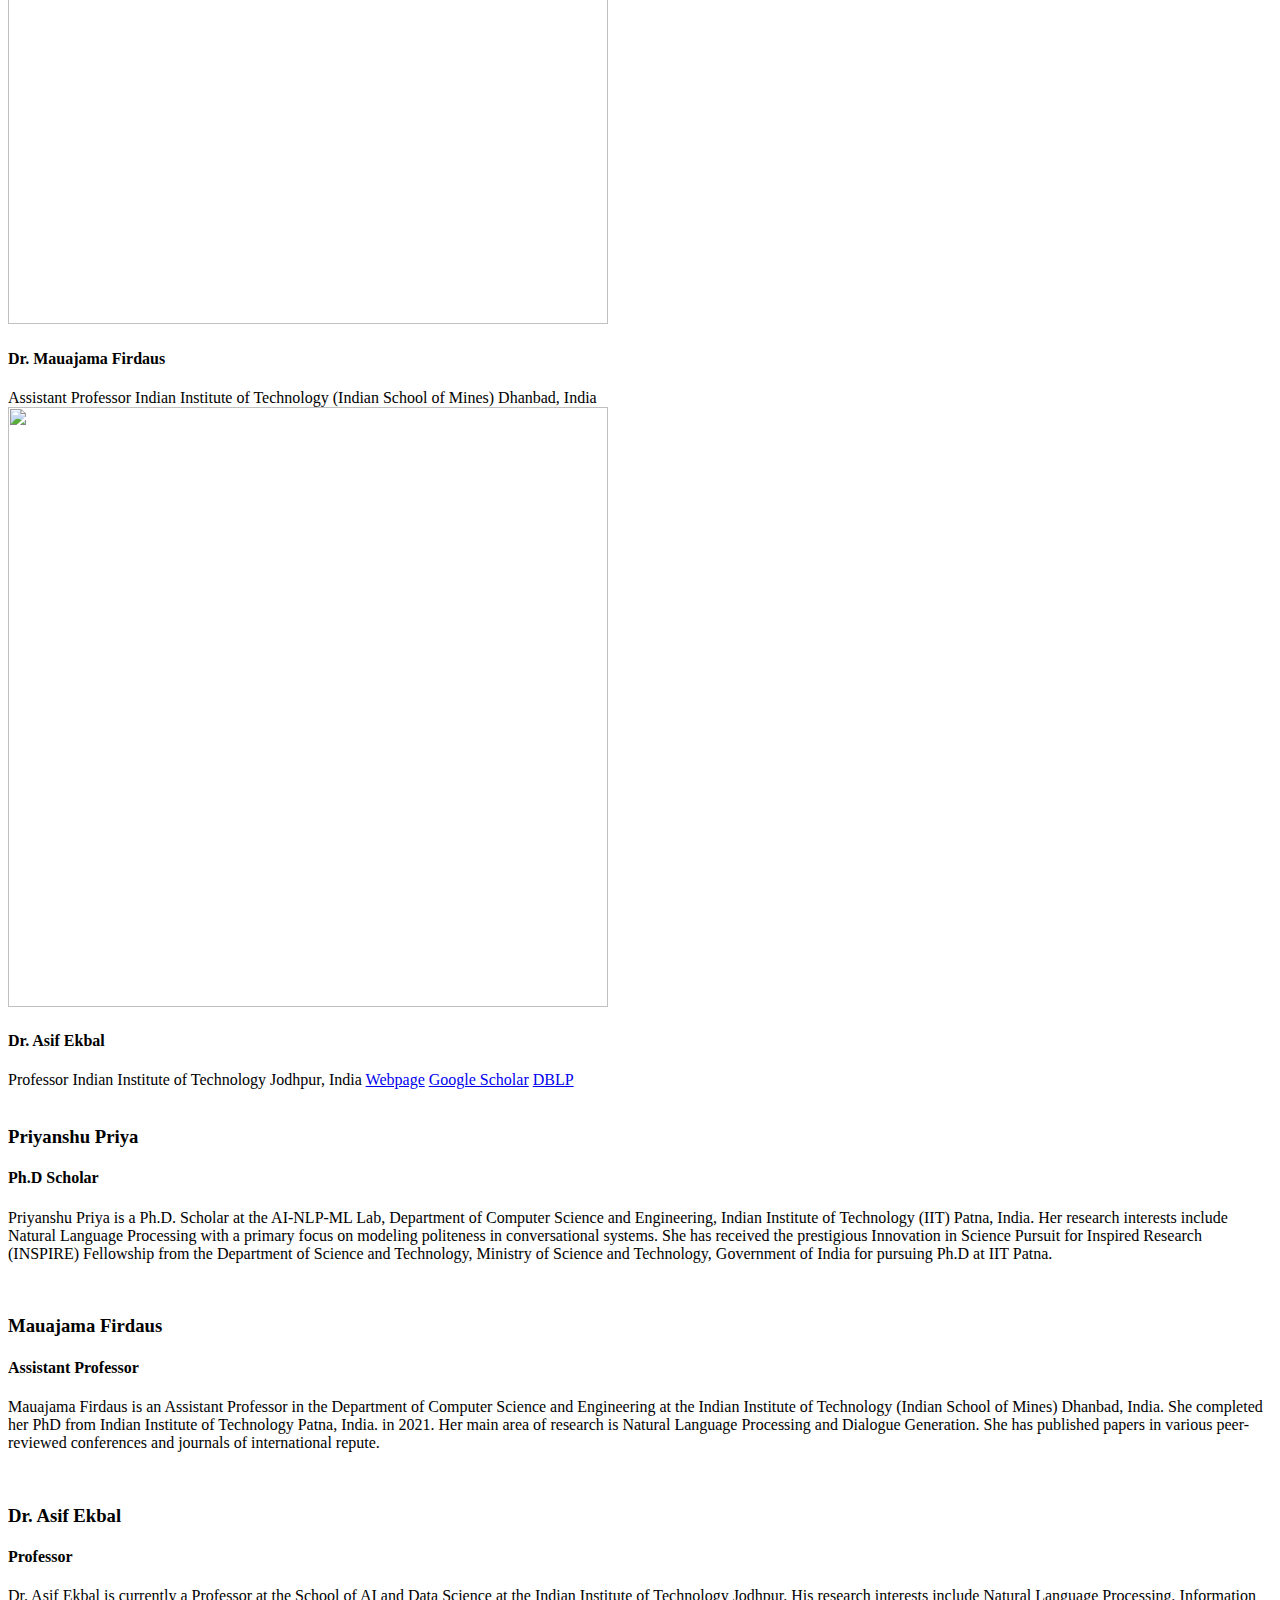
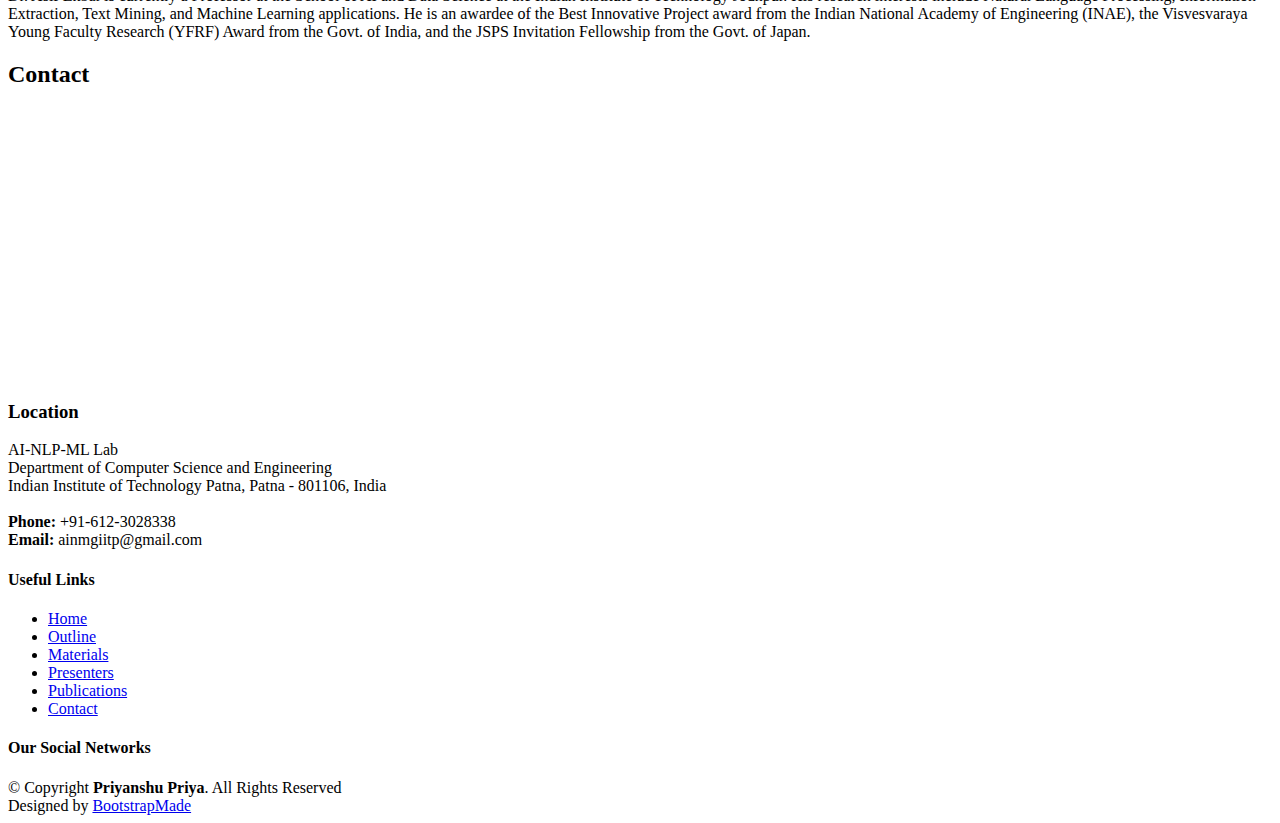
==== commit 54ddd013: "Update index.html" ====
--- a/index.html
+++ b/index.html
@@ -5,7 +5,7 @@
   <meta charset="utf-8">
   <meta content="width=device-width, initial-scale=1.0" name="viewport">
 
-  <title>Knowledge-enhanced Response Generation</title>
+  <title>Computational Politeness in Natural Language Processing</title>
   <meta content="" name="description">
   <meta content="" name="keywords">
 
@@ -672,7 +672,7 @@
 
         <div class="row">
 
-          <div class="col-lg-3 col-md-6 d-flex align-items-stretch">
+          <div class="col-lg-6 col-md-8 d-flex align-items-stretch">
             <div class="member">
               <div class="member-img">
                 <img src="assets/img/team/priyanshu-1.jpg" class="img-fluid" alt="" width="600" height="600">
@@ -693,7 +693,7 @@
           </div>
 
           
-          <div class="col-lg-3 col-md-6 d-flex align-items-stretch">
+          <div class="col-lg-6 col-md-8 d-flex align-items-stretch">
             <div class="member">
               <div class="member-img">
                 <img src="assets/img/team/mauajama.png" class="img-fluid" alt="" width="600" height="600">
@@ -715,7 +715,7 @@
 
           
 
-          <div class="col-lg-3 col-md-6 d-flex align-items-stretch">
+          <div class="col-lg-6 col-md-8 d-flex align-items-stretch">
             <div class="member">
               <div class="member-img">
                 <img src="assets/img/team/asif.png" class="img-fluid" alt="" width="600" height="600">
@@ -730,7 +730,7 @@
               </div>
               <div class="member-info">
                 <h4>Dr. Asif Ekbal</h4>
-                <span>Associate Professor</span>
+                <span>Professor</span>
                 <span>Indian Institute of Technology Jodhpur, India</span>
                 <span><a target="_blank" rel="noopener" href="http://www.iitp.ac.in/~asif/">Webpage</a></span>
                 <span><a target="_blank" rel="noopener" href="hsifttps://scholar.google.co.in/citations?user=IAL_F04AAAAJ&hl=en">Google Scholar</a></span>
@@ -769,7 +769,7 @@
               <div class="testimonial-item">
                 <img src="assets/img/testimonials/mauajama.png" class="testimonial-img" alt="">
                 <h3>Mauajama Firdaus</h3>
-                <h4>PostDoctoral Researcher</h4>
+                <h4>Assistant Professor</h4>
                 <p>
                   <i class="bx bxs-quote-alt-left quote-icon-left"></i>
                   Mauajama Firdaus is an Assistant Professor in the Department of Computer Science and Engineering at the Indian Institute of Technology (Indian School of Mines) Dhanbad, India. She completed her PhD from Indian Institute of Technology Patna, India. in 2021. Her main area of research is Natural Language Processing and Dialogue Generation. She has published papers in various peer-reviewed conferences and journals of international repute.
@@ -783,10 +783,10 @@
               <div class="testimonial-item">
                 <img src="assets/img/testimonials/asif.png" class="testimonial-img" alt="">
                 <h3>Dr. Asif Ekbal</h3>
-                <h4>Associate Professor</h4>
+                <h4>Professor</h4>
                 <p>
                   <i class="bx bxs-quote-alt-left quote-icon-left"></i>
-                  Dr. Asif Ekbal is currently a professor at the School of AI and Data Science at the Indian Institute of Technology Jodhpur. His research interests include Natural Language Processing, Information Extraction, Text Mining, and Machine Learning applications. He is an awardee of the Best Innovative Project award from the Indian National Academy of Engineering (INAE), the Visvesvaraya Young Faculty Research (YFRF) Award from the Govt. of India, and the JSPS Invitation Fellowship from the Govt. of Japan. <i class="bx bxs-quote-alt-right quote-icon-right"></i>
+                  Dr. Asif Ekbal is currently a Professor at the School of AI and Data Science at the Indian Institute of Technology Jodhpur. His research interests include Natural Language Processing, Information Extraction, Text Mining, and Machine Learning applications. He is an awardee of the Best Innovative Project award from the Indian National Academy of Engineering (INAE), the Visvesvaraya Young Faculty Research (YFRF) Award from the Govt. of India, and the JSPS Invitation Fellowship from the Govt. of Japan. <i class="bx bxs-quote-alt-right quote-icon-right"></i>
                 </p>
               </div>
             </div><!-- End testimonial item -->
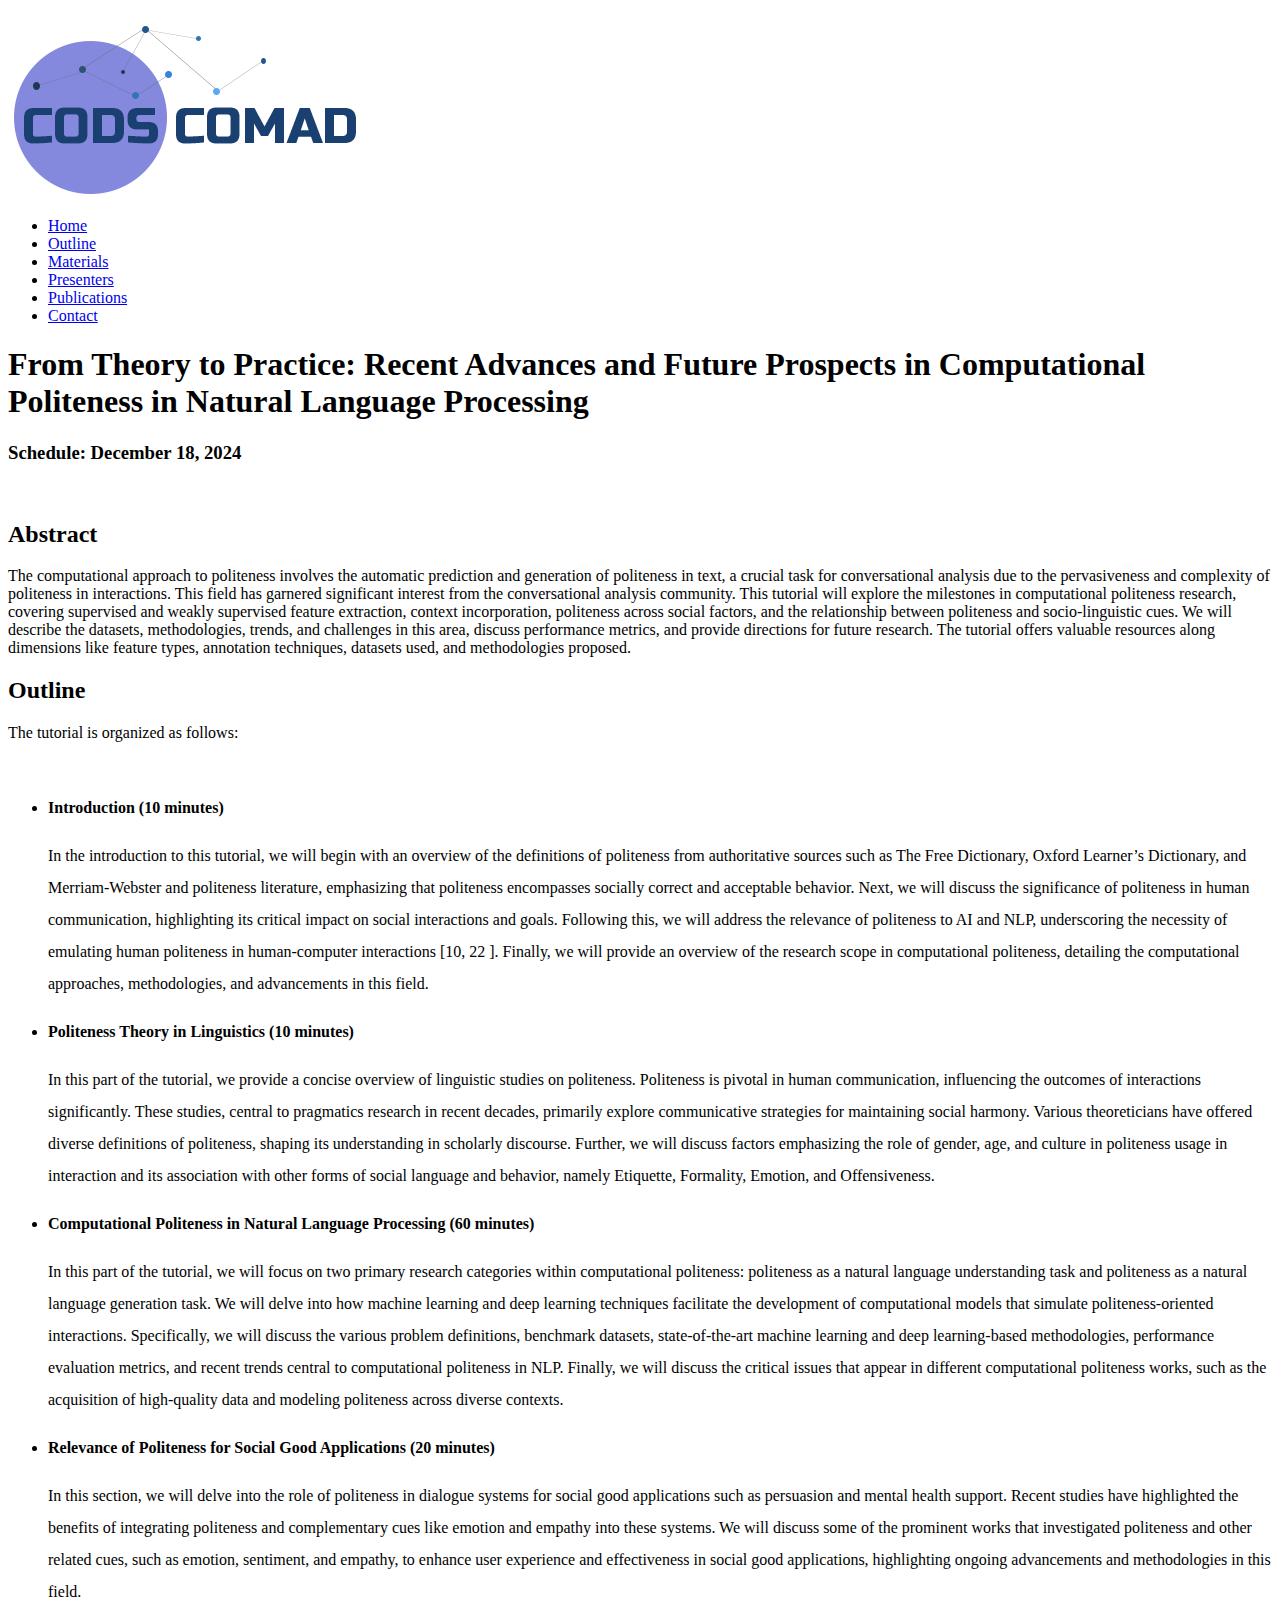
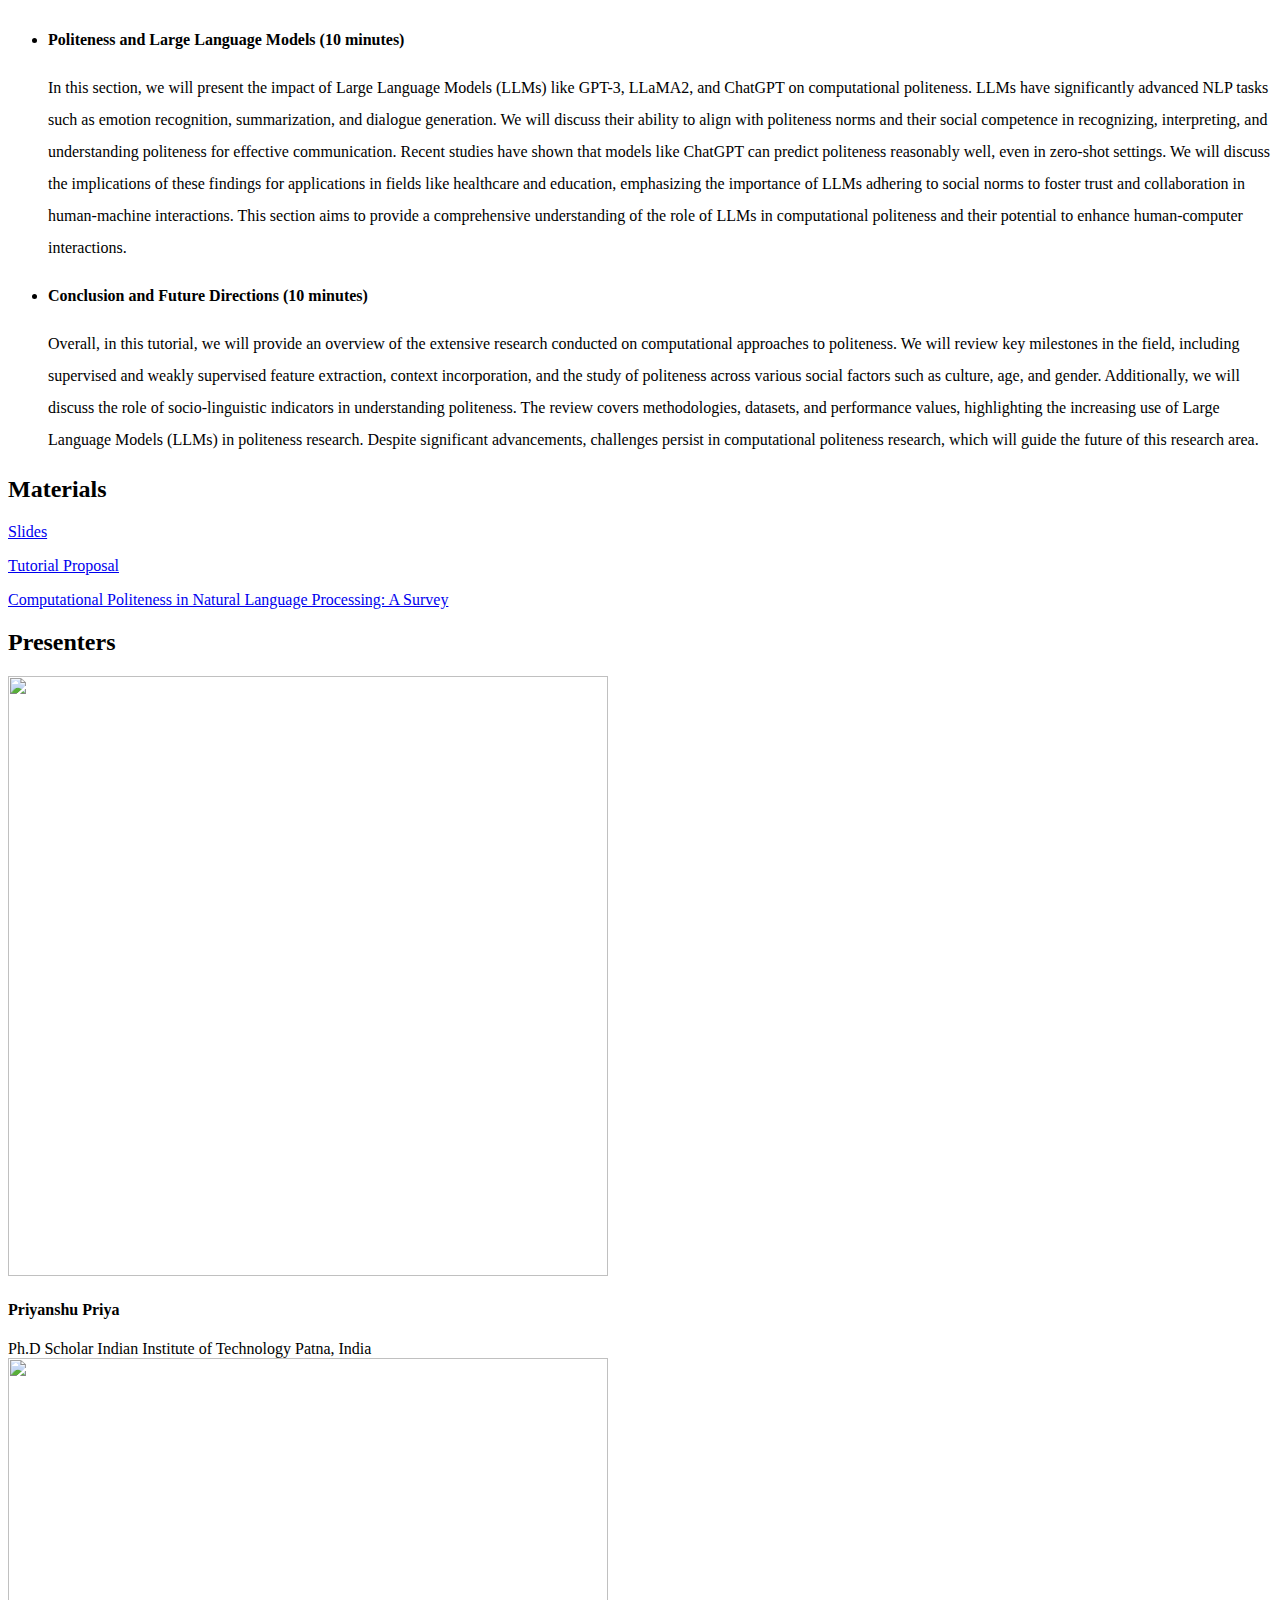
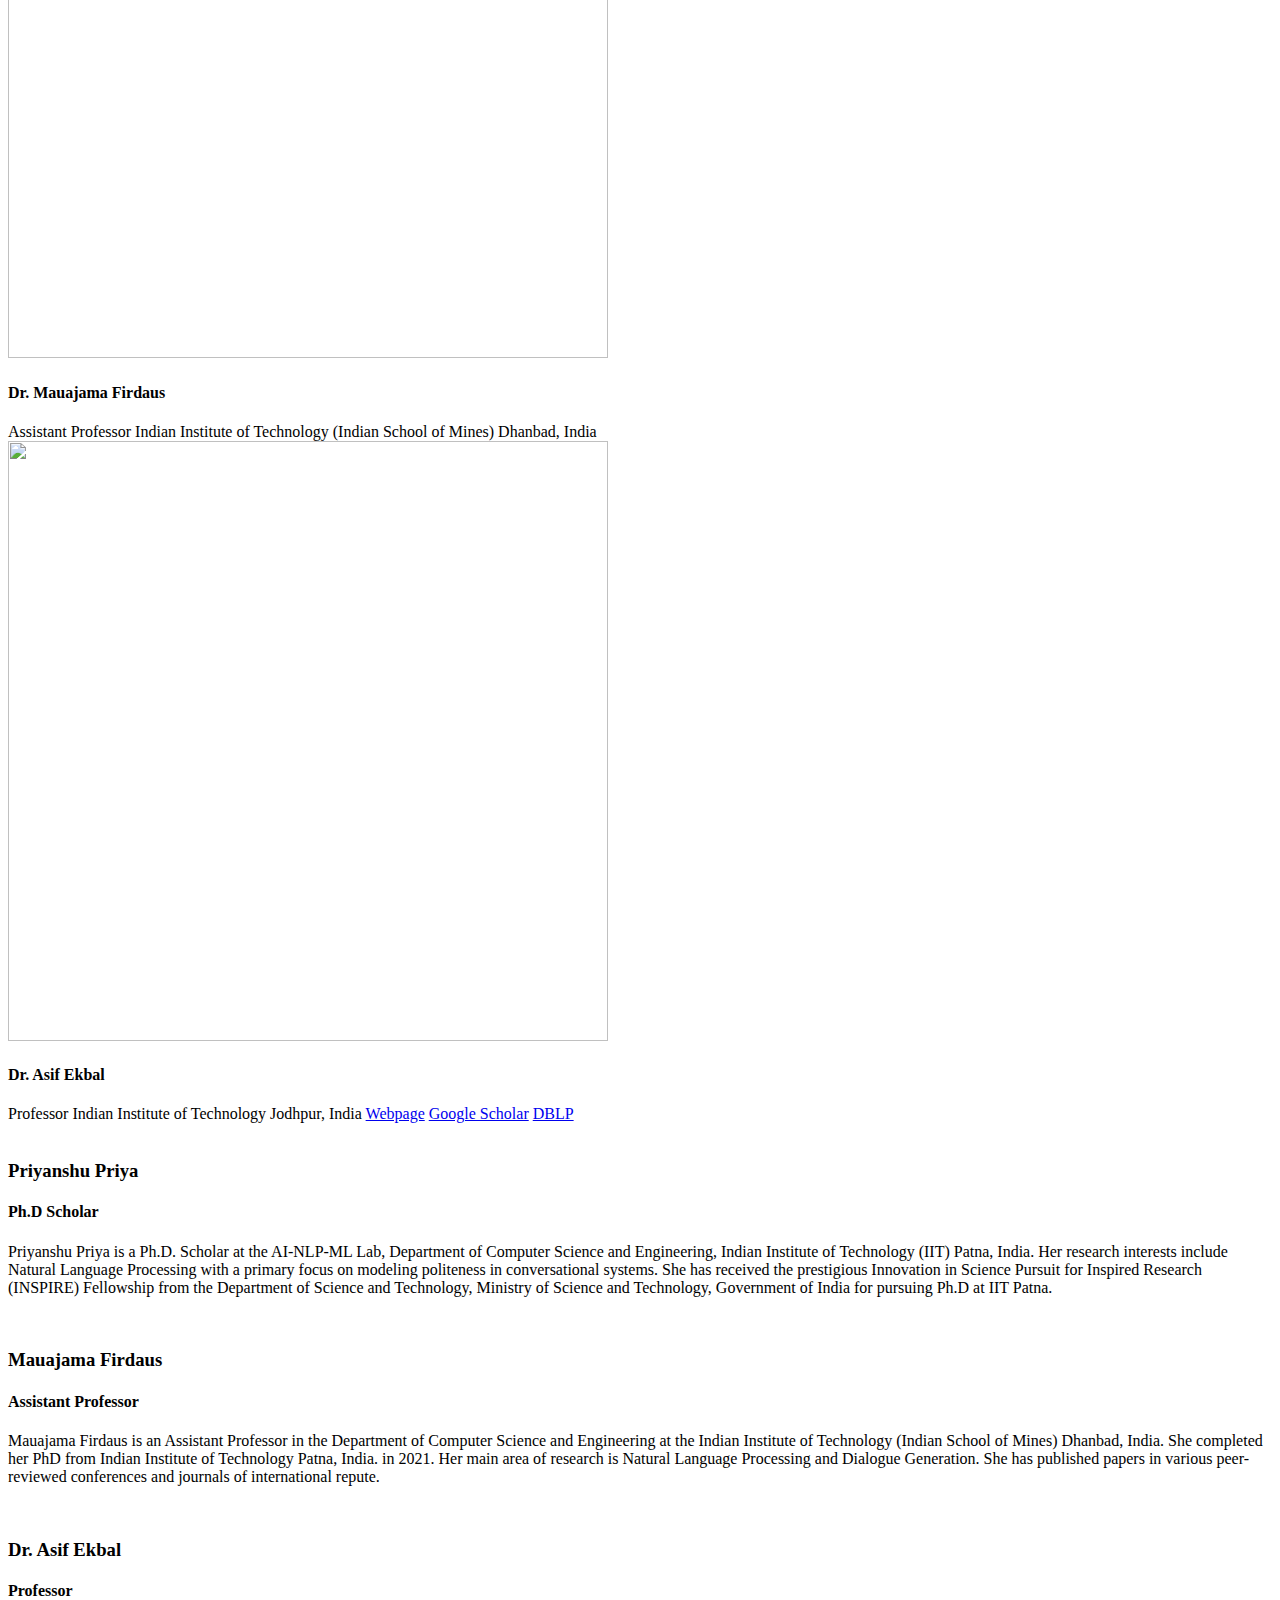
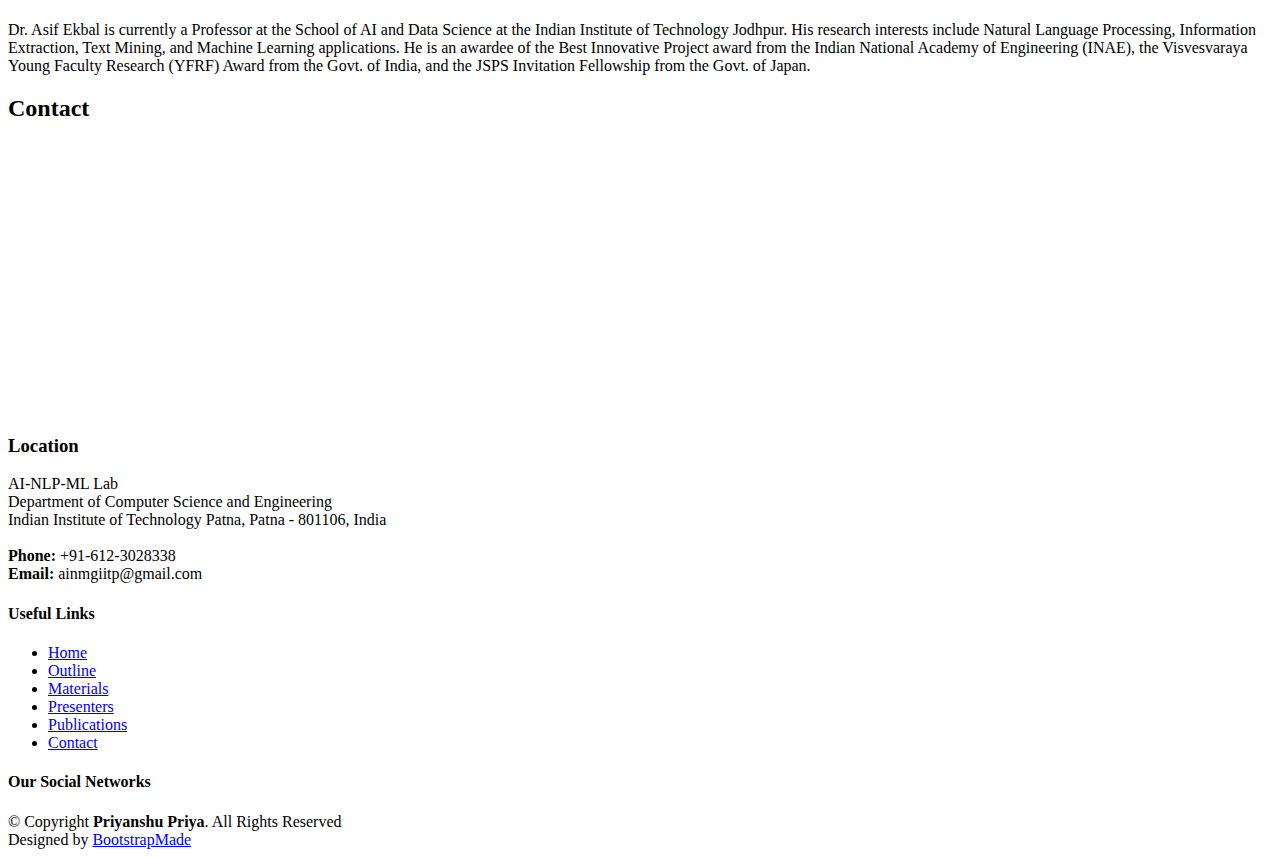
==== commit 06fc6da8: "Update index.html" ====
--- a/index.html
+++ b/index.html
@@ -266,8 +266,9 @@
 
         <div class="section-title">
           <h2>Materials</h2>
-          <p><a target="_blank" rel="noopener" href="assets/docs/">Slides</a></p>
+          <p><a target="_blank" rel="noopener" href="assets/docs/CODS-COMAD-Tutorial.pdf">Slides</a></p>
           <p><a target="_blank" rel="noopener" href="assets/docs/Proposal.pdf">Tutorial Proposal</a></p>
+          <p><a target="_blank" rel="noopener" href="https://arxiv.org/pdf/2407.12814">Computational Politeness in Natural Language Processing: A Survey</a></p>
           <!--<p><a target="_blank" rel="noopener" href=https://github.com/priyanshu528priya/LREC-COLING-2024-Tutorial>Reading List</a></p>-->
         </div>
       </div>
